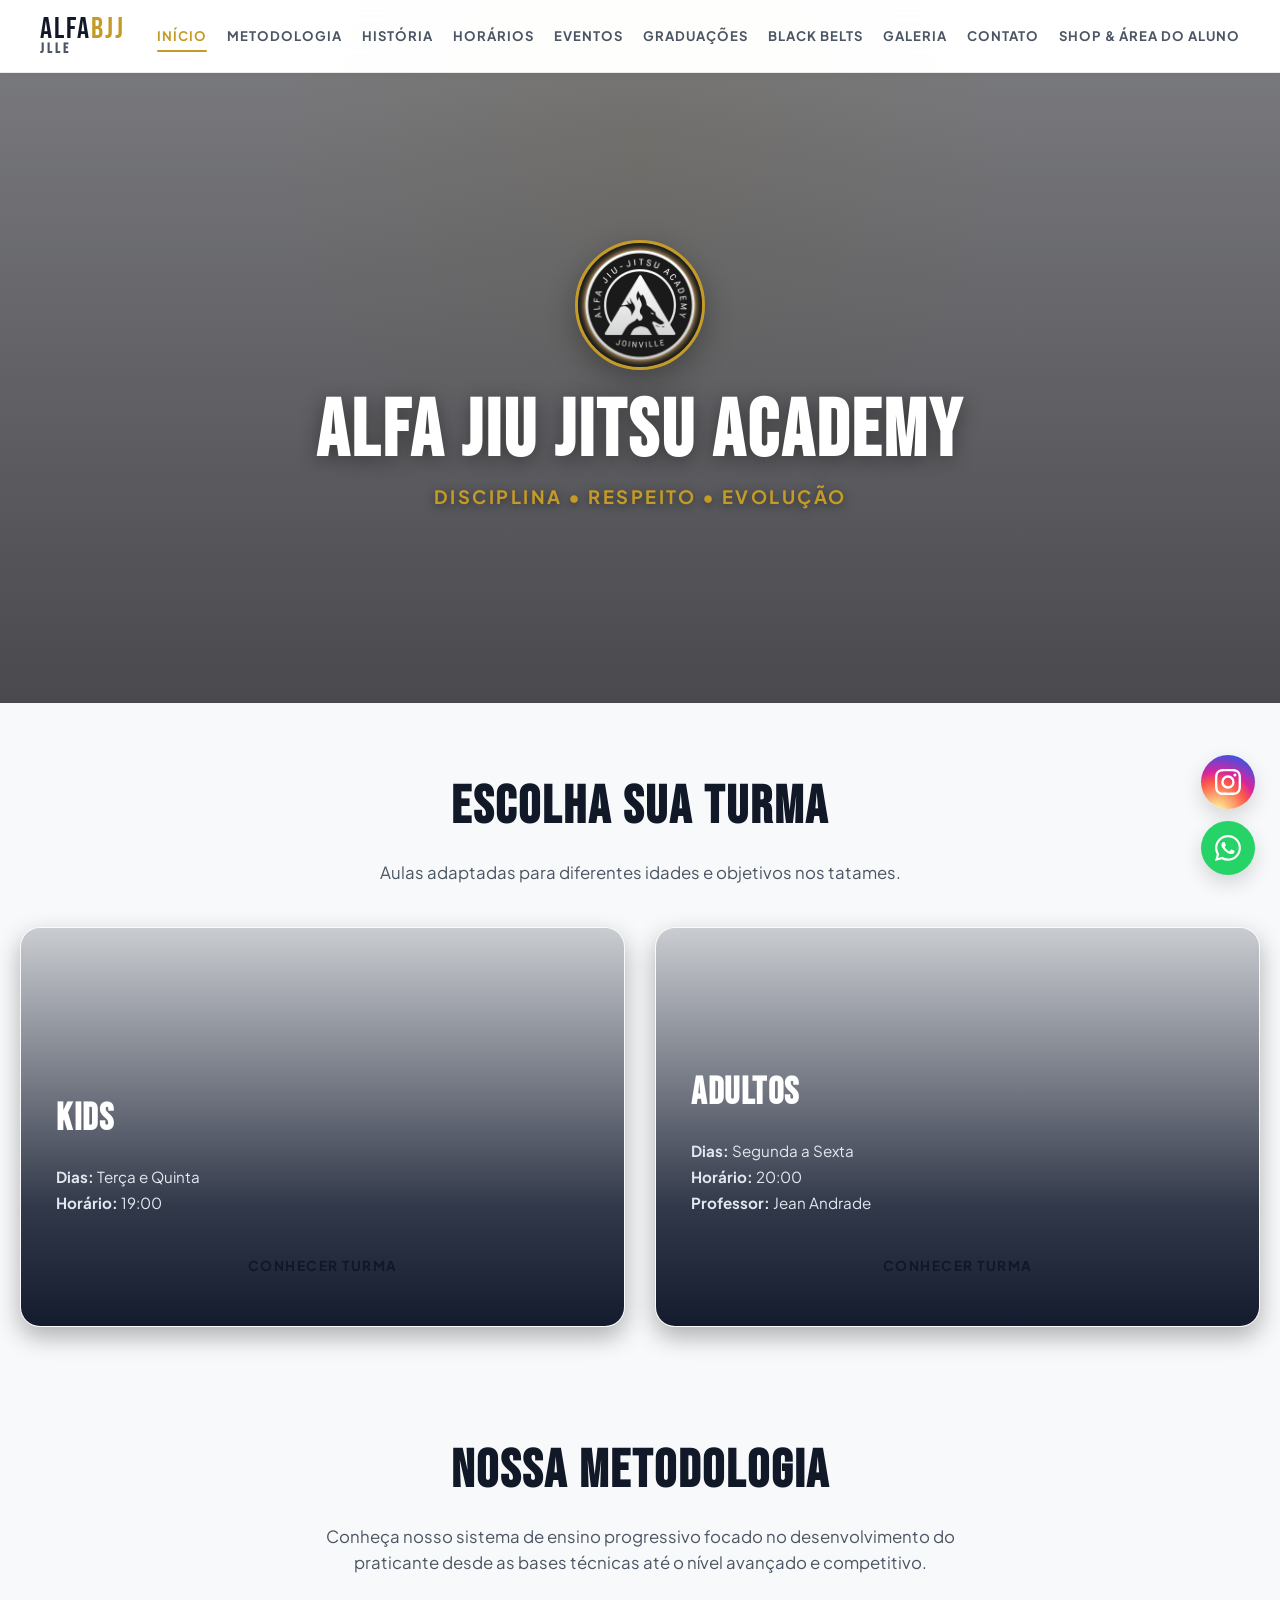
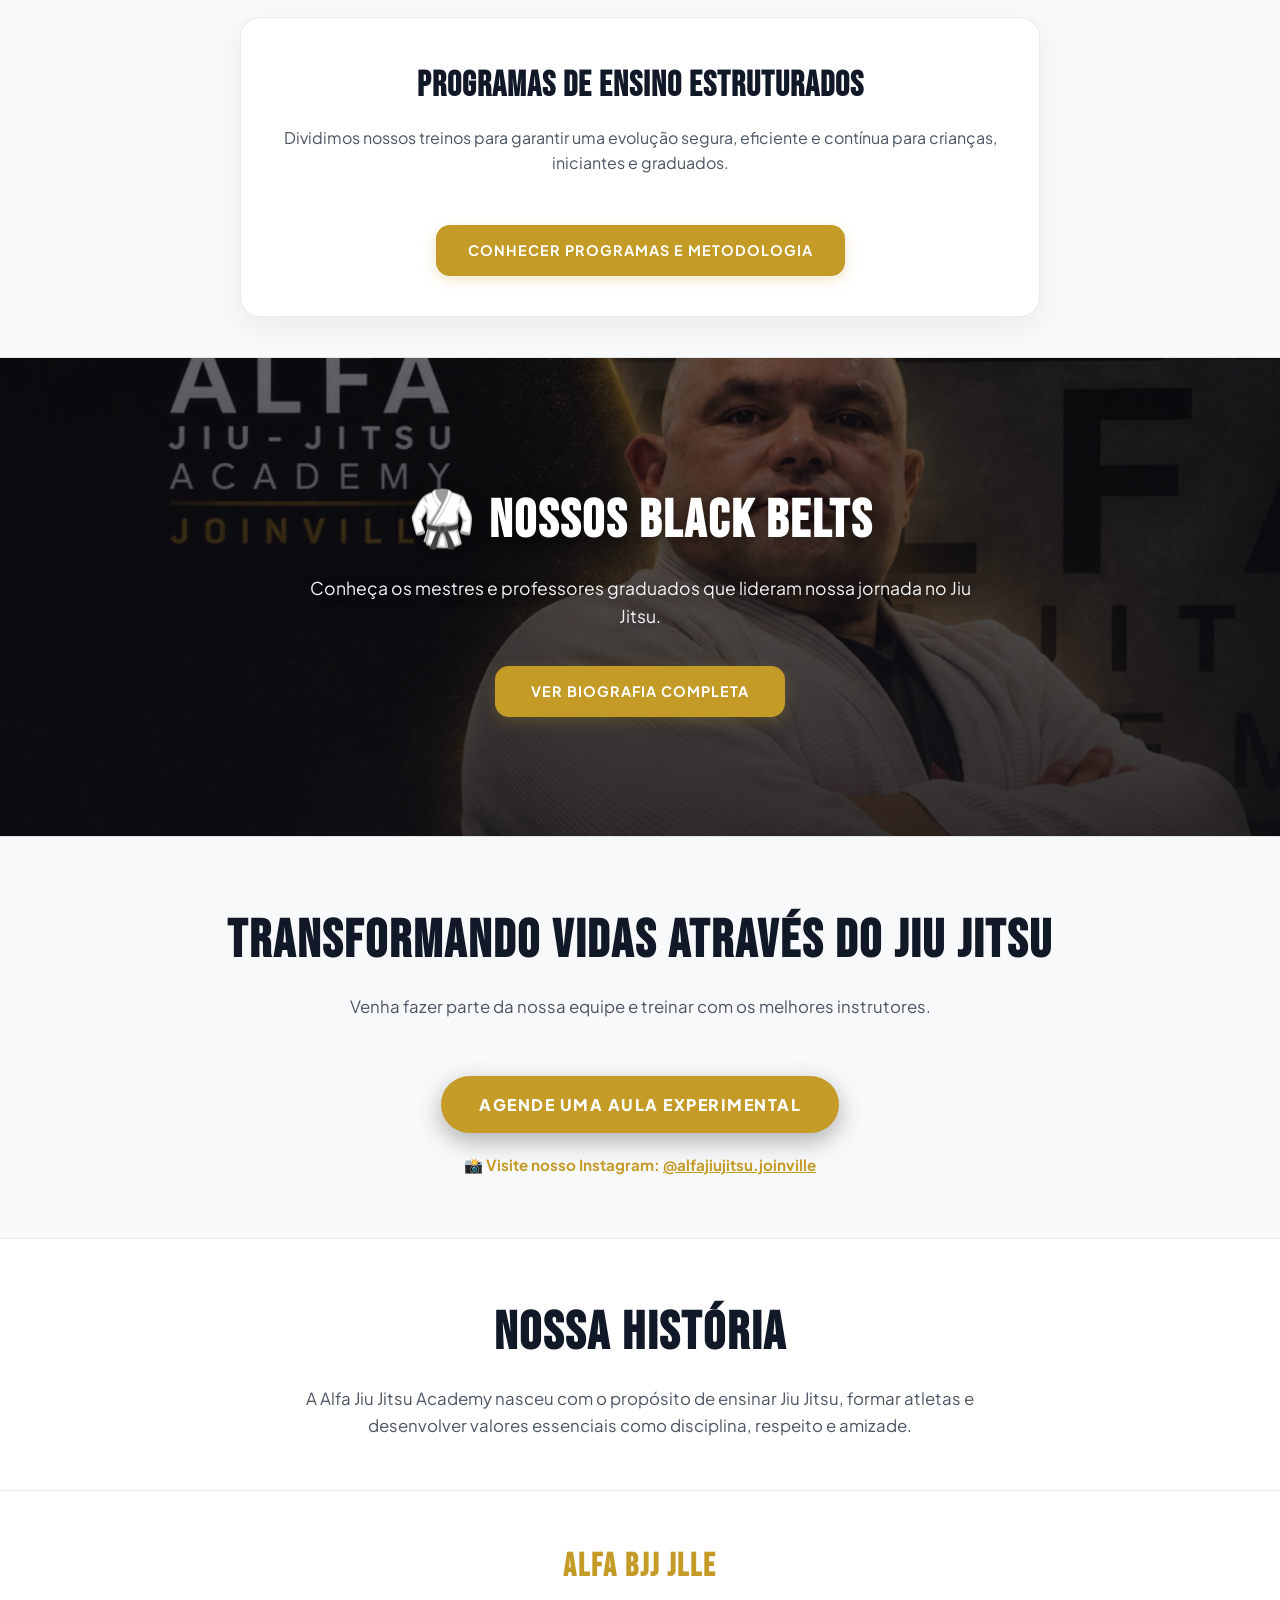
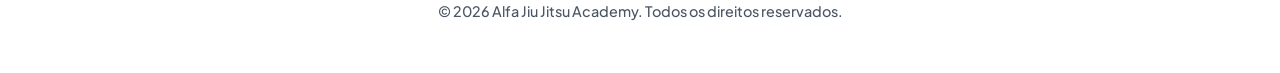
==== index.html @ 6c8109f2 "Update index.html" ====
<!DOCTYPE html>
<html lang="pt-BR">

<head>
    <meta charset="UTF-8">
    <meta name="viewport" content="width=device-width, initial-scale=1.0">
    <title>Alfa Jiu Jitsu Academy | Início</title>
    
    <meta name="description" content="Alfa Jiu Jitsu Academy em Joinville/SC. Disciplina, Respeito e Evolução. Agende sua aula experimental!">
    <meta property="og:title" content="Alfa Jiu Jitsu Academy">
    <meta property="og:description" content="Aulas de Jiu Jitsu para todas as idades em Joinville - SC. Agende uma aula experimental!">
    <meta property="og:image" content="imagens/logo.jpeg">
    <meta property="og:type" content="website">

    <link rel="stylesheet" href="css/style.css">
    <link rel="stylesheet" href="css/animacoes.css">
    <link rel="stylesheet" href="css/responsivo.css">

    <link rel="preconnect" href="https://fonts.googleapis.com">
    <link rel="preconnect" href="https://fonts.gstatic.com" crossorigin>
    <link href="https://fonts.googleapis.com/css2?family=Bebas+Neue&family=Plus+Jakarta+Sans:wght@300;400;500;600;700&display=swap" rel="stylesheet">

    <!-- ESTILOS DA NOVA SEÇÃO DE TURMAS -->
    <style>
        .grid-turmas {
            display: grid;
            grid-template-columns: repeat(auto-fit, minmax(320px, 1fr));
            gap: 30px;
            margin-top: 30px;
        }

        .card-turma-bg {
            position: relative;
            border-radius: 20px;
            overflow: hidden;
            min-height: 400px;
            display: flex;
            flex-direction: column;
            justify-content: flex-end;
            padding: 35px;
            text-decoration: none;
            color: #ffffff;
            box-shadow: 0 10px 25px rgba(0, 0, 0, 0.3);
            border: 1px solid rgba(255, 255, 255, 0.1);
            transition: transform 0.4s ease, border-color 0.4s ease;
        }

        /* Imagem de Fundo e Zoom Suave */
        .card-turma-img {
            position: absolute;
            top: 0;
            left: 0;
            width: 100%;
            height: 100%;
            background-size: cover;
            background-position: center;
            transition: transform 0.6s cubic-bezier(0.25, 1, 0.5, 1);
            z-index: 1;
        }

        /* Overlay Escuro para Legibilidade */
        .card-turma-overlay {
            position: absolute;
            top: 0;
            left: 0;
            width: 100%;
            height: 100%;
            background: linear-gradient(180deg, rgba(15, 23, 42, 0.2) 0%, rgba(15, 23, 42, 0.85) 70%, rgba(15, 23, 42, 0.98) 100%);
            z-index: 2;
        }

        /* Conteúdo Interno */
        .card-turma-conteudo {
            position: relative;
            z-index: 3;
            width: 100%;
        }

        .card-turma-conteudo h3 {
            font-family: var(--font-head);
            font-size: 2.4rem;
            letter-spacing: 1.5px;
            color: #ffffff;
            margin-bottom: 15px;
            text-transform: uppercase;
        }

        .card-turma-info {
            font-size: 0.95rem;
            line-height: 1.7;
            color: #e2e8f0;
            margin-bottom: 25px;
        }

        .card-turma-info strong {
            color: var(--accent-gold);
        }

        /* Animações e Hover */
        .card-turma-bg:hover {
            transform: translateY(-6px);
            border-color: var(--accent-gold);
        }

        .card-turma-bg:hover .card-turma-img {
            transform: scale(1.08);
        }

        .btn-turma {
            display: inline-flex;
            align-items: center;
            justify-content: center;
            width: 100%;
            padding: 14px;
            background: var(--accent-gold);
            color: #0f172a;
            font-weight: 700;
            font-size: 0.85rem;
            letter-spacing: 1.5px;
            text-transform: uppercase;
            border-radius: 12px;
            transition: background 0.3s ease, color 0.3s ease;
        }

        .card-turma-bg:hover .btn-turma {
            background: #ffffff;
            color: #0f172a;
        }
    </style>
</head>

<body>

    <div class="glow-bg"></div>

    <header>
        <div class="nav-container">
            <a href="index.html" class="logo">ALFA<span>BJJ</span><small>JLLE</small></a>
            <nav>
                <a href="index.html" class="active">Início</a>
                <a href="metodologia.html">Metodologia</a>
                <a href="historia.html">História</a>
                <a href="horarios.html">Horários</a>
                <a href="eventos.html">Eventos</a>
                <a href="graduacoes.html">Graduações</a>
                <a href="blackbelts.html">Black Belts</a>
                <a href="galeria.html">Galeria</a>
                <a href="contato.html">Contato</a>
                <a href="reservas.html">Shop & Área do Aluno</a>
            </nav>
        </div>
    </header>

    <section class="hero">
        <video class="hero-video" autoplay loop muted playsinline preload="metadata">
            <source src="hero-bg.mp4" type="video/mp4">
            Seu navegador não suporta vídeos HTML5.
        </video>
        <div class="hero-overlay"></div>
        
        <div class="hero-content">
            <img src="imagens/logo.jpeg" alt="Logo Alfa Jiu Jitsu Academy Joinville" class="logo-img">
            <h1>ALFA JIU JITSU ACADEMY</h1>
            <p class="slogan">Disciplina • Respeito • Evolução</p>
        </div>
    </section>

    <main>
        <!-- SEÇÃO DE TURMAS (REFORMULADA COM IMAGENS E EFEITO ZOOM) -->
        <section class="container" style="padding: 60px 20px;">
            <div style="text-align: center; max-width: 600px; margin: 0 auto 30px auto;">
                <h2 class="section-title">Escolha sua Turma</h2>
                <p class="section-subtitle">Aulas adaptadas para diferentes idades e objetivos nos tatames.</p>
            </div>

            <div class="grid-turmas">
                
                <!-- CARD KIDS -->
                <a href="galeria.html?categoria=kids" class="card-turma-bg">
                    <div class="card-turma-img" style="background-image: url('imagens/kids.jpg');"></div>
                    <div class="card-turma-overlay"></div>
                    
                    <div class="card-turma-conteudo">
                        <h3>Kids</h3>
                        <div class="card-turma-info">
                            <p><strong>Dias:</strong> Terça e Quinta</p>
                            <p><strong>Horário:</strong> 19:00</p>
                        </div>
                        <div class="btn-turma">Conhecer Turma</div>
                    </div>
                </a>

                <!-- CARD ADULTOS -->
                <a href="galeria.html?categoria=adultos" class="card-turma-bg">
                    <div class="card-turma-img" style="background-image: url('imagens/adultos.jpg');"></div>
                    <div class="card-turma-overlay"></div>
                    
                    <div class="card-turma-conteudo">
                        <h3>Adultos</h3>
                        <div class="card-turma-info">
                            <p><strong>Dias:</strong> Segunda a Sexta</p>
                            <p><strong>Horário:</strong> 20:00</p>
                            <p><strong>Professor:</strong> Jean Andrade</p>
                        </div>
                        <div class="btn-turma">Conhecer Turma</div>
                    </div>
                </a>

            </div>
        </section>

        <!-- SEÇÃO METODOLOGIA E PROGRAMAS -->
        <section id="metodologia" style="max-width: 1100px; margin: 0 auto; text-align: center; padding: 40px 20px;">
            <h2 class="section-title">Nossa Metodologia</h2>
            <p class="section-subtitle">
                Conheça nosso sistema de ensino progressivo focado no desenvolvimento do praticante desde as bases técnicas até o nível avançado e competitivo.
            </p>

            <div style="background: var(--bg-card); border: 1px solid var(--bg-card-border); border-radius: var(--radius-lg); padding: 40px 30px; max-width: 800px; margin: 0 auto; box-shadow: var(--shadow-md);">
                <h3 style="font-family: var(--font-head); font-size: 2.2rem; color: var(--text-main); margin-bottom: 10px; letter-spacing: 1px;">Programas de Ensino Estruturados</h3>
                <p style="color: var(--text-muted); font-size: 1rem; margin-bottom: 25px;">
                    Dividimos nossos treinos para garantir uma evolução segura, eficiente e contínua para crianças, iniciantes e graduados.
                </p>
                <a href="metodologia.html" class="botao" style="display: inline-block; padding: 14px 32px;">CONHECER PROGRAMAS E METODOLOGIA</a>
            </div>
        </section>

        <!-- SEÇÃO NOSSOS BLACK BELTS -->
        <section class="blackbelt-hero-section">
            <div class="blackbelt-hero-bg">
                <img src="imagens/vilson.jpeg" alt="Professor Vilson Fajardo - Alfa Jiu Jitsu Academy">
            </div>
            <div class="blackbelt-hero-overlay"></div>
            
            <div class="blackbelt-hero-content">
                <h2 class="section-title">🥋 Nossos Black Belts</h2>
                <p class="section-subtitle">
                    Conheça os mestres e professores graduados que lideram nossa jornada no Jiu Jitsu.
                </p>
                <a href="blackbelts.html" class="botao" style="display: inline-block; padding: 14px 36px; margin-top: 15px;">
                    VER BIOGRAFIA COMPLETA
                </a>
            </div>
        </section>

        <!-- CHAMADA EXPERIMENTAL -->
        <section style="text-align: center; padding: 60px 20px;">
            <h2 class="section-title">Transformando vidas através do Jiu Jitsu</h2>
            <p class="section-subtitle">Venha fazer parte da nossa equipe e treinar com os melhores instrutores.</p>

            <a href="https://wa.me/5547933827050?text=Ol%C3%A1!%20Gostaria%20de%20agendar%20uma%20aula%20experimental." 
               target="_blank" 
               rel="noopener noreferrer"
               class="btn-whatsapp-hero">
                AGENDE UMA AULA EXPERIMENTAL
            </a>

            <br>

            <a href="https://www.instagram.com/alfajiujitsu.joinville/" 
               target="_blank" 
               rel="noopener noreferrer"
               class="instagram-chamada">
                📸 Visite nosso Instagram: <u>@alfajiujitsu.joinville</u>
            </a>
        </section>

        <!-- HISTÓRIA -->
        <section style="background-color: var(--bg-surface); border-top: 1px solid var(--bg-card-border); text-align: center; padding: 50px 20px;">
            <h2 class="section-title">Nossa História</h2>
            <p class="section-subtitle" style="margin-bottom: 0;">
                A Alfa Jiu Jitsu Academy nasceu com o propósito de ensinar Jiu Jitsu,
                formar atletas e desenvolver valores essenciais como disciplina, respeito e amizade.
            </p>
        </section>
    </main>

    <!-- BOTOES FLUTUANTES -->
    <div class="flutuantes-container">
        <a href="https://www.instagram.com/alfajiujitsu.joinville/" 
           class="flutuante-btn instagram" 
           target="_blank" 
           rel="noopener noreferrer"
           aria-label="Siga-nos no Instagram">
            <svg xmlns="http://www.w3.org/2000/svg" viewBox="0 0 16 16" aria-hidden="true">
                <path d="M8 0C5.829 0 5.556.01 4.703.048 3.85.088 3.269.222 2.76.42a3.917 3.917 0 0 0-1.417.923A3.927 3.927 0 0 0 .42 2.76C.222 3.268.087 3.85.048 4.7.01 5.555 0 5.827 0 8.001c0 2.172.01 2.444.048 3.297.04.852.174 1.433.372 1.942.205.526.47.92 1.01 1.417.548.497 1.02.771 1.546.976.509.198 1.09.333 1.942.372C5.555 15.99 5.827 16 8 16s2.444-.01 3.298-.048c.851-.04 1.434-.174 1.943-.372a3.916 3.916 0 0 0 1.416-.923c.445-.445.718-.891.923-1.417.197-.509.332-1.09.372-1.942C15.99 10.445 16 10.173 16 8s-.01-2.445-.048-3.299c-.04-.851-.175-1.433-.372-1.941a3.926 3.926 0 0 0-.923-1.417A3.911 3.911 0 0 0 13.24.42c-.51-.198-1.092-.333-1.943-.372C10.443.01 10.172 0 7.998 0h.003zm-.717 1.442h.718c2.136 0 2.389.007 3.232.046.78.035 1.204.166 1.486.275.373.145.64.319.92.599.28.28.453.546.598.92.11.281.24.705.275 1.485.039.843.047 1.096.047 3.231s-.008 2.389-.047 3.232c-.035.78-.166 1.203-.275 1.485a2.47 2.47 0 0 1-.599.919c-.28.28-.546.453-.92.598-.28.11-.704.24-1.485.276-.843.038-1.096.047-3.232.047s-2.39-.009-3.233-.047c-.78-.036-1.203-.166-1.485-.276a2.478 2.478 0 0 1-.92-.598 2.48 2.48 0 0 1-.6-.92c-.109-.281-.24-.705-.275-1.485-.038-.843-.046-1.096-.046-3.233 0-2.136.008-2.388.046-3.231.036-.78.166-1.204.276-1.486.145-.373.319-.64.599-.92.28-.28.546-.453.92-.598.282-.11.705-.24 1.485-.276.738-.034 1.024-.044 2.515-.045v.002zm4.988 1.328a.96.96 0 1 0 0 1.92.96.96 0 0 0 0-1.92zm-4.27 1.122a4.109 4.109 0 1 0 0 8.217 4.109 4.109 0 0 0 0-8.217zm0 1.441a2.667 2.667 0 1 1 0 5.334 2.667 2.667 0 0 1 0-5.334z"/>
            </svg>
        </a>

        <a href="https://wa.me/5547933827050?text=Ol%C3%A1!%20Gostaria%20de%20agendar%20uma%20aula%20experimental." 
           class="flutuante-btn whatsapp" 
           target="_blank" 
           rel="noopener noreferrer"
           aria-label="Fale conosco no WhatsApp">
            <svg xmlns="http://www.w3.org/2000/svg" viewBox="0 0 16 16" aria-hidden="true">
                <path d="M13.601 2.326A7.854 7.854 0 0 0 7.994 0C3.627 0 .068 3.558.064 7.926c0 1.399.366 2.76 1.057 3.965L0 16l4.204-1.102a7.933 7.933 0 0 0 3.79.965h.004c4.368 0 7.926-3.558 7.93-7.93A7.898 7.898 0 0 0 13.6 2.326zM7.994 14.521a6.573 6.573 0 0 1-3.356-.92l-.24-.144-2.494.654.666-2.433-.156-.251a6.56 6.56 0 0 1-1.007-3.505c0-3.626 2.957-6.584 6.591-6.584a6.56 6.56 0 0 1 4.66 1.931 6.557 6.557 0 0 1 1.928 4.66c-.004 3.639-2.961 6.592-6.592 6.592zm3.615-4.934c-.197-.099-1.17-.578-1.353-.646-.182-.065-.315-.099-.445.099-.133.197-.513.646-.627.775-.114.133-.232.148-.43.05-.197-.1-.836-.308-1.592-.985-.59-.525-.985-1.175-1.103-1.372-.114-.198-.011-.304.088-.403.087-.088.197-.232.296-.346.1-.114.133-.198.198-.33.065-.134.034-.248-.015-.347-.05-.099-.445-1.076-.612-1.47-.16-.389-.323-.335-.445-.34-.114-.007-.247-.007-.38-.007s-.346.05-.527.247c-.182.198-.691.677-.691 1.654 0 .977.71 1.916.81 2.049.098.133 1.394 2.132 3.383 2.992.47.205.84.326 1.129.418.475.152.904.129 1.246.08.38-.058 1.17-.477 1.338-.94.165-.463.165-.858.115-.94-.051-.083-.183-.133-.38-.232z"/>
            </svg>
        </a>
    </div>

    <footer>
        <h3>ALFA BJJ JLLE</h3>
        <p>&copy; 2026 Alfa Jiu Jitsu Academy. Todos os direitos reservados.</p>
    </footer>

</body>
</html>
---- css/style.css ----
/* ==========================================================================
   ALFA JIU JITSU ACADEMY - LIGHT & GOLD PREMIUM THEME
   ========================================================================== */

@import url('https://fonts.googleapis.com/css2?family=Bebas+Neue&family=Plus+Jakarta+Sans:wght@300;400;500;600;700;800&display=swap');

:root {
    /* Cores de Fundo (Clean Light Theme) */
    --bg-body: #F8F9FA;
    --bg-surface: #FFFFFF;
    --bg-card: #FFFFFF;
    --bg-card-border: rgba(0, 0, 0, 0.08); 
    --bg-card-hover: rgba(255, 255, 255, 0.95);
    
    /* Dourado Nobre & Acentos */
    --gold-primary: #C59B27;
    --gold-hover: #B38918;
    --gold-glow: rgba(197, 155, 39, 0.12);
    --gold-soft-bg: rgba(197, 155, 39, 0.08);
    
    /* Textos Clean */
    --text-main: #111827;
    --text-muted: #4B5563;
    --text-light: #FFFFFF;
    --text-dark: #000000;
    
    --green-accent: #25D366;
    
    --font-head: 'Bebas Neue', cursive, sans-serif;
    --font-body: 'Plus Jakarta Sans', sans-serif;
    
    --radius-sm: 8px;
    --radius-md: 14px;
    --radius-lg: 20px;
    
    --shadow-sm: 0 2px 8px rgba(0, 0, 0, 0.04);
    --shadow-md: 0 10px 30px rgba(0, 0, 0, 0.06);
    --shadow-lg: 0 20px 40px rgba(0, 0, 0, 0.10);
    
    --transition-normal: 0.3s cubic-bezier(0.16, 1, 0.3, 1);
}

/* Reset Global */
*, *::before, *::after {
    box-sizing: border-box;
    margin: 0;
    padding: 0;
}

html {
    scroll-behavior: smooth;
}

body {
    background-color: var(--bg-body);
    color: var(--text-main);
    font-family: var(--font-body);
    line-height: 1.6;
    overflow-x: hidden;
    -webkit-font-smoothing: antialiased;
}

/* Background Glow Sofisticado */
.glow-bg {
    position: absolute;
    top: -100px;
    left: 50%;
    transform: translateX(-50%);
    width: 900px;
    height: 500px;
    background: radial-gradient(circle, var(--gold-glow) 0%, rgba(248, 249, 250, 0) 70%);
    z-index: 0;
    pointer-events: none;
}

/* --- HEADER & NAVIGATION --- */
header {
    position: sticky;
    top: 0;
    z-index: 1000;
    background: rgba(255, 255, 255, 0.88);
    backdrop-filter: blur(16px);
    -webkit-backdrop-filter: blur(16px);
    border-bottom: 1px solid var(--bg-card-border);
    padding: 16px 40px;
    box-shadow: var(--shadow-sm);
}

.nav-container {
    max-width: 1250px;
    margin: 0 auto;
    display: flex;
    justify-content: space-between;
    align-items: center;
}

.logo {
    font-family: var(--font-head);
    font-size: 1.9rem;
    line-height: 0.9;
    letter-spacing: 2px;
    color: var(--text-main);
    text-decoration: none;
    display: inline-block;
}

.logo span {
    color: var(--gold-primary);
}

.logo small {
    font-size: 0.85rem;
    color: var(--text-muted);
    letter-spacing: 3px;
    display: block;
    font-weight: 600;
}

nav {
    display: flex;
    align-items: center;
    gap: 20px;
    flex-wrap: wrap;
}

nav a {
    color: var(--text-muted);
    font-size: 0.82rem;
    font-weight: 700;
    text-transform: uppercase;
    letter-spacing: 1px;
    text-decoration: none;
    transition: var(--transition-normal);
    padding: 4px 0;
    position: relative;
}

nav a:hover, nav a.active {
    color: var(--gold-primary);
}

nav a.active::after {
    content: '';
    position: absolute;
    bottom: -2px;
    left: 0;
    width: 100%;
    height: 2px;
    background-color: var(--gold-primary);
    border-radius: 2px;
}

/* --- HERO SECTION --- */
.hero {
    position: relative;
    min-height: 70vh;
    display: flex;
    justify-content: center;
    align-items: center;
    text-align: center;
    padding: 90px 20px;
    overflow: hidden;
    z-index: 1;
}

.hero-video {
    position: absolute;
    top: 50%;
    left: 50%;
    min-width: 100%;
    min-height: 100%;
    width: auto;
    height: auto;
    z-index: -2;
    transform: translate(-50%, -50%);
    object-fit: cover;
}

.hero-overlay {
    position: absolute;
    top: 0;
    left: 0;
    width: 100%;
    height: 100%;
    background: linear-gradient(180deg, rgba(15, 15, 20, 0.55) 0%, rgba(15, 15, 20, 0.75) 100%);
    z-index: -1;
}

.hero-content {
    position: relative;
    z-index: 2;
    display: flex;
    flex-direction: column;
    align-items: center;
}

.logo-img {
    width: 130px;
    height: 130px;
    border-radius: 50%;
    border: 3px solid var(--gold-primary);
    object-fit: cover;
    box-shadow: 0 10px 30px rgba(0, 0, 0, 0.3);
    margin-bottom: 24px;
}

.hero h1 {
    font-family: var(--font-head);
    font-size: clamp(3rem, 6.5vw, 5rem);
    line-height: 0.95;
    letter-spacing: 3px;
    text-transform: uppercase;
    margin-bottom: 12px;
    color: var(--text-light);
    text-shadow: 0 4px 20px rgba(0,0,0,0.4);
}

.hero p.slogan {
    color: var(--gold-primary);
    font-size: 1.15rem;
    font-weight: 700;
    letter-spacing: 2.5px;
    text-transform: uppercase;
    margin-bottom: 24px;
    text-shadow: 0 2px 10px rgba(0,0,0,0.5);
}

/* --- SEÇÕES GERAIS --- */
section {
    padding: 70px 20px;
    position: relative;
    z-index: 1;
}

.section-title {
    font-family: var(--font-head);
    font-size: clamp(2.2rem, 4.5vw, 3.4rem);
    letter-spacing: 2px;
    text-transform: uppercase;
    color: var(--text-main);
    text-align: center;
    margin-bottom: 10px;
}

.section-subtitle {
    color: var(--text-muted);
    max-width: 700px;
    margin: 0 auto 40px auto;
    text-align: center;
    font-size: 1.05rem;
    font-weight: 400;
}

/* --- CARDS & TURMAS --- */
.turmas-bg {
    background: #FFFFFF;
    border-top: 1px solid var(--bg-card-border);
    border-bottom: 1px solid var(--bg-card-border);
    box-shadow: var(--shadow-sm);
}

.cards-turmas {
    display: flex;
    justify-content: center;
    gap: 30px;
    flex-wrap: wrap;
    max-width: 1150px;
    margin: 0 auto;
}

.turma-card {
    background: var(--bg-card);
    border: 1px solid var(--bg-card-border);
    border-radius: var(--radius-lg);
    padding: 35px 30px;
    width: 330px;
    text-align: left;
    transition: var(--transition-normal);
    display: flex;
    flex-direction: column;
    justify-content: space-between;
    box-shadow: var(--shadow-md);
}

.turma-card:hover {
    transform: translateY(-8px);
    border-color: rgba(197, 155, 39, 0.5);
    box-shadow: var(--shadow-lg);
}

.turma-card h3 {
    font-family: var(--font-head);
    font-size: 2rem;
    color: var(--text-main);
    margin-bottom: 15px;
    border-bottom: 2px solid var(--gold-soft-bg);
    padding-bottom: 10px;
}

.turma-card p {
    color: var(--text-muted);
    font-size: 0.98rem;
    margin-bottom: 10px;
}

.turma-card p strong {
    color: var(--text-main);
}

/* Card Específico Turma Kids */
.turma-card.turma-kids {
    background-image: linear-gradient(180deg, rgba(255, 255, 255, 0.82) 0%, rgba(255, 255, 255, 0.96) 100%), url('../imagens/kidsinicio.jpeg');
    background-size: cover;
    background-position: center;
    border-color: rgba(197, 155, 39, 0.4);
}

.turma-card.turma-kids h3 {
    color: var(--gold-primary);
}

/* --- BOTÕES --- */
.botao {
    display: block;
    text-align: center;
    margin-top: 24px;
    padding: 14px 24px;
    background: var(--gold-primary);
    color: #FFFFFF;
    text-decoration: none;
    border-radius: var(--radius-md);
    font-weight: 700;
    font-size: 0.9rem;
    text-transform: uppercase;
    letter-spacing: 1px;
    transition: var(--transition-normal);
    border: none;
    cursor: pointer;
    box-shadow: 0 4px 14px rgba(197, 155, 39, 0.25);
}

.botao:hover {
    background: var(--gold-hover);
    transform: translateY(-2px);
    box-shadow: 0 6px 20px rgba(197, 155, 39, 0.35);
}

.btn-whatsapp-hero {
    display: inline-block;
    margin-top: 15px;
    padding: 16px 38px;
    background: var(--gold-primary);
    color: #FFFFFF;
    text-decoration: none;
    font-weight: 800;
    font-size: 1rem;
    letter-spacing: 1.5px;
    border-radius: 50px;
    transition: var(--transition-normal);
    box-shadow: 0 8px 25px rgba(0, 0, 0, 0.3);
    text-transform: uppercase;
}

.btn-whatsapp-hero:hover {
    background: var(--gold-hover);
    transform: translateY(-3px) scale(1.02);
    box-shadow: 0 12px 30px rgba(0, 0, 0, 0.4);
}

.instagram-chamada {
    display: inline-block;
    margin-top: 20px;
    color: var(--gold-primary);
    text-decoration: none;
    font-size: 0.95rem;
    font-weight: 700;
    transition: opacity 0.3s;
}

.instagram-chamada:hover {
    opacity: 0.85;
}

/* --- BANNER BLACK BELT HERO --- */
.blackbelt-hero-section {
    position: relative;
    min-height: 480px;
    display: flex;
    justify-content: center;
    align-items: center;
    text-align: center;
    padding: 60px 20px;
    overflow: hidden;
    border-top: 1px solid var(--bg-card-border);
    border-bottom: 1px solid var(--bg-card-border);
}

.blackbelt-hero-bg {
    position: absolute;
    top: 0;
    left: 0;
    width: 100%;
    height: 100%;
    z-index: 1;
    overflow: hidden;
}

.blackbelt-hero-bg img {
    width: 100%;
    height: 100%;
    object-fit: cover;
    object-position: center 25%;
    transform: scale(1.08);
}

.blackbelt-hero-overlay {
    position: absolute;
    top: 0;
    left: 0;
    width: 100%;
    height: 100%;
    background: linear-gradient(180deg, rgba(15,15,20,0.65) 0%, rgba(15,15,20,0.85) 100%);
    z-index: 2;
}

.blackbelt-hero-content {
    position: relative;
    z-index: 3;
    max-width: 800px;
}

.blackbelt-hero-content .section-title {
    color: #FFFFFF;
    text-shadow: 0 4px 15px rgba(0,0,0,0.5);
}

.blackbelt-hero-content .section-subtitle {
    color: #F3F4F6;
    text-shadow: 0 2px 10px rgba(0,0,0,0.5);
    font-size: 1.1rem;
    margin-bottom: 20px;
}

/* --- BOTÕES FLUTUANTES --- */
.flutuantes-container {
    position: fixed;
    bottom: 25px;
    right: 25px;
    display: flex;
    flex-direction: column;
    gap: 12px;
    z-index: 999;
}

.flutuante-btn {
    width: 54px;
    height: 54px;
    border-radius: 50%;
    display: flex;
    align-items: center;
    justify-content: center;
    color: #FFF;
    text-decoration: none;
    box-shadow: 0 8px 20px rgba(0, 0, 0, 0.15);
    transition: var(--transition-normal);
}

.flutuante-btn svg {
    width: 26px;
    height: 26px;
    fill: currentColor;
}

.flutuante-btn:hover {
    transform: scale(1.1);
    box-shadow: 0 12px 25px rgba(0, 0, 0, 0.25);
}

.flutuante-btn.instagram {
    background: radial-gradient(circle at 30% 107%, #fdf497 0%, #fdf497 5%, #fd5949 45%, #d6249f 60%, #285AEB 90%);
}

.flutuante-btn.whatsapp {
    background-color: var(--green-accent);
}

/* --- FOOTER --- */
footer {
    border-top: 1px solid var(--bg-card-border);
    padding: 50px 20px;
    text-align: center;
    background: #FFFFFF;
}

footer h2, footer h3 {
    font-family: var(--font-head);
    font-size: 2rem;
    letter-spacing: 2px;
    color: var(--gold-primary);
    margin-bottom: 8px;
}

footer p {
    color: var(--text-muted);
    font-size: 0.9rem;
    font-weight: 500;
}

/* --- PÁGINA DE HORÁRIOS (CRONOGRAMA) --- */
.hero-badge {
    display: inline-block;
    padding: 6px 20px;
    border-radius: 100px;
    background: var(--gold-soft-bg);
    border: 1px solid var(--gold-primary);
    color: var(--gold-primary);
    font-size: 0.85rem;
    font-weight: 700;
    letter-spacing: 2px;
    text-transform: uppercase;
    margin-bottom: 20px;
}

.horarios-container {
    max-width: 1000px;
    margin: 0 auto;
    padding: 20px 20px 100px 20px;
    position: relative;
    z-index: 1;
}

.treinos-grid {
    display: grid;
    grid-template-columns: repeat(auto-fit, minmax(300px, 1fr));
    gap: 30px;
    margin-top: 20px;
}

.card-turma {
    background: var(--bg-card);
    border: 1px solid var(--bg-card-border);
    border-radius: var(--radius-lg);
    padding: 35px 30px;
    position: relative;
    transition: var(--transition-normal);
    display: flex;
    flex-direction: column;
    justify-content: space-between;
    box-shadow: var(--shadow-md);
}

.card-turma:hover {
    transform: translateY(-6px);
    border-color: rgba(197, 155, 39, 0.4);
    box-shadow: var(--shadow-lg);
}

.turma-header {
    display: flex;
    align-items: center;
    gap: 15px;
    margin-bottom: 25px;
    border-bottom: 1px solid var(--bg-card-border);
    padding-bottom: 15px;
}

.turma-icon {
    font-size: 1.8rem;
    background: var(--gold-soft-bg);
    width: 55px;
    height: 55px;
    display: flex;
    align-items: center;
    justify-content: center;
    border-radius: 12px;
    border: 1px solid rgba(197, 155, 39, 0.2);
}

.turma-header h3 {
    font-family: var(--font-head);
    font-size: 2.2rem;
    letter-spacing: 1px;
    color: var(--text-main);
}

.turma-info {
    display: flex;
    flex-direction: column;
    gap: 12px;
}

.info-item {
    display: flex;
    justify-content: space-between;
    align-items: center;
    background: #F8F9FA;
    padding: 14px 18px;
    border-radius: 10px;
    border: 1px solid var(--bg-card-border);
}

.info-label {
    color: var(--text-muted);
    font-size: 0.95rem;
    font-weight: 600;
}

.info-val {
    color: var(--gold-primary);
    font-weight: 800;
    font-size: 1.1rem;
}

/* Responsividade */
@media (max-width: 768px) {
    header { padding: 15px 20px; }
    .nav-container { flex-direction: column; gap: 15px; }
    nav { justify-content: center; gap: 12px; }
    nav a { font-size: 0.75rem; }
    .turma-card { width: 100%; }
}
---- css/animacoes.css ----

---- css/responsivo.css ----

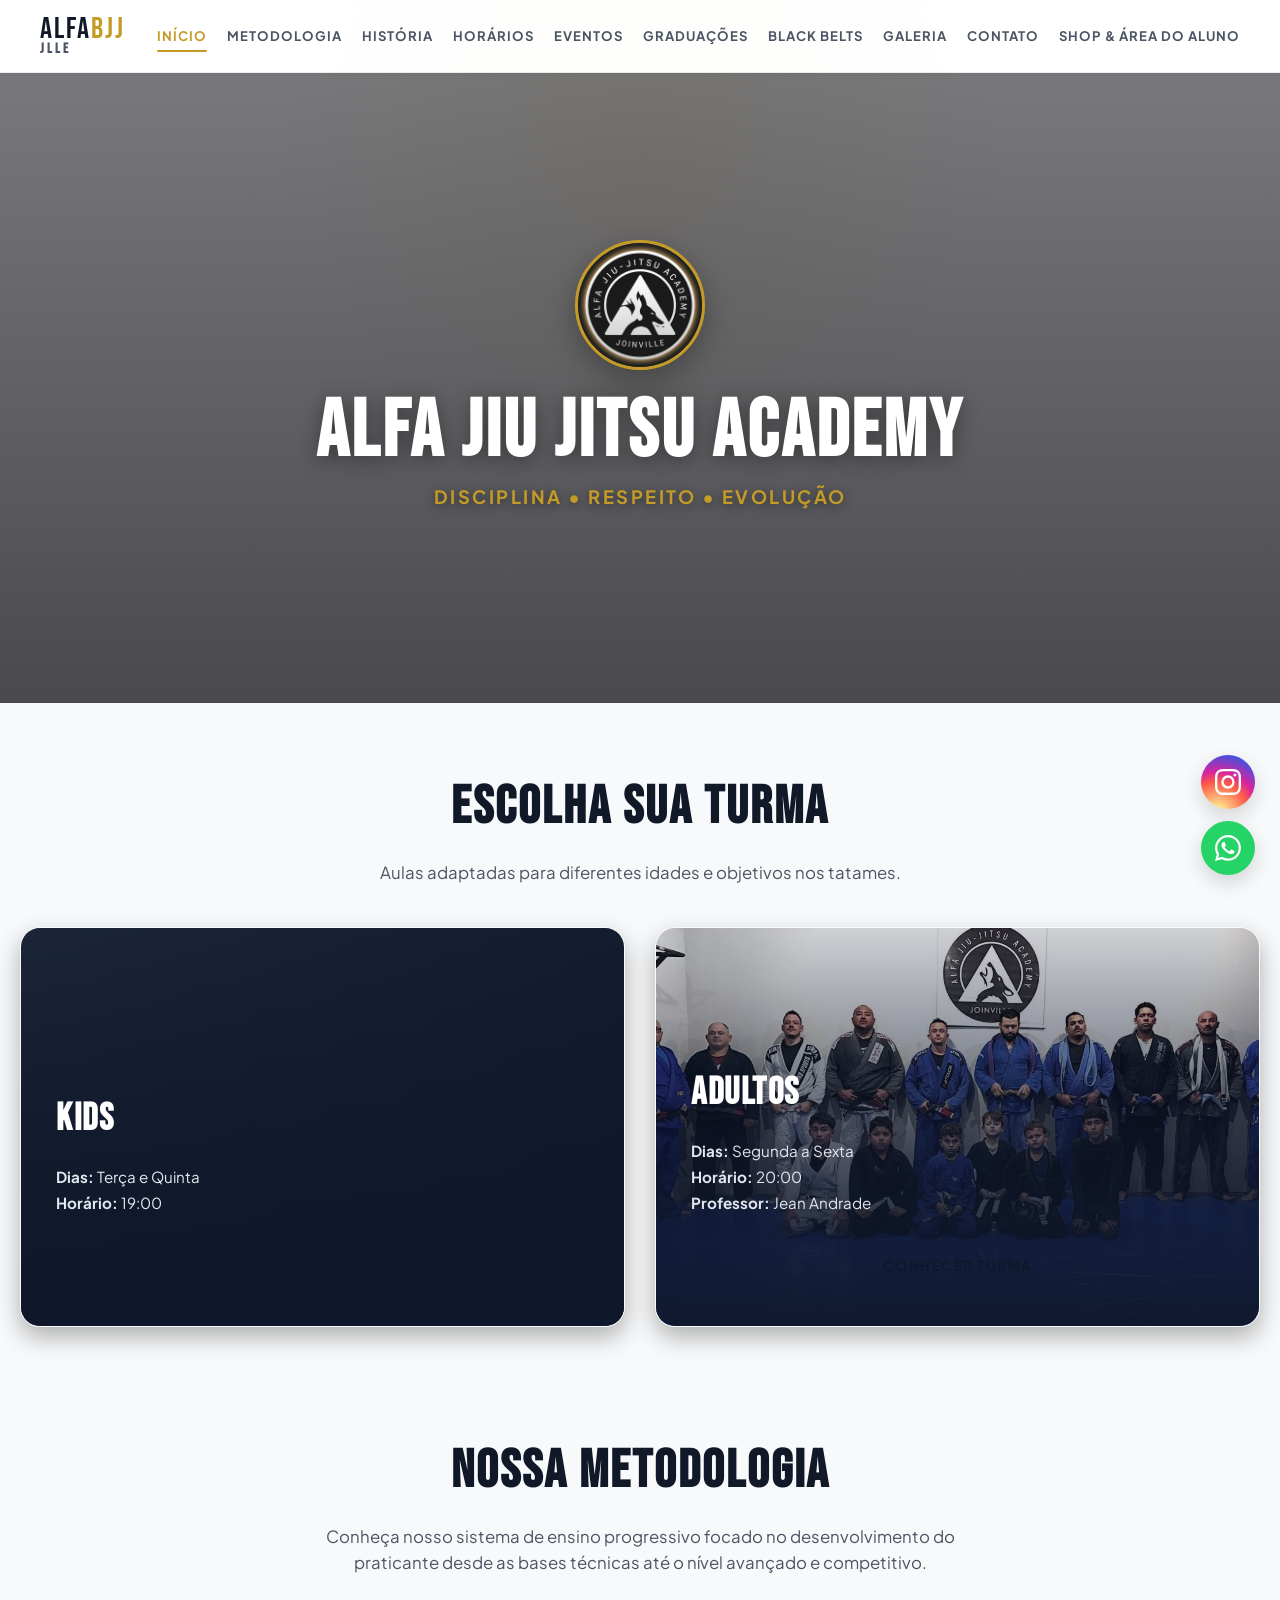
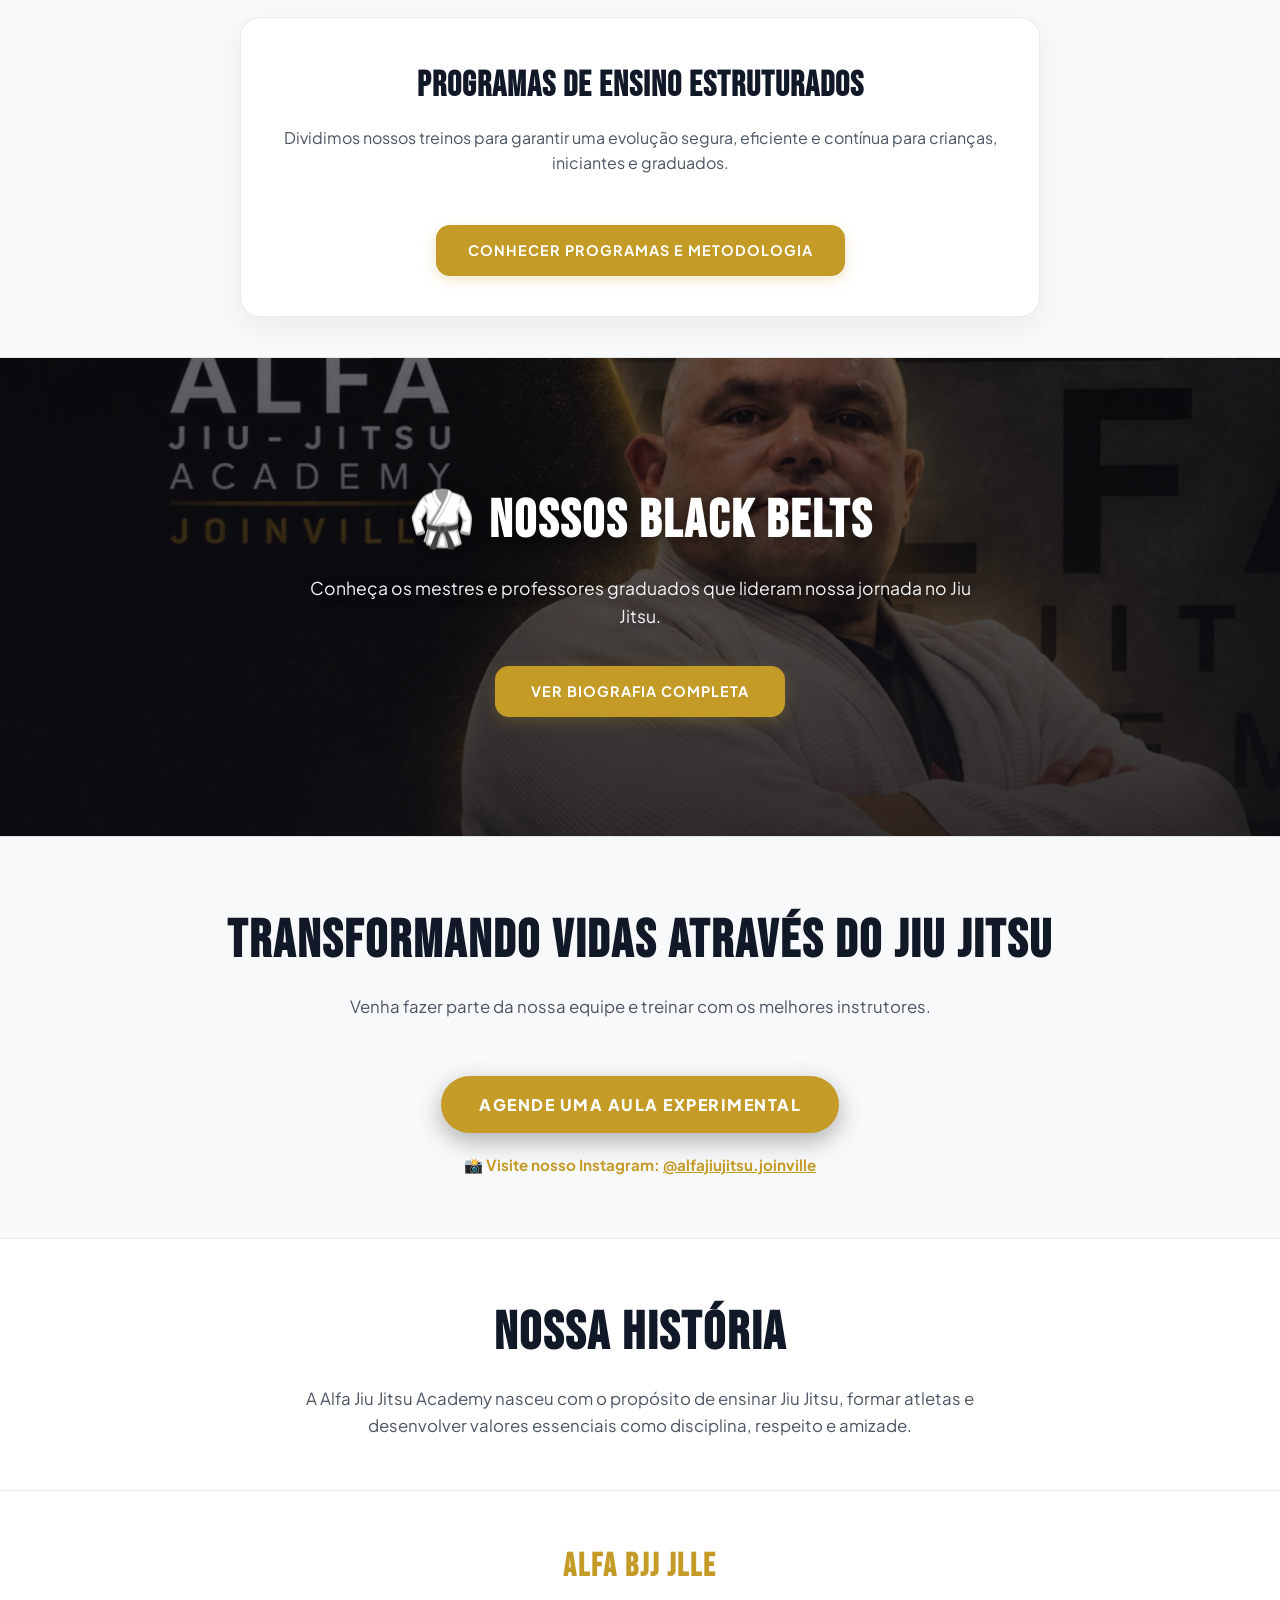
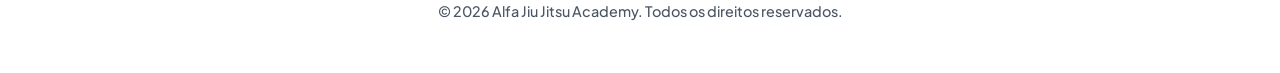
==== commit 670fe577: "Update index.html" ====
--- a/index.html
+++ b/index.html
@@ -166,7 +166,7 @@
     </section>
 
     <main>
-        <!-- SEÇÃO DE TURMAS (REFORMULADA COM IMAGENS E EFEITO ZOOM) -->
+        <!-- SEÇÃO DE TURMAS -->
         <section class="container" style="padding: 60px 20px;">
             <div style="text-align: center; max-width: 600px; margin: 0 auto 30px auto;">
                 <h2 class="section-title">Escolha sua Turma</h2>
@@ -175,9 +175,9 @@
 
             <div class="grid-turmas">
                 
-                <!-- CARD KIDS -->
+                <!-- CARD KIDS (Layout em gradiente pré-definido) -->
                 <a href="galeria.html?categoria=kids" class="card-turma-bg">
-                    <div class="card-turma-img" style="background-image: url('imagens/kids.jpg');"></div>
+                    <div class="card-turma-img" style="background-image: linear-gradient(135deg, #1e293b, #0f172a);"></div>
                     <div class="card-turma-overlay"></div>
                     
                     <div class="card-turma-conteudo">
@@ -190,9 +190,9 @@
                     </div>
                 </a>
 
-                <!-- CARD ADULTOS -->
+                <!-- CARD ADULTOS (Foto: imagens/cardadultos.jpeg) -->
                 <a href="galeria.html?categoria=adultos" class="card-turma-bg">
-                    <div class="card-turma-img" style="background-image: url('imagens/adultos.jpg');"></div>
+                    <div class="card-turma-img" style="background-image: url('imagens/cardadultos.jpeg');"></div>
                     <div class="card-turma-overlay"></div>
                     
                     <div class="card-turma-conteudo">
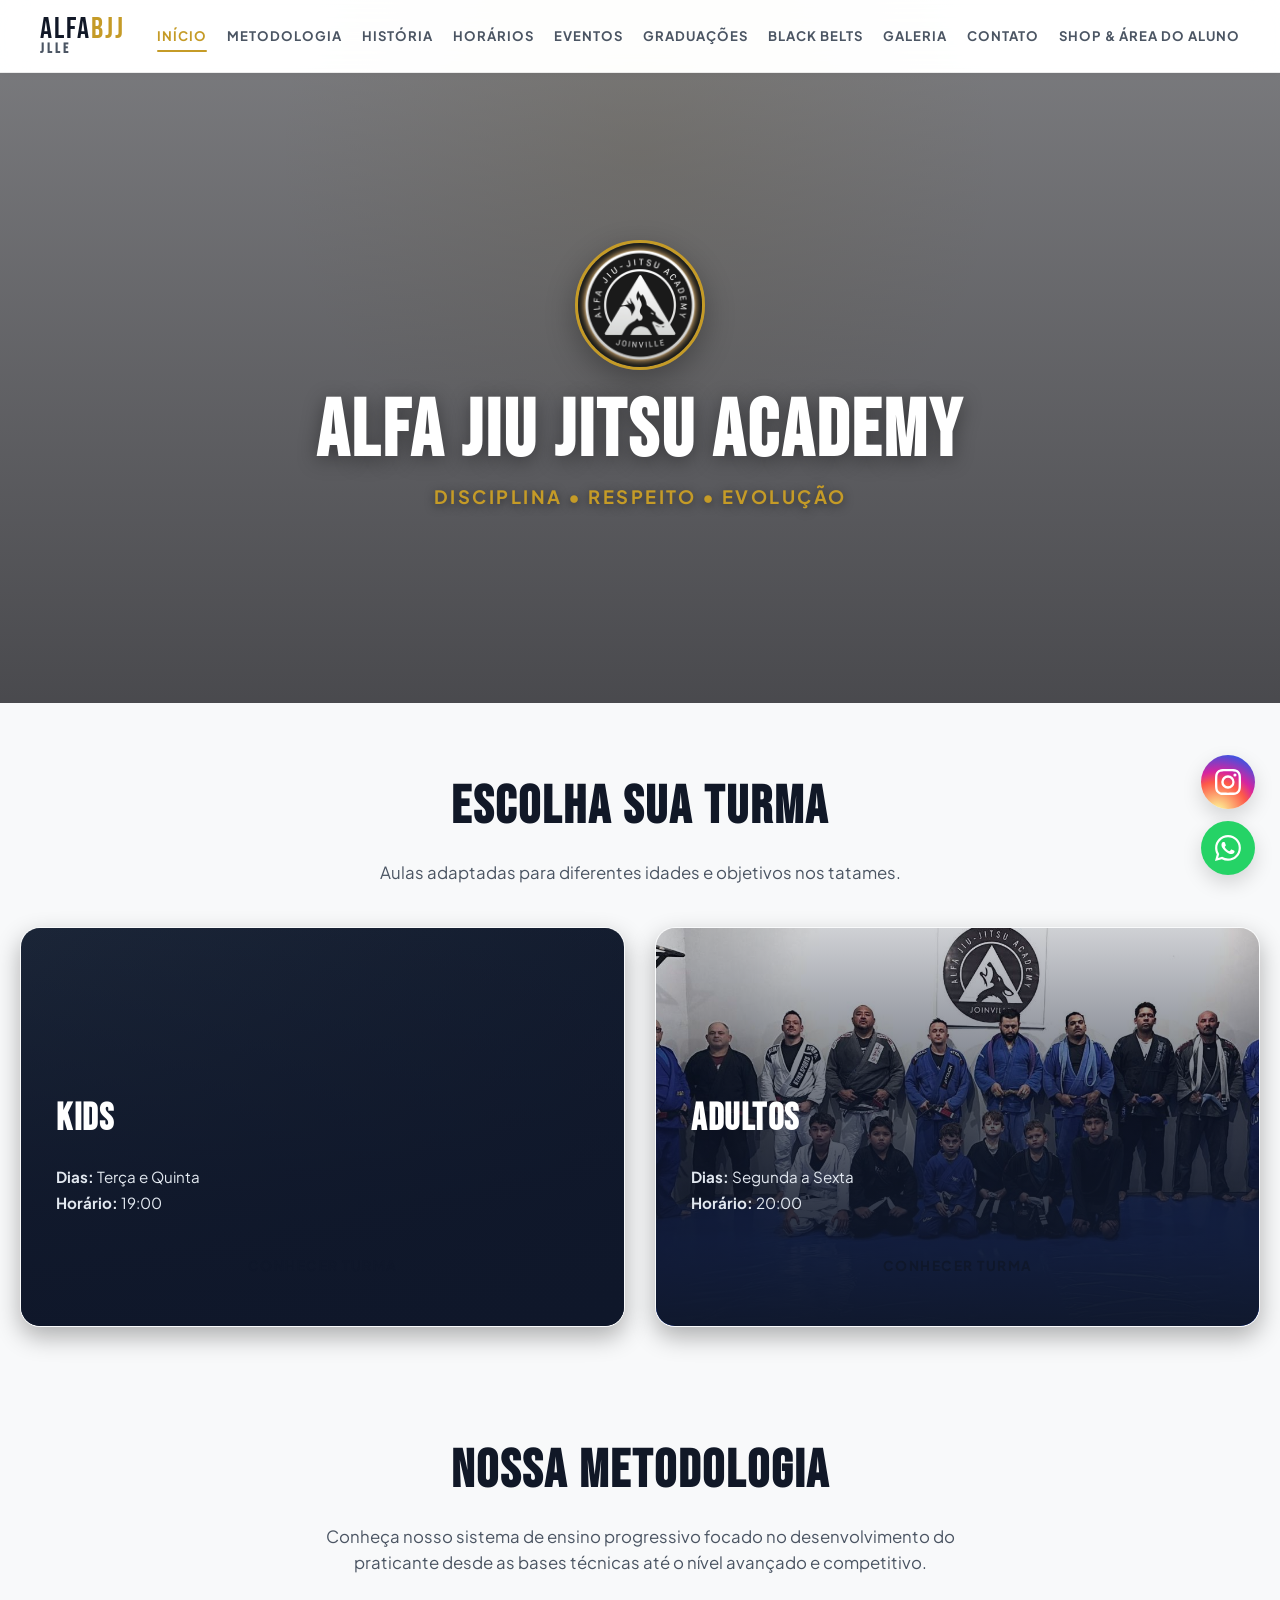
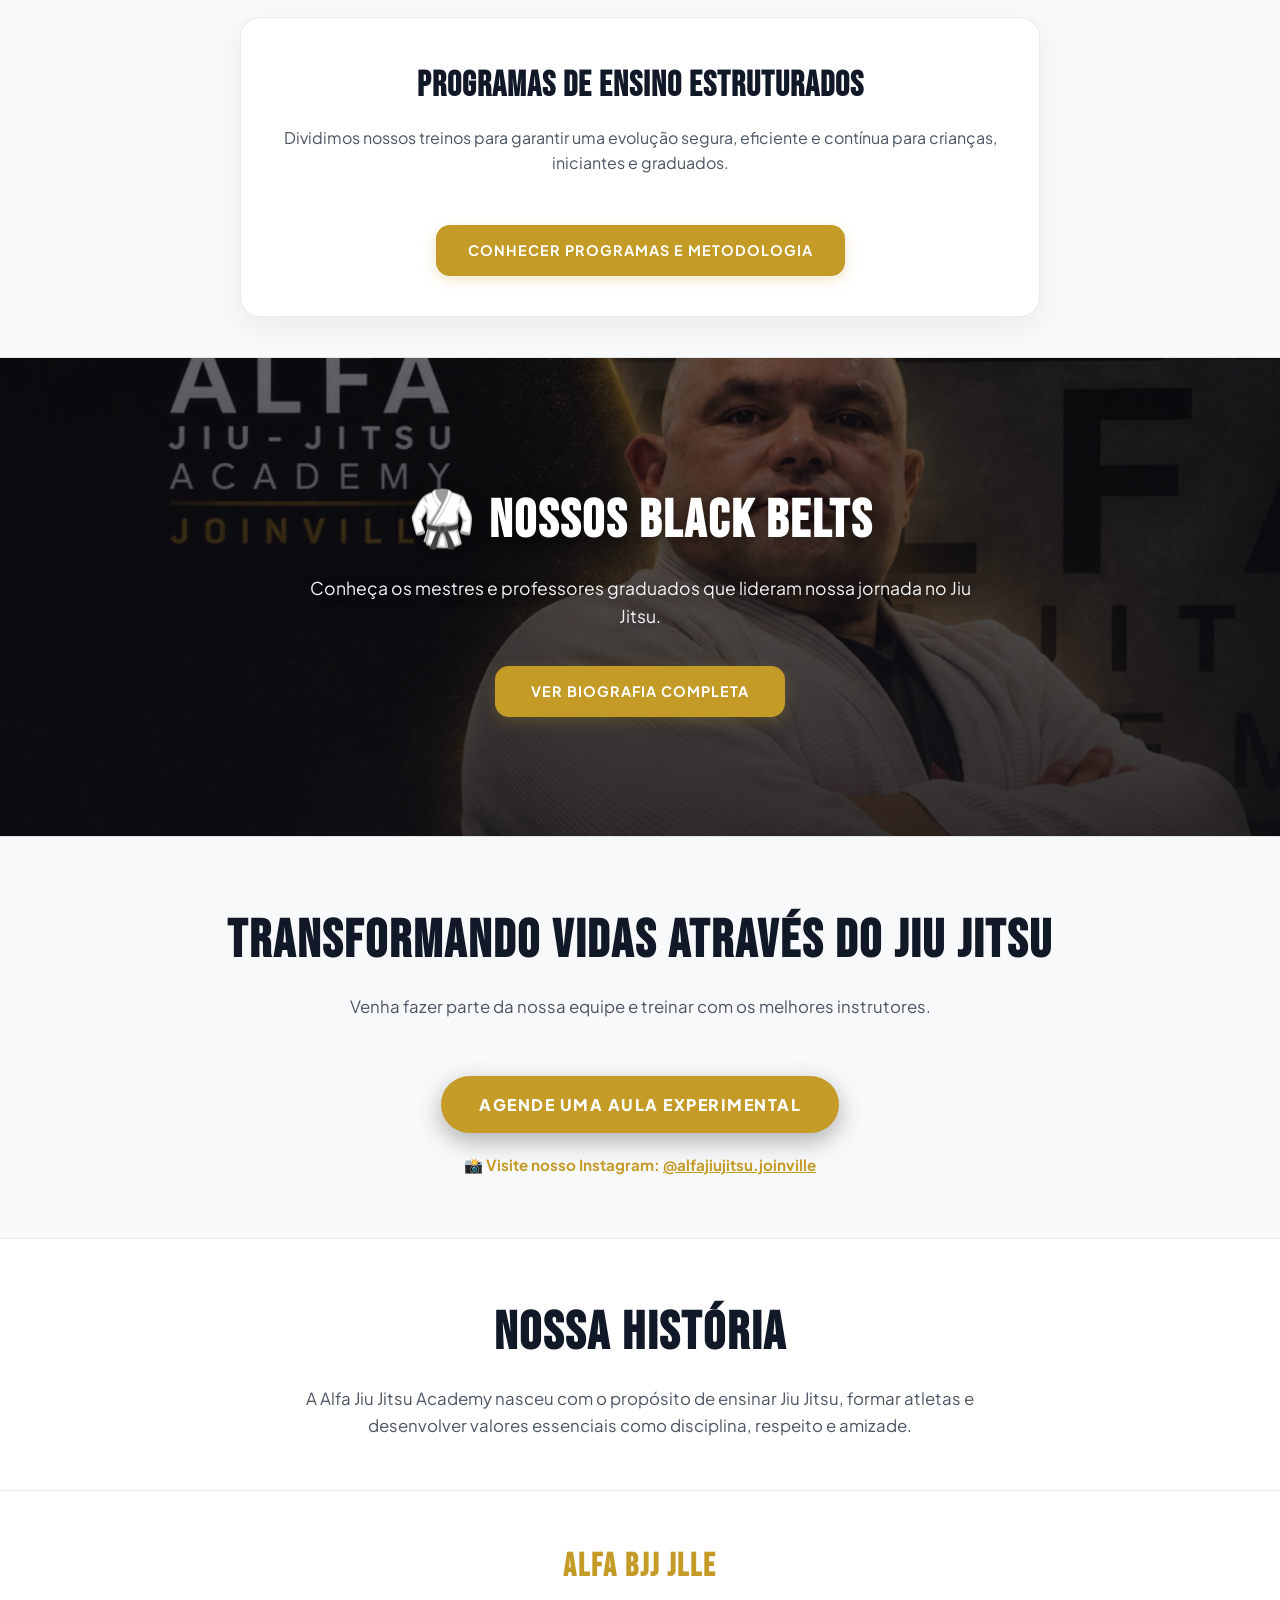
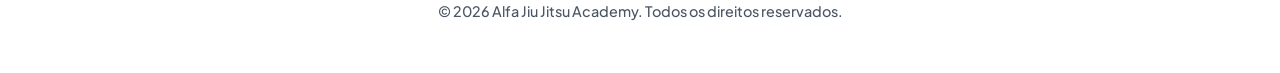
==== commit 327cdab5: "Update index.html" ====
--- a/index.html
+++ b/index.html
@@ -200,8 +200,7 @@
                         <div class="card-turma-info">
                             <p><strong>Dias:</strong> Segunda a Sexta</p>
                             <p><strong>Horário:</strong> 20:00</p>
-                            <p><strong>Professor:</strong> Jean Andrade</p>
-                        </div>
+                           </div>
                         <div class="btn-turma">Conhecer Turma</div>
                     </div>
                 </a>
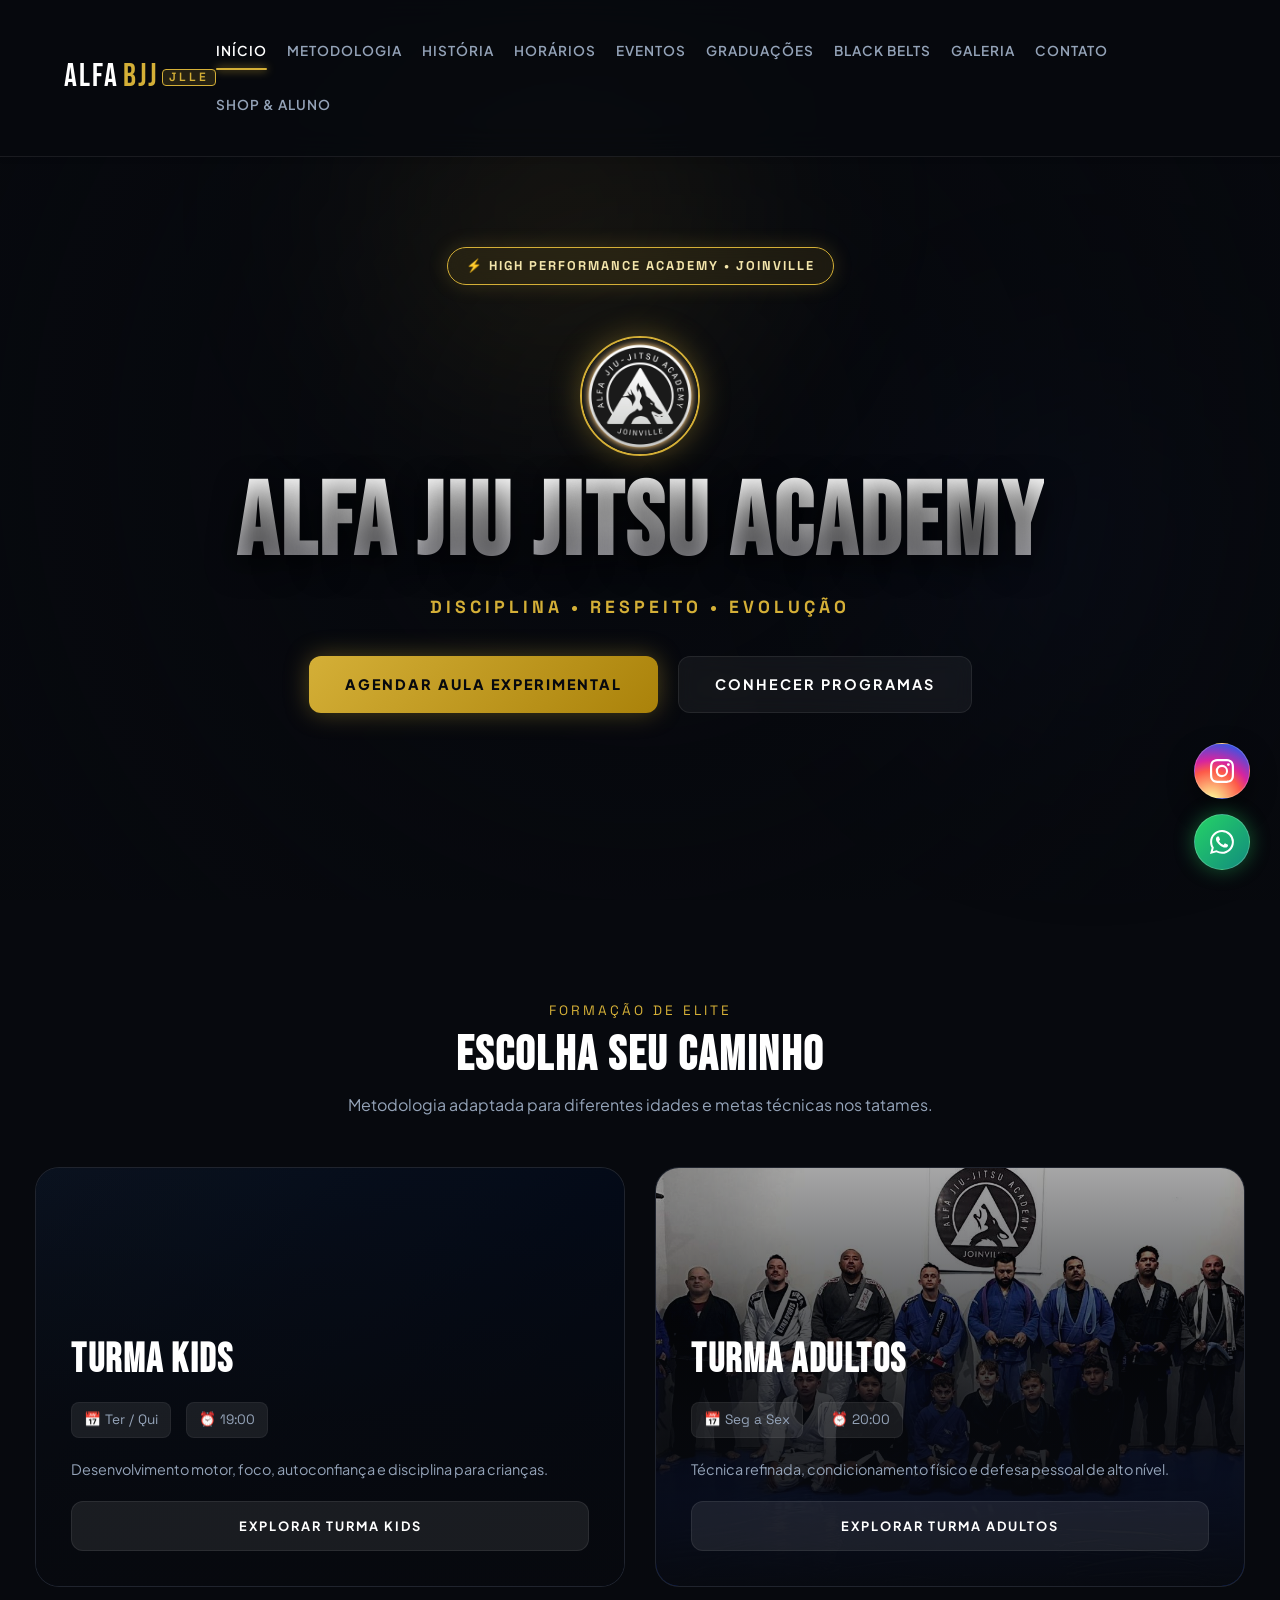
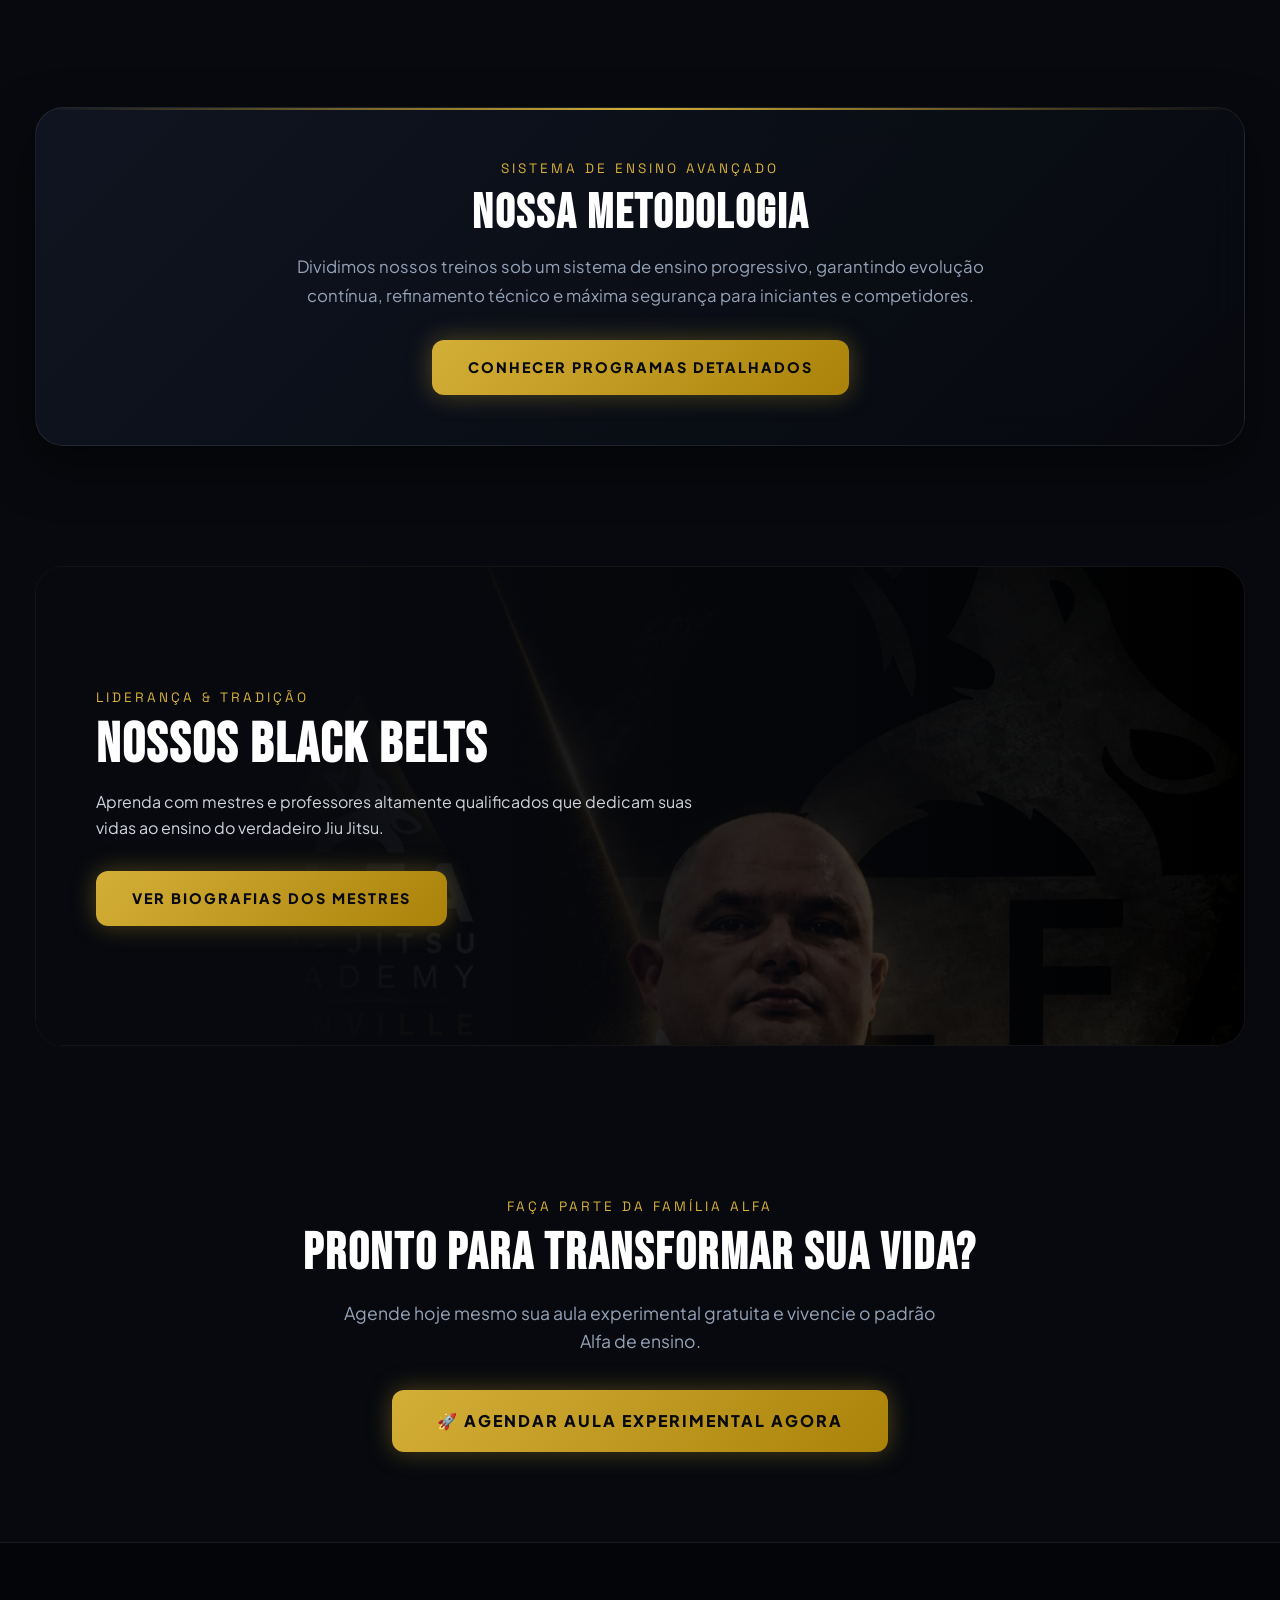
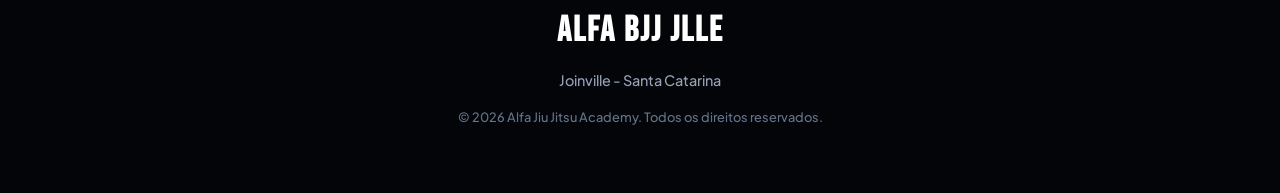
==== commit 40594b9e: "Update index.html" ====
--- a/index.html
+++ b/index.html
@@ -4,135 +4,573 @@
 <head>
     <meta charset="UTF-8">
     <meta name="viewport" content="width=device-width, initial-scale=1.0">
-    <title>Alfa Jiu Jitsu Academy | Início</title>
+    <title>Alfa Jiu Jitsu Academy | High Performance BJJ</title>
     
-    <meta name="description" content="Alfa Jiu Jitsu Academy em Joinville/SC. Disciplina, Respeito e Evolução. Agende sua aula experimental!">
-    <meta property="og:title" content="Alfa Jiu Jitsu Academy">
-    <meta property="og:description" content="Aulas de Jiu Jitsu para todas as idades em Joinville - SC. Agende uma aula experimental!">
+    <meta name="description" content="Alfa Jiu Jitsu Academy em Joinville/SC. Formando campeões nos tatames e na vida. Agende sua aula experimental!">
+    <meta property="og:title" content="Alfa Jiu Jitsu Academy - Joinville">
+    <meta property="og:description" content="Aulas de Jiu Jitsu com padrão internacional em Joinville - SC. Agende sua vivência!">
     <meta property="og:image" content="imagens/logo.jpeg">
     <meta property="og:type" content="website">
 
+    <!-- CSS Base -->
     <link rel="stylesheet" href="css/style.css">
     <link rel="stylesheet" href="css/animacoes.css">
     <link rel="stylesheet" href="css/responsivo.css">
 
+    <!-- Fonts Premium -->
     <link rel="preconnect" href="https://fonts.googleapis.com">
     <link rel="preconnect" href="https://fonts.gstatic.com" crossorigin>
-    <link href="https://fonts.googleapis.com/css2?family=Bebas+Neue&family=Plus+Jakarta+Sans:wght@300;400;500;600;700&display=swap" rel="stylesheet">
-
-    <!-- ESTILOS DA NOVA SEÇÃO DE TURMAS -->
+    <link href="https://fonts.googleapis.com/css2?family=Bebas+Neue&family=Plus+Jakarta+Sans:wght@300;400;500;600;700;800&family=Space+Grotesk:wght@500;700&display=swap" rel="stylesheet">
+
     <style>
-        .grid-turmas {
+        :root {
+            --bg-dark: #07090e;
+            --bg-card-glass: rgba(18, 24, 38, 0.65);
+            --gold-primary: #d4af37;
+            --gold-light: #f3e5ab;
+            --gold-glow: rgba(212, 175, 55, 0.35);
+            --border-glass: rgba(255, 255, 255, 0.08);
+            --text-main: #f8fafc;
+            --text-muted: #94a3b8;
+            --font-heading: 'Bebas Neue', sans-serif;
+            --font-body: 'Plus Jakarta Sans', sans-serif;
+            --font-tech: 'Space Grotesk', sans-serif;
+        }
+
+        body {
+            background-color: var(--bg-dark);
+            color: var(--text-main);
+            font-family: var(--font-body);
+            overflow-x: hidden;
+            margin: 0;
+            padding: 0;
+        }
+
+        /* Ambient Glow Effect */
+        .ambient-glow-1 {
+            position: fixed;
+            top: -10%;
+            left: 20%;
+            width: 600px;
+            height: 600px;
+            background: radial-gradient(circle, var(--gold-glow) 0%, rgba(0,0,0,0) 70%);
+            z-index: -1;
+            pointer-events: none;
+            filter: blur(80px);
+            opacity: 0.6;
+        }
+
+        .ambient-glow-2 {
+            position: fixed;
+            bottom: 10%;
+            right: -5%;
+            width: 500px;
+            height: 500px;
+            background: radial-gradient(circle, rgba(30, 58, 138, 0.25) 0%, rgba(0,0,0,0) 70%);
+            z-index: -1;
+            pointer-events: none;
+            filter: blur(90px);
+        }
+
+        /* HEADER & NAVIGATION */
+        header {
+            position: fixed;
+            top: 0;
+            left: 0;
+            width: 100%;
+            z-index: 1000;
+            background: rgba(7, 9, 14, 0.8);
+            backdrop-filter: blur(16px);
+            -webkit-backdrop-filter: blur(16px);
+            border-bottom: 1px solid var(--border-glass);
+            transition: all 0.3s ease;
+        }
+
+        .nav-container {
+            max-width: 1300px;
+            margin: 0 auto;
+            display: flex;
+            align-items: center;
+            justify-content: space-between;
+            padding: 18px 24px;
+        }
+
+        .logo {
+            font-family: var(--font-heading);
+            font-size: 2rem;
+            letter-spacing: 2px;
+            color: #fff;
+            text-decoration: none;
+            display: flex;
+            align-items: center;
+            gap: 4px;
+        }
+
+        .logo span { color: var(--gold-primary); }
+        .logo small { font-size: 0.75rem; background: rgba(212, 175, 55, 0.15); color: var(--gold-primary); padding: 2px 6px; border-radius: 4px; border: 1px solid var(--gold-primary); font-family: var(--font-tech); }
+
+        nav {
+            display: flex;
+            gap: 20px;
+            align-items: center;
+        }
+
+        nav a {
+            color: var(--text-muted);
+            text-decoration: none;
+            font-size: 0.85rem;
+            font-weight: 600;
+            text-transform: uppercase;
+            letter-spacing: 1px;
+            transition: all 0.3s ease;
+            position: relative;
+            padding: 6px 0;
+        }
+
+        nav a:hover, nav a.active {
+            color: #ffffff;
+        }
+
+        nav a::after {
+            content: '';
+            position: absolute;
+            bottom: 0;
+            left: 0;
+            width: 0%;
+            height: 2px;
+            background: var(--gold-primary);
+            transition: width 0.3s ease;
+            box-shadow: 0 0 8px var(--gold-primary);
+        }
+
+        nav a:hover::after, nav a.active::after {
+            width: 100%;
+        }
+
+        /* HERO ULTRA ULTRA PREMIUM */
+        .hero {
+            position: relative;
+            min-height: 100vh;
+            display: flex;
+            align-items: center;
+            justify-content: center;
+            overflow: hidden;
+            padding: 120px 20px 60px 20px;
+        }
+
+        .hero-video {
+            position: absolute;
+            top: 50%;
+            left: 50%;
+            min-width: 100%;
+            min-height: 100%;
+            width: auto;
+            height: auto;
+            z-index: 1;
+            transform: translate(-50%, -50%) scale(1.05);
+            object-fit: cover;
+            filter: brightness(0.4) contrast(1.1);
+        }
+
+        .hero-overlay {
+            position: absolute;
+            inset: 0;
+            background: radial-gradient(circle at center, rgba(7, 9, 14, 0.3) 0%, rgba(7, 9, 14, 0.95) 90%);
+            z-index: 2;
+        }
+
+        .hero-content {
+            position: relative;
+            z-index: 3;
+            text-align: center;
+            max-width: 900px;
+        }
+
+        .hero-badge {
+            display: inline-flex;
+            align-items: center;
+            gap: 8px;
+            padding: 8px 18px;
+            background: rgba(212, 175, 55, 0.1);
+            border: 1px solid var(--gold-primary);
+            border-radius: 50px;
+            color: var(--gold-light);
+            font-family: var(--font-tech);
+            font-size: 0.8rem;
+            text-transform: uppercase;
+            letter-spacing: 2px;
+            margin-bottom: 25px;
+            backdrop-filter: blur(10px);
+            box-shadow: 0 0 20px rgba(212, 175, 55, 0.2);
+        }
+
+        .logo-img-hero {
+            width: 120px;
+            height: 120px;
+            border-radius: 50%;
+            border: 2px solid var(--gold-primary);
+            box-shadow: 0 0 30px var(--gold-glow);
+            margin-bottom: 20px;
+            object-fit: cover;
+        }
+
+        .hero h1 {
+            font-family: var(--font-heading);
+            font-size: clamp(3.5rem, 8vw, 6.5rem);
+            line-height: 0.95;
+            letter-spacing: 3px;
+            margin: 0 0 20px 0;
+            background: linear-gradient(180deg, #ffffff 30%, #a1a1aa 100%);
+            -webkit-background-clip: text;
+            -webkit-text-fill-color: transparent;
+            text-shadow: 0 10px 30px rgba(0,0,0,0.8);
+        }
+
+        .slogan-tag {
+            font-family: var(--font-tech);
+            font-size: 1.1rem;
+            letter-spacing: 4px;
+            color: var(--gold-primary);
+            text-transform: uppercase;
+            margin-bottom: 35px;
+            font-weight: 700;
+        }
+
+        .hero-buttons {
+            display: flex;
+            gap: 20px;
+            justify-content: center;
+            flex-wrap: wrap;
+        }
+
+        .btn-gold {
+            background: linear-gradient(135deg, #d4af37 0%, #aa820a 100%);
+            color: #07090e;
+            padding: 16px 36px;
+            border-radius: 12px;
+            font-weight: 800;
+            font-size: 0.9rem;
+            letter-spacing: 2px;
+            text-transform: uppercase;
+            text-decoration: none;
+            transition: all 0.3s ease;
+            box-shadow: 0 0 25px var(--gold-glow);
+            border: none;
+            display: inline-flex;
+            align-items: center;
+            gap: 10px;
+        }
+
+        .btn-gold:hover {
+            transform: translateY(-3px);
+            box-shadow: 0 0 35px rgba(212, 175, 55, 0.6);
+            background: linear-gradient(135deg, #f3e5ab 0%, #d4af37 100%);
+        }
+
+        .btn-outline {
+            background: rgba(255, 255, 255, 0.05);
+            color: #ffffff;
+            padding: 16px 36px;
+            border-radius: 12px;
+            font-weight: 700;
+            font-size: 0.9rem;
+            letter-spacing: 2px;
+            text-transform: uppercase;
+            text-decoration: none;
+            transition: all 0.3s ease;
+            border: 1px solid var(--border-glass);
+            backdrop-filter: blur(10px);
+        }
+
+        .btn-outline:hover {
+            background: rgba(255, 255, 255, 0.15);
+            border-color: #ffffff;
+            transform: translateY(-3px);
+        }
+
+        /* SEÇÃO DE DESTAQUES TITULOS */
+        .section-header {
+            text-align: center;
+            max-width: 700px;
+            margin: 0 auto 50px auto;
+        }
+
+        .section-tag {
+            font-family: var(--font-tech);
+            color: var(--gold-primary);
+            font-size: 0.85rem;
+            letter-spacing: 3px;
+            text-transform: uppercase;
+            margin-bottom: 10px;
+            display: block;
+        }
+
+        .section-title-premium {
+            font-family: var(--font-heading);
+            font-size: 3rem;
+            letter-spacing: 2px;
+            text-transform: uppercase;
+            color: #ffffff;
+            margin: 0;
+            line-height: 1;
+        }
+
+        .section-subtitle-premium {
+            color: var(--text-muted);
+            font-size: 1rem;
+            margin-top: 12px;
+            line-height: 1.6;
+        }
+
+        /* GRID TURMAS PREMIUM */
+        .grid-turmas-premium {
             display: grid;
-            grid-template-columns: repeat(auto-fit, minmax(320px, 1fr));
+            grid-template-columns: repeat(auto-fit, minmax(340px, 1fr));
             gap: 30px;
-            margin-top: 30px;
-        }
-
-        .card-turma-bg {
-            position: relative;
-            border-radius: 20px;
+        }
+
+        .card-turma-glass {
+            position: relative;
+            background: var(--bg-card-glass);
+            border: 1px solid var(--border-glass);
+            border-radius: 24px;
             overflow: hidden;
-            min-height: 400px;
+            min-height: 420px;
             display: flex;
             flex-direction: column;
             justify-content: flex-end;
             padding: 35px;
             text-decoration: none;
+            transition: all 0.4s cubic-bezier(0.165, 0.84, 0.44, 1);
+            backdrop-filter: blur(20px);
+        }
+
+        .card-turma-glass-bg {
+            position: absolute;
+            inset: 0;
+            background-size: cover;
+            background-position: center;
+            transition: transform 0.8s cubic-bezier(0.165, 0.84, 0.44, 1);
+            z-index: 1;
+            filter: brightness(0.7) contrast(1.1);
+        }
+
+        .card-turma-glass-overlay {
+            position: absolute;
+            inset: 0;
+            background: linear-gradient(180deg, rgba(7, 9, 14, 0.1) 0%, rgba(7, 9, 14, 0.8) 60%, rgba(7, 9, 14, 0.98) 100%);
+            z-index: 2;
+        }
+
+        .card-turma-glass-content {
+            position: relative;
+            z-index: 3;
+        }
+
+        .card-turma-glass h3 {
+            font-family: var(--font-heading);
+            font-size: 2.5rem;
+            letter-spacing: 1.5px;
             color: #ffffff;
-            box-shadow: 0 10px 25px rgba(0, 0, 0, 0.3);
-            border: 1px solid rgba(255, 255, 255, 0.1);
-            transition: transform 0.4s ease, border-color 0.4s ease;
-        }
-
-        /* Imagem de Fundo e Zoom Suave */
-        .card-turma-img {
+            margin: 0 0 10px 0;
+            text-transform: uppercase;
+        }
+
+        .card-turma-details {
+            display: flex;
+            gap: 15px;
+            margin-bottom: 20px;
+            font-size: 0.85rem;
+            color: var(--text-muted);
+            font-family: var(--font-tech);
+        }
+
+        .card-turma-details span {
+            background: rgba(255, 255, 255, 0.08);
+            padding: 6px 12px;
+            border-radius: 8px;
+            border: 1px solid rgba(255, 255, 255, 0.05);
+        }
+
+        .card-turma-details strong { color: var(--gold-primary); }
+
+        .btn-card-action {
+            width: 100%;
+            padding: 14px;
+            background: rgba(255, 255, 255, 0.08);
+            border: 1px solid var(--border-glass);
+            border-radius: 12px;
+            color: #ffffff;
+            font-weight: 700;
+            font-size: 0.8rem;
+            letter-spacing: 2px;
+            text-transform: uppercase;
+            text-align: center;
+            transition: all 0.3s ease;
+        }
+
+        .card-turma-glass:hover {
+            transform: translateY(-8px);
+            border-color: var(--gold-primary);
+            box-shadow: 0 20px 40px rgba(0, 0, 0, 0.6), 0 0 30px var(--gold-glow);
+        }
+
+        .card-turma-glass:hover .card-turma-glass-bg {
+            transform: scale(1.08);
+            filter: brightness(0.85) contrast(1.1);
+        }
+
+        .card-turma-glass:hover .btn-card-action {
+            background: var(--gold-primary);
+            color: #07090e;
+            border-color: var(--gold-primary);
+            box-shadow: 0 0 15px var(--gold-glow);
+        }
+
+        /* METODOLOGIA / PROGRAMAS GLASS */
+        .box-feature-premium {
+            background: linear-gradient(135deg, rgba(18, 24, 38, 0.8) 0%, rgba(7, 9, 14, 0.9) 100%);
+            border: 1px solid var(--border-glass);
+            border-radius: 28px;
+            padding: 50px 40px;
+            position: relative;
+            overflow: hidden;
+            backdrop-filter: blur(20px);
+            box-shadow: 0 20px 50px rgba(0, 0, 0, 0.5);
+        }
+
+        .box-feature-premium::before {
+            content: '';
             position: absolute;
             top: 0;
             left: 0;
             width: 100%;
-            height: 100%;
-            background-size: cover;
-            background-position: center;
-            transition: transform 0.6s cubic-bezier(0.25, 1, 0.5, 1);
-            z-index: 1;
-        }
-
-        /* Overlay Escuro para Legibilidade */
-        .card-turma-overlay {
+            height: 2px;
+            background: linear-gradient(90deg, transparent, var(--gold-primary), transparent);
+        }
+
+        /* BLACK BELTS BANNER SUPREMO */
+        .blackbelt-banner-super {
+            position: relative;
+            border-radius: 28px;
+            overflow: hidden;
+            border: 1px solid var(--border-glass);
+            min-height: 480px;
+            display: flex;
+            align-items: center;
+            padding: 60px;
+            background: #000;
+        }
+
+        .blackbelt-banner-img {
             position: absolute;
-            top: 0;
-            left: 0;
+            inset: 0;
             width: 100%;
             height: 100%;
-            background: linear-gradient(180deg, rgba(15, 23, 42, 0.2) 0%, rgba(15, 23, 42, 0.85) 70%, rgba(15, 23, 42, 0.98) 100%);
-            z-index: 2;
-        }
-
-        /* Conteúdo Interno */
-        .card-turma-conteudo {
+            object-fit: cover;
+            object-position: center top;
+            opacity: 0.45;
+            filter: grayscale(30%) contrast(1.2);
+            transition: transform 0.8s ease;
+        }
+
+        .blackbelt-banner-super:hover .blackbelt-banner-img {
+            transform: scale(1.03);
+            opacity: 0.55;
+        }
+
+        .blackbelt-banner-overlay {
+            position: absolute;
+            inset: 0;
+            background: linear-gradient(90deg, #07090e 20%, rgba(7, 9, 14, 0.7) 60%, transparent 100%);
+        }
+
+        .blackbelt-banner-content {
             position: relative;
             z-index: 3;
-            width: 100%;
-        }
-
-        .card-turma-conteudo h3 {
-            font-family: var(--font-head);
-            font-size: 2.4rem;
-            letter-spacing: 1.5px;
-            color: #ffffff;
-            margin-bottom: 15px;
-            text-transform: uppercase;
-        }
-
-        .card-turma-info {
-            font-size: 0.95rem;
-            line-height: 1.7;
-            color: #e2e8f0;
-            margin-bottom: 25px;
-        }
-
-        .card-turma-info strong {
-            color: var(--accent-gold);
-        }
-
-        /* Animações e Hover */
-        .card-turma-bg:hover {
-            transform: translateY(-6px);
-            border-color: var(--accent-gold);
-        }
-
-        .card-turma-bg:hover .card-turma-img {
-            transform: scale(1.08);
-        }
-
-        .btn-turma {
-            display: inline-flex;
+            max-width: 600px;
+        }
+
+        /* FLOATING ACTION BUTTONS ULTRA */
+        .flutuantes-container {
+            position: fixed;
+            bottom: 30px;
+            right: 30px;
+            display: flex;
+            flex-direction: column;
+            gap: 15px;
+            z-index: 9999;
+        }
+
+        .flutuante-btn {
+            width: 56px;
+            height: 56px;
+            border-radius: 50%;
+            display: flex;
             align-items: center;
             justify-content: center;
-            width: 100%;
-            padding: 14px;
-            background: var(--accent-gold);
-            color: #0f172a;
-            font-weight: 700;
-            font-size: 0.85rem;
-            letter-spacing: 1.5px;
-            text-transform: uppercase;
-            border-radius: 12px;
-            transition: background 0.3s ease, color 0.3s ease;
-        }
-
-        .card-turma-bg:hover .btn-turma {
-            background: #ffffff;
-            color: #0f172a;
+            color: #ffffff;
+            box-shadow: 0 10px 25px rgba(0, 0, 0, 0.5);
+            transition: all 0.3s cubic-bezier(0.175, 0.885, 0.32, 1.275);
+            backdrop-filter: blur(10px);
+            border: 1px solid rgba(255, 255, 255, 0.2);
+        }
+
+        .flutuante-btn svg { width: 24px; height: 24px; fill: currentColor; }
+
+        .flutuante-btn.instagram {
+            background: radial-gradient(circle at 30% 107%, #fdf497 0%, #fdf497 5%, #fd5949 45%,#d6249f 60%,#285AEB 90%);
+        }
+
+        .flutuante-btn.whatsapp {
+            background: linear-gradient(135deg, #25d366 0%, #128c7e 100%);
+            box-shadow: 0 0 20px rgba(37, 211, 102, 0.4);
+        }
+
+        .flutuante-btn:hover {
+            transform: scale(1.15) translateY(-5px);
+        }
+
+        /* FOOTER PREMIUM */
+        footer {
+            border-top: 1px solid var(--border-glass);
+            background: rgba(4, 6, 9, 0.95);
+            padding: 60px 20px;
+            text-align: center;
+            position: relative;
+        }
+
+        footer h3 {
+            font-family: var(--font-heading);
+            font-size: 2.2rem;
+            letter-spacing: 2px;
+            color: #ffffff;
+            margin-bottom: 10px;
+        }
+
+        footer p {
+            color: var(--text-muted);
+            font-size: 0.9rem;
+            margin: 5px 0;
+        }
+
+        /* RESPONSIVIDADE AJUSTES */
+        @media (max-width: 768px) {
+            .nav-container nav { display: none; } /* Pode ser adaptado para menu mobile */
+            .blackbelt-banner-super { padding: 30px; }
+            .blackbelt-banner-overlay { background: linear-gradient(180deg, rgba(7, 9, 14, 0.4) 0%, #07090e 90%); }
+            .hero h1 { font-size: 3.5rem; }
         }
     </style>
 </head>
 
 <body>
 
-    <div class="glow-bg"></div>
-
+    <!-- Luzes de Ambiente de Fundo -->
+    <div class="ambient-glow-1"></div>
+    <div class="ambient-glow-2"></div>
+
+    <!-- HEADER NAVIGATION GLASS -->
     <header>
         <div class="nav-container">
             <a href="index.html" class="logo">ALFA<span>BJJ</span><small>JLLE</small></a>
@@ -146,11 +584,12 @@
                 <a href="blackbelts.html">Black Belts</a>
                 <a href="galeria.html">Galeria</a>
                 <a href="contato.html">Contato</a>
-                <a href="reservas.html">Shop & Área do Aluno</a>
+                <a href="reservas.html">Shop & Aluno</a>
             </nav>
         </div>
     </header>
 
+    <!-- HERO SECTION SUPREMA COM VÍDEO -->
     <section class="hero">
         <video class="hero-video" autoplay loop muted playsinline preload="metadata">
             <source src="hero-bg.mp4" type="video/mp4">
@@ -159,147 +598,138 @@
         <div class="hero-overlay"></div>
         
         <div class="hero-content">
-            <img src="imagens/logo.jpeg" alt="Logo Alfa Jiu Jitsu Academy Joinville" class="logo-img">
+            <span class="hero-badge">⚡ High Performance Academy • Joinville</span>
+            <br>
+            <img src="imagens/logo.jpeg" alt="Logo Alfa Jiu Jitsu Academy Joinville" class="logo-img-hero">
             <h1>ALFA JIU JITSU ACADEMY</h1>
-            <p class="slogan">Disciplina • Respeito • Evolução</p>
+            <p class="slogan-tag">Disciplina • Respeito • Evolução</p>
+
+            <div class="hero-buttons">
+                <a href="https://wa.me/5547933827050?text=Ol%C3%A1!%20Gostaria%20de%20agendar%20uma%20aula%20experimental." 
+                   target="_blank" rel="noopener noreferrer" class="btn-gold">
+                    Agendar Aula Experimental
+                </a>
+                <a href="#turmas" class="btn-outline">Conhecer Programas</a>
+            </div>
         </div>
     </section>
 
-    <main>
-        <!-- SEÇÃO DE TURMAS -->
-        <section class="container" style="padding: 60px 20px;">
-            <div style="text-align: center; max-width: 600px; margin: 0 auto 30px auto;">
-                <h2 class="section-title">Escolha sua Turma</h2>
-                <p class="section-subtitle">Aulas adaptadas para diferentes idades e objetivos nos tatames.</p>
+    <main style="max-width: 1250px; margin: 0 auto; padding: 0 20px;">
+
+        <!-- SEÇÃO DE TURMAS / PROGRAMAS -->
+        <section id="turmas" style="padding: 100px 0 60px 0;">
+            <div class="section-header">
+                <span class="section-tag">Formação de Elite</span>
+                <h2 class="section-title-premium">Escolha seu Caminho</h2>
+                <p class="section-subtitle-premium">Metodologia adaptada para diferentes idades e metas técnicas nos tatames.</p>
             </div>
 
-            <div class="grid-turmas">
+            <div class="grid-turmas-premium">
                 
-                <!-- CARD KIDS (Layout em gradiente pré-definido) -->
-                <a href="galeria.html?categoria=kids" class="card-turma-bg">
-                    <div class="card-turma-img" style="background-image: linear-gradient(135deg, #1e293b, #0f172a);"></div>
-                    <div class="card-turma-overlay"></div>
+                <!-- CARD KIDS -->
+                <a href="galeria.html?categoria=kids" class="card-turma-glass">
+                    <div class="card-turma-glass-bg" style="background-image: linear-gradient(135deg, #1e293b, #0f172a);"></div>
+                    <div class="card-turma-glass-overlay"></div>
                     
-                    <div class="card-turma-conteudo">
-                        <h3>Kids</h3>
-                        <div class="card-turma-info">
-                            <p><strong>Dias:</strong> Terça e Quinta</p>
-                            <p><strong>Horário:</strong> 19:00</p>
+                    <div class="card-turma-glass-content">
+                        <h3>Turma Kids</h3>
+                        <div class="card-turma-details">
+                            <span>📅 Ter / Qui</span>
+                            <span>⏰ 19:00</span>
                         </div>
-                        <div class="btn-turma">Conhecer Turma</div>
+                        <p style="color: var(--text-muted); font-size: 0.9rem; margin-bottom: 20px;">Desenvolvimento motor, foco, autoconfiança e disciplina para crianças.</p>
+                        <div class="btn-card-action">Explorar Turma Kids</div>
                     </div>
                 </a>
 
-                <!-- CARD ADULTOS (Foto: imagens/cardadultos.jpeg) -->
-                <a href="galeria.html?categoria=adultos" class="card-turma-bg">
-                    <div class="card-turma-img" style="background-image: url('imagens/cardadultos.jpeg');"></div>
-                    <div class="card-turma-overlay"></div>
+                <!-- CARD ADULTOS -->
+                <a href="galeria.html?categoria=adultos" class="card-turma-glass">
+                    <div class="card-turma-glass-bg" style="background-image: url('imagens/cardadultos.jpeg');"></div>
+                    <div class="card-turma-glass-overlay"></div>
                     
-                    <div class="card-turma-conteudo">
-                        <h3>Adultos</h3>
-                        <div class="card-turma-info">
-                            <p><strong>Dias:</strong> Segunda a Sexta</p>
-                            <p><strong>Horário:</strong> 20:00</p>
-                           </div>
-                        <div class="btn-turma">Conhecer Turma</div>
+                    <div class="card-turma-glass-content">
+                        <h3>Turma Adultos</h3>
+                        <div class="card-turma-details">
+                            <span>📅 Seg a Sex</span>
+                            <span>⏰ 20:00</span>
+                        </div>
+                        <p style="color: var(--text-muted); font-size: 0.9rem; margin-bottom: 20px;">Técnica refinada, condicionamento físico e defesa pessoal de alto nível.</p>
+                        <div class="btn-card-action">Explorar Turma Adultos</div>
                     </div>
                 </a>
 
             </div>
         </section>
 
-        <!-- SEÇÃO METODOLOGIA E PROGRAMAS -->
-        <section id="metodologia" style="max-width: 1100px; margin: 0 auto; text-align: center; padding: 40px 20px;">
-            <h2 class="section-title">Nossa Metodologia</h2>
-            <p class="section-subtitle">
-                Conheça nosso sistema de ensino progressivo focado no desenvolvimento do praticante desde as bases técnicas até o nível avançado e competitivo.
-            </p>
-
-            <div style="background: var(--bg-card); border: 1px solid var(--bg-card-border); border-radius: var(--radius-lg); padding: 40px 30px; max-width: 800px; margin: 0 auto; box-shadow: var(--shadow-md);">
-                <h3 style="font-family: var(--font-head); font-size: 2.2rem; color: var(--text-main); margin-bottom: 10px; letter-spacing: 1px;">Programas de Ensino Estruturados</h3>
-                <p style="color: var(--text-muted); font-size: 1rem; margin-bottom: 25px;">
-                    Dividimos nossos treinos para garantir uma evolução segura, eficiente e contínua para crianças, iniciantes e graduados.
+        <!-- SEÇÃO METODOLOGIA FUTURISTA -->
+        <section style="padding: 60px 0;">
+            <div class="box-feature-premium" style="text-align: center;">
+                <span class="section-tag">Sistema de Ensino Avançado</span>
+                <h2 class="section-title-premium" style="margin-bottom: 15px;">Nossa Metodologia</h2>
+                <p style="color: var(--text-muted); font-size: 1.05rem; max-width: 750px; margin: 0 auto 30px auto; line-height: 1.7;">
+                    Dividimos nossos treinos sob um sistema de ensino progressivo, garantindo evolução contínua, refinamento técnico e máxima segurança para iniciantes e competidores.
                 </p>
-                <a href="metodologia.html" class="botao" style="display: inline-block; padding: 14px 32px;">CONHECER PROGRAMAS E METODOLOGIA</a>
-            </div>
-        </section>
-
-        <!-- SEÇÃO NOSSOS BLACK BELTS -->
-        <section class="blackbelt-hero-section">
-            <div class="blackbelt-hero-bg">
-                <img src="imagens/vilson.jpeg" alt="Professor Vilson Fajardo - Alfa Jiu Jitsu Academy">
-            </div>
-            <div class="blackbelt-hero-overlay"></div>
-            
-            <div class="blackbelt-hero-content">
-                <h2 class="section-title">🥋 Nossos Black Belts</h2>
-                <p class="section-subtitle">
-                    Conheça os mestres e professores graduados que lideram nossa jornada no Jiu Jitsu.
-                </p>
-                <a href="blackbelts.html" class="botao" style="display: inline-block; padding: 14px 36px; margin-top: 15px;">
-                    VER BIOGRAFIA COMPLETA
+                <a href="metodologia.html" class="btn-gold" style="display: inline-flex;">
+                    Conhecer Programas Detalhados
                 </a>
             </div>
         </section>
 
-        <!-- CHAMADA EXPERIMENTAL -->
-        <section style="text-align: center; padding: 60px 20px;">
-            <h2 class="section-title">Transformando vidas através do Jiu Jitsu</h2>
-            <p class="section-subtitle">Venha fazer parte da nossa equipe e treinar com os melhores instrutores.</p>
+        <!-- SEÇÃO NOSSOS BLACK BELTS (BANNER HEROICO) -->
+        <section style="padding: 60px 0;">
+            <div class="blackbelt-banner-super">
+                <img src="imagens/vilson.jpeg" alt="Professor Vilson Fajardo - Alfa Jiu Jitsu" class="blackbelt-banner-img">
+                <div class="blackbelt-banner-overlay"></div>
+                
+                <div class="blackbelt-banner-content">
+                    <span class="section-tag">Liderança & Tradição</span>
+                    <h2 class="section-title-premium" style="font-size: 3.5rem; margin-bottom: 15px;">Nossos Black Belts</h2>
+                    <p style="color: #d1d5db; font-size: 1rem; line-height: 1.6; margin-bottom: 30px;">
+                        Aprenda com mestres e professores altamente qualificados que dedicam suas vidas ao ensino do verdadeiro Jiu Jitsu.
+                    </p>
+                    <a href="blackbelts.html" class="btn-gold">
+                        Ver Biografias dos Mestres
+                    </a>
+                </div>
+            </div>
+        </section>
+
+        <!-- CHAMADA FINAL PARA AULA EXPERIMENTAL -->
+        <section style="text-align: center; padding: 90px 20px;">
+            <span class="section-tag">Faça Parte da Família Alfa</span>
+            <h2 class="section-title-premium" style="font-size: 3.2rem; margin-bottom: 20px;">Pronto para transformar sua vida?</h2>
+            <p style="color: var(--text-muted); font-size: 1.1rem; max-width: 600px; margin: 0 auto 35px auto;">
+                Agende hoje mesmo sua aula experimental gratuita e vivencie o padrão Alfa de ensino.
+            </p>
 
             <a href="https://wa.me/5547933827050?text=Ol%C3%A1!%20Gostaria%20de%20agendar%20uma%20aula%20experimental." 
-               target="_blank" 
-               rel="noopener noreferrer"
-               class="btn-whatsapp-hero">
-                AGENDE UMA AULA EXPERIMENTAL
-            </a>
-
-            <br>
-
-            <a href="https://www.instagram.com/alfajiujitsu.joinville/" 
-               target="_blank" 
-               rel="noopener noreferrer"
-               class="instagram-chamada">
-                📸 Visite nosso Instagram: <u>@alfajiujitsu.joinville</u>
+               target="_blank" rel="noopener noreferrer" class="btn-gold" style="font-size: 1rem; padding: 18px 45px;">
+                🚀 Agendar Aula Experimental Agora
             </a>
         </section>
 
-        <!-- HISTÓRIA -->
-        <section style="background-color: var(--bg-surface); border-top: 1px solid var(--bg-card-border); text-align: center; padding: 50px 20px;">
-            <h2 class="section-title">Nossa História</h2>
-            <p class="section-subtitle" style="margin-bottom: 0;">
-                A Alfa Jiu Jitsu Academy nasceu com o propósito de ensinar Jiu Jitsu,
-                formar atletas e desenvolver valores essenciais como disciplina, respeito e amizade.
-            </p>
-        </section>
     </main>
 
-    <!-- BOTOES FLUTUANTES -->
+    <!-- BOTÕES FLUTUANTES REDES SOCIAIS -->
     <div class="flutuantes-container">
         <a href="https://www.instagram.com/alfajiujitsu.joinville/" 
            class="flutuante-btn instagram" 
-           target="_blank" 
-           rel="noopener noreferrer"
-           aria-label="Siga-nos no Instagram">
-            <svg xmlns="http://www.w3.org/2000/svg" viewBox="0 0 16 16" aria-hidden="true">
-                <path d="M8 0C5.829 0 5.556.01 4.703.048 3.85.088 3.269.222 2.76.42a3.917 3.917 0 0 0-1.417.923A3.927 3.927 0 0 0 .42 2.76C.222 3.268.087 3.85.048 4.7.01 5.555 0 5.827 0 8.001c0 2.172.01 2.444.048 3.297.04.852.174 1.433.372 1.942.205.526.47.92 1.01 1.417.548.497 1.02.771 1.546.976.509.198 1.09.333 1.942.372C5.555 15.99 5.827 16 8 16s2.444-.01 3.298-.048c.851-.04 1.434-.174 1.943-.372a3.916 3.916 0 0 0 1.416-.923c.445-.445.718-.891.923-1.417.197-.509.332-1.09.372-1.942C15.99 10.445 16 10.173 16 8s-.01-2.445-.048-3.299c-.04-.851-.175-1.433-.372-1.941a3.926 3.926 0 0 0-.923-1.417A3.911 3.911 0 0 0 13.24.42c-.51-.198-1.092-.333-1.943-.372C10.443.01 10.172 0 7.998 0h.003zm-.717 1.442h.718c2.136 0 2.389.007 3.232.046.78.035 1.204.166 1.486.275.373.145.64.319.92.599.28.28.453.546.598.92.11.281.24.705.275 1.485.039.843.047 1.096.047 3.231s-.008 2.389-.047 3.232c-.035.78-.166 1.203-.275 1.485a2.47 2.47 0 0 1-.599.919c-.28.28-.546.453-.92.598-.28.11-.704.24-1.485.276-.843.038-1.096.047-3.232.047s-2.39-.009-3.233-.047c-.78-.036-1.203-.166-1.485-.276a2.478 2.478 0 0 1-.92-.598 2.48 2.48 0 0 1-.6-.92c-.109-.281-.24-.705-.275-1.485-.038-.843-.046-1.096-.046-3.233 0-2.136.008-2.388.046-3.231.036-.78.166-1.204.276-1.486.145-.373.319-.64.599-.92.28-.28.546-.453.92-.598.282-.11.705-.24 1.485-.276.738-.034 1.024-.044 2.515-.045v.002zm4.988 1.328a.96.96 0 1 0 0 1.92.96.96 0 0 0 0-1.92zm-4.27 1.122a4.109 4.109 0 1 0 0 8.217 4.109 4.109 0 0 0 0-8.217zm0 1.441a2.667 2.667 0 1 1 0 5.334 2.667 2.667 0 0 1 0-5.334z"/>
-            </svg>
+           target="_blank" rel="noopener noreferrer" aria-label="Siga-nos no Instagram">
+            <svg xmlns="http://www.w3.org/2000/svg" viewBox="0 0 16 16"><path d="M8 0C5.829 0 5.556.01 4.703.048 3.85.088 3.269.222 2.76.42a3.917 3.917 0 0 0-1.417.923A3.927 3.927 0 0 0 .42 2.76C.222 3.268.087 3.85.048 4.7.01 5.555 0 5.827 0 8.001c0 2.172.01 2.444.048 3.297.04.852.174 1.433.372 1.942.205.526.47.92 1.01 1.417.548.497 1.02.771 1.546.976.509.198 1.09.333 1.942.372C5.555 15.99 5.827 16 8 16s2.444-.01 3.298-.048c.851-.04 1.434-.174 1.943-.372a3.916 3.916 0 0 0 1.416-.923c.445-.445.718-.891.923-1.417.197-.509.332-1.09.372-1.942C15.99 10.445 16 10.173 16 8s-.01-2.445-.048-3.299c-.04-.851-.175-1.433-.372-1.941a3.926 3.926 0 0 0-.923-1.417A3.911 3.911 0 0 0 13.24.42c-.51-.198-1.092-.333-1.943-.372C10.443.01 10.172 0 7.998 0h.003zm-.717 1.442h.718c2.136 0 2.389.007 3.232.046.78.035 1.204.166 1.486.275.373.145.64.319.92.599.28.28.453.546.598.92.11.281.24.705.275 1.485.039.843.047 1.096.047 3.231s-.008 2.389-.047 3.232c-.035.78-.166 1.203-.275 1.485a2.47 2.47 0 0 1-.599.919c-.28.28-.546.453-.92.598-.28.11-.704.24-1.485.276-.843.038-1.096.047-3.232.047s-2.39-.009-3.233-.047c-.78-.036-1.203-.166-1.485-.276a2.478 2.478 0 0 1-.92-.598 2.48 2.48 0 0 1-.6-.92c-.109-.281-.24-.705-.275-1.485-.038-.843-.046-1.096-.046-3.233 0-2.136.008-2.388.046-3.231.036-.78.166-1.204.276-1.486.145-.373.319-.64.599-.92.28-.28.546-.453.92-.598.282-.11.705-.24 1.485-.276.738-.034 1.024-.044 2.515-.045v.002zm4.988 1.328a.96.96 0 1 0 0 1.92.96.96 0 0 0 0-1.92zm-4.27 1.122a4.109 4.109 0 1 0 0 8.217 4.109 4.109 0 0 0 0-8.217zm0 1.441a2.667 2.667 0 1 1 0 5.334 2.667 2.667 0 0 1 0-5.334z"/></svg>
         </a>
 
         <a href="https://wa.me/5547933827050?text=Ol%C3%A1!%20Gostaria%20de%20agendar%20uma%20aula%20experimental." 
            class="flutuante-btn whatsapp" 
-           target="_blank" 
-           rel="noopener noreferrer"
-           aria-label="Fale conosco no WhatsApp">
-            <svg xmlns="http://www.w3.org/2000/svg" viewBox="0 0 16 16" aria-hidden="true">
-                <path d="M13.601 2.326A7.854 7.854 0 0 0 7.994 0C3.627 0 .068 3.558.064 7.926c0 1.399.366 2.76 1.057 3.965L0 16l4.204-1.102a7.933 7.933 0 0 0 3.79.965h.004c4.368 0 7.926-3.558 7.93-7.93A7.898 7.898 0 0 0 13.6 2.326zM7.994 14.521a6.573 6.573 0 0 1-3.356-.92l-.24-.144-2.494.654.666-2.433-.156-.251a6.56 6.56 0 0 1-1.007-3.505c0-3.626 2.957-6.584 6.591-6.584a6.56 6.56 0 0 1 4.66 1.931 6.557 6.557 0 0 1 1.928 4.66c-.004 3.639-2.961 6.592-6.592 6.592zm3.615-4.934c-.197-.099-1.17-.578-1.353-.646-.182-.065-.315-.099-.445.099-.133.197-.513.646-.627.775-.114.133-.232.148-.43.05-.197-.1-.836-.308-1.592-.985-.59-.525-.985-1.175-1.103-1.372-.114-.198-.011-.304.088-.403.087-.088.197-.232.296-.346.1-.114.133-.198.198-.33.065-.134.034-.248-.015-.347-.05-.099-.445-1.076-.612-1.47-.16-.389-.323-.335-.445-.34-.114-.007-.247-.007-.38-.007s-.346.05-.527.247c-.182.198-.691.677-.691 1.654 0 .977.71 1.916.81 2.049.098.133 1.394 2.132 3.383 2.992.47.205.84.326 1.129.418.475.152.904.129 1.246.08.38-.058 1.17-.477 1.338-.94.165-.463.165-.858.115-.94-.051-.083-.183-.133-.38-.232z"/>
-            </svg>
+           target="_blank" rel="noopener noreferrer" aria-label="Fale conosco no WhatsApp">
+            <svg xmlns="http://www.w3.org/2000/svg" viewBox="0 0 16 16"><path d="M13.601 2.326A7.854 7.854 0 0 0 7.994 0C3.627 0 .068 3.558.064 7.926c0 1.399.366 2.76 1.057 3.965L0 16l4.204-1.102a7.933 7.933 0 0 0 3.79.965h.004c4.368 0 7.926-3.558 7.93-7.93A7.898 7.898 0 0 0 13.6 2.326zM7.994 14.521a6.573 6.573 0 0 1-3.356-.92l-.24-.144-2.494.654.666-2.433-.156-.251a6.56 6.56 0 0 1-1.007-3.505c0-3.626 2.957-6.584 6.591-6.584a6.56 6.56 0 0 1 4.66 1.931 6.557 6.557 0 0 1 1.928 4.66c-.004 3.639-2.961 6.592-6.592 6.592zm3.615-4.934c-.197-.099-1.17-.578-1.353-.646-.182-.065-.315-.099-.445.099-.133.197-.513.646-.627.775-.114.133-.232.148-.43.05-.197-.1-.836-.308-1.592-.985-.59-.525-.985-1.175-1.103-1.372-.114-.198-.011-.304.088-.403.087-.088.197-.232.296-.346.1-.114.133-.198.198-.33.065-.134.034-.248-.015-.347-.05-.099-.445-1.076-.612-1.47-.16-.389-.323-.335-.445-.34-.114-.007-.247-.007-.38-.007s-.346.05-.527.247c-.182.198-.691.677-.691 1.654 0 .977.71 1.916.81 2.049.098.133 1.394 2.132 3.383 2.992.47.205.84.326 1.129.418.475.152.904.129 1.246.08.38-.058 1.17-.477 1.338-.94.165-.463.165-.858.115-.94-.051-.083-.183-.133-.38-.232z"/></svg>
         </a>
     </div>
 
+    <!-- FOOTER -->
     <footer>
         <h3>ALFA BJJ JLLE</h3>
-        <p>&copy; 2026 Alfa Jiu Jitsu Academy. Todos os direitos reservados.</p>
+        <p>Joinville - Santa Catarina</p>
+        <p style="margin-top: 15px; font-size: 0.8rem; color: #64748b;">&copy; 2026 Alfa Jiu Jitsu Academy. Todos os direitos reservados.</p>
     </footer>
 
 </body>
--- a/css/style.css
+++ b/css/style.css
@@ -611,7 +611,7 @@
     font-size: 1.1rem;
 }
 
-/* Responsividade */
+/* Responsividade Geral */
 @media (max-width: 768px) {
     header { padding: 15px 20px; }
     .nav-container { flex-direction: column; gap: 15px; }
@@ -619,3 +619,106 @@
     nav a { font-size: 0.75rem; }
     .turma-card { width: 100%; }
 }
+
+/* Container dos Filtros */
+.filtros-container {
+    background: #ffffff;
+    border: 1px solid var(--border-color, #e2e8f0);
+    padding: 16px 24px;
+    border-radius: 16px;
+    box-shadow: var(--shadow-sm);
+    margin-bottom: 40px;
+    display: flex;
+    flex-wrap: wrap;
+    justify-content: space-between;
+    align-items: center;
+    gap: 20px;
+}
+
+/* Estilo dos Botões de Categoria */
+.filtros {
+    display: flex;
+    flex-wrap: wrap;
+    gap: 10px;
+}
+
+.filtros button {
+    background: #f8fafc;
+    border: 1px solid var(--border-color, #e2e8f0);
+    color: var(--text-main);
+    padding: 10px 20px;
+    border-radius: 100px;
+    font-family: var(--font-body);
+    font-size: 0.85rem;
+    font-weight: 600;
+    cursor: pointer;
+    transition: all 0.3s ease;
+    outline: none;
+}
+
+.filtros button:hover {
+    border-color: var(--gold-primary);
+    color: var(--gold-primary);
+    transform: translateY(-2px);
+}
+
+.filtros button.ativo {
+    background: var(--text-main);
+    color: #ffffff;
+    border-color: var(--text-main);
+    box-shadow: var(--shadow-sm);
+}
+
+/* Hover e Efeitos nos Cards da Galeria */
+.galeria .foto {
+    position: relative;
+    border-radius: 16px;
+    overflow: hidden;
+    background: #0f172a;
+    border: 1px solid var(--border-color, #e2e8f0);
+    aspect-ratio: 4 / 3;
+    cursor: pointer;
+    transition: transform 0.3s ease, box-shadow 0.3s ease;
+}
+
+.galeria .foto:hover {
+    transform: translateY(-5px);
+    box-shadow: var(--shadow-md);
+}
+
+.galeria .foto img {
+    width: 100%;
+    height: 100%;
+    object-fit: cover;
+    display: block;
+    transition: transform 0.4s ease;
+}
+
+.galeria .foto:hover img {
+    transform: scale(1.05);
+}
+
+/* ==========================================================================
+   DIÁRIO DA HQ - ESTILOS DE VÍDEO & MÍDIAS
+   ========================================================================== */
+.diario-etapa video {
+    width: 100% !important;
+    height: 100% !important;
+    max-height: 340px;
+    object-fit: contain;
+    display: block;
+    border-radius: 8px;
+    outline: none;
+    background: transparent;
+}
+
+/* Garante a estabilidade do container escuro em vídeos e fotos */
+.diario-etapa div[style*="background: #0f172a"] {
+    position: relative;
+    overflow: hidden;
+    display: flex;
+    align-items: center;
+    justify-content: center;
+    width: 100%;
+    min-height: 250px;
+}
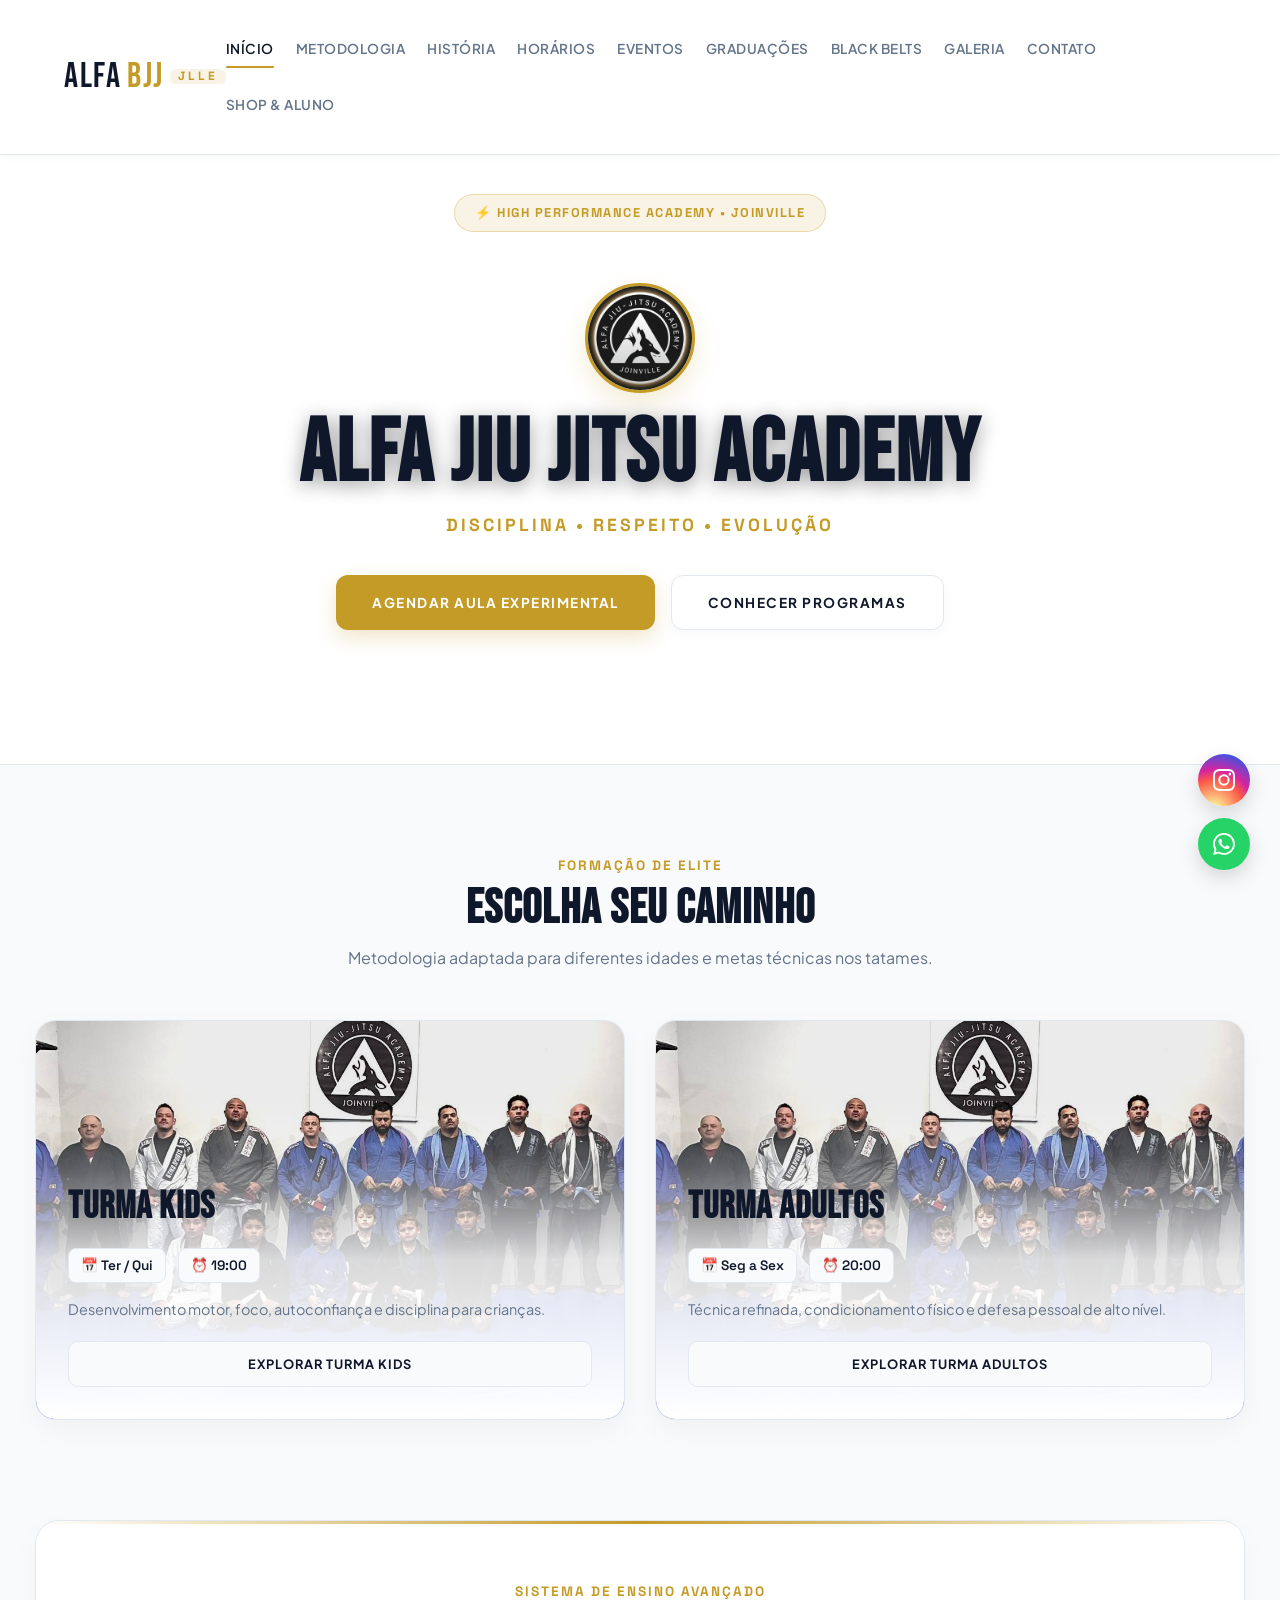
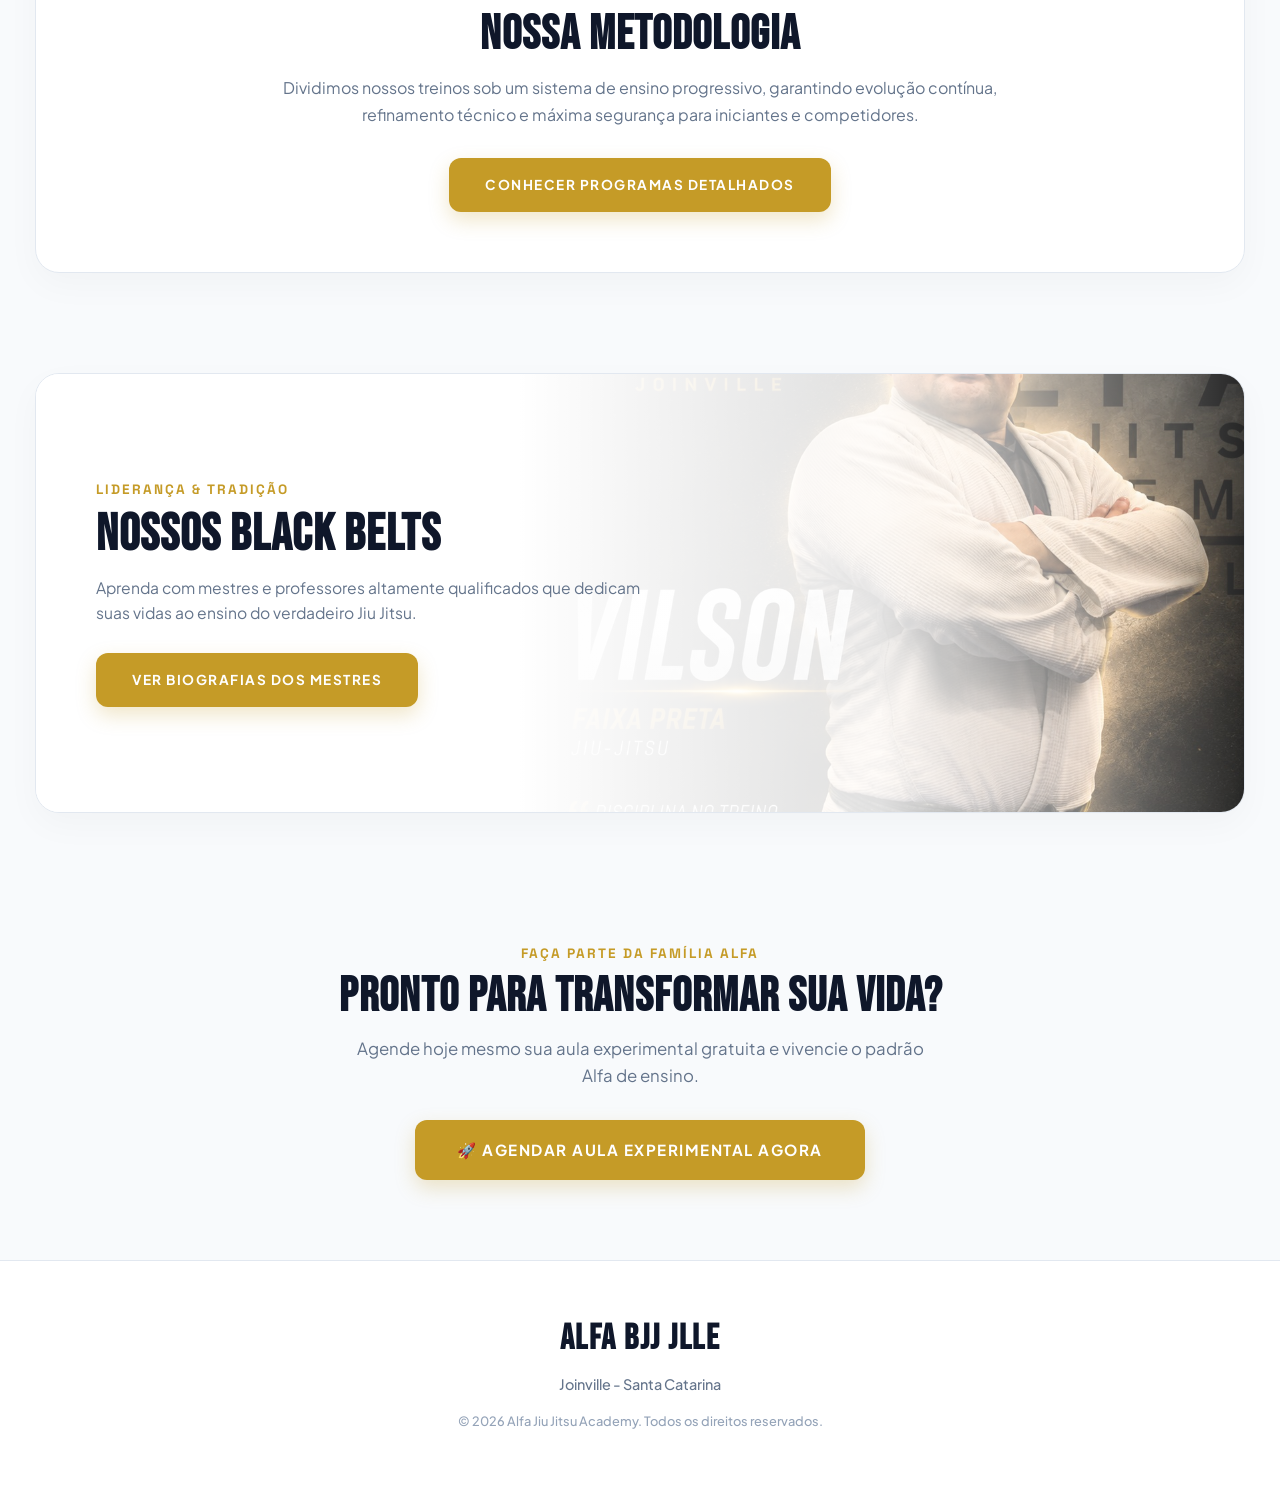
==== commit 8d1f2b8c: "Update index.html" ====
--- a/index.html
+++ b/index.html
@@ -24,65 +24,53 @@
 
     <style>
         :root {
-            --bg-dark: #07090e;
-            --bg-card-glass: rgba(18, 24, 38, 0.65);
-            --gold-primary: #d4af37;
-            --gold-light: #f3e5ab;
-            --gold-glow: rgba(212, 175, 55, 0.35);
-            --border-glass: rgba(255, 255, 255, 0.08);
-            --text-main: #f8fafc;
-            --text-muted: #94a3b8;
+            --bg-light: #f8fafc;
+            --bg-card: #ffffff;
+            --gold-primary: #c59b27;
+            --gold-hover: #b0881e;
+            --gold-soft: rgba(197, 155, 39, 0.12);
+            --border-subtle: #e2e8f0;
+            --text-dark: #0f172a;
+            --text-muted: #64748b;
             --font-heading: 'Bebas Neue', sans-serif;
             --font-body: 'Plus Jakarta Sans', sans-serif;
             --font-tech: 'Space Grotesk', sans-serif;
         }
 
         body {
-            background-color: var(--bg-dark);
-            color: var(--text-main);
+            background-color: var(--bg-light);
+            color: var(--text-dark);
             font-family: var(--font-body);
             overflow-x: hidden;
             margin: 0;
             padding: 0;
-        }
-
-        /* Ambient Glow Effect */
+            -webkit-font-smoothing: antialiased;
+        }
+
+        /* LIGHT AMBIENT GLOW */
         .ambient-glow-1 {
             position: fixed;
             top: -10%;
-            left: 20%;
+            left: 30%;
             width: 600px;
             height: 600px;
-            background: radial-gradient(circle, var(--gold-glow) 0%, rgba(0,0,0,0) 70%);
+            background: radial-gradient(circle, rgba(197, 155, 39, 0.08) 0%, rgba(255,255,255,0) 70%);
             z-index: -1;
             pointer-events: none;
             filter: blur(80px);
-            opacity: 0.6;
-        }
-
-        .ambient-glow-2 {
-            position: fixed;
-            bottom: 10%;
-            right: -5%;
-            width: 500px;
-            height: 500px;
-            background: radial-gradient(circle, rgba(30, 58, 138, 0.25) 0%, rgba(0,0,0,0) 70%);
-            z-index: -1;
-            pointer-events: none;
-            filter: blur(90px);
-        }
-
-        /* HEADER & NAVIGATION */
+        }
+
+        /* HEADER & NAVIGATION CLEAN */
         header {
             position: fixed;
             top: 0;
             left: 0;
             width: 100%;
             z-index: 1000;
-            background: rgba(7, 9, 14, 0.8);
+            background: rgba(255, 255, 255, 0.88);
             backdrop-filter: blur(16px);
             -webkit-backdrop-filter: blur(16px);
-            border-bottom: 1px solid var(--border-glass);
+            border-bottom: 1px solid var(--border-subtle);
             transition: all 0.3s ease;
         }
 
@@ -92,26 +80,34 @@
             display: flex;
             align-items: center;
             justify-content: space-between;
-            padding: 18px 24px;
+            padding: 16px 24px;
         }
 
         .logo {
             font-family: var(--font-heading);
-            font-size: 2rem;
-            letter-spacing: 2px;
-            color: #fff;
+            font-size: 2.2rem;
+            letter-spacing: 1.5px;
+            color: var(--text-dark);
             text-decoration: none;
             display: flex;
             align-items: center;
-            gap: 4px;
+            gap: 6px;
         }
 
         .logo span { color: var(--gold-primary); }
-        .logo small { font-size: 0.75rem; background: rgba(212, 175, 55, 0.15); color: var(--gold-primary); padding: 2px 6px; border-radius: 4px; border: 1px solid var(--gold-primary); font-family: var(--font-tech); }
+        .logo small { 
+            font-size: 0.75rem; 
+            background: var(--gold-soft); 
+            color: var(--gold-primary); 
+            padding: 2px 8px; 
+            border-radius: 6px; 
+            font-family: var(--font-tech);
+            font-weight: 700;
+        }
 
         nav {
             display: flex;
-            gap: 20px;
+            gap: 22px;
             align-items: center;
         }
 
@@ -121,14 +117,14 @@
             font-size: 0.85rem;
             font-weight: 600;
             text-transform: uppercase;
-            letter-spacing: 1px;
-            transition: all 0.3s ease;
+            letter-spacing: 0.5px;
+            transition: all 0.25s ease;
             position: relative;
             padding: 6px 0;
         }
 
         nav a:hover, nav a.active {
-            color: #ffffff;
+            color: var(--text-dark);
         }
 
         nav a::after {
@@ -140,22 +136,23 @@
             height: 2px;
             background: var(--gold-primary);
             transition: width 0.3s ease;
-            box-shadow: 0 0 8px var(--gold-primary);
         }
 
         nav a:hover::after, nav a.active::after {
             width: 100%;
         }
 
-        /* HERO ULTRA ULTRA PREMIUM */
+        /* HERO CLEAN & LUMINOSO */
         .hero {
             position: relative;
-            min-height: 100vh;
+            min-height: 85vh;
             display: flex;
             align-items: center;
             justify-content: center;
             overflow: hidden;
-            padding: 120px 20px 60px 20px;
+            padding: 140px 20px 80px 20px;
+            background: #ffffff;
+            border-bottom: 1px solid var(--border-subtle);
         }
 
         .hero-video {
@@ -167,15 +164,16 @@
             width: auto;
             height: auto;
             z-index: 1;
-            transform: translate(-50%, -50%) scale(1.05);
+            transform: translate(-50%, -50%);
             object-fit: cover;
-            filter: brightness(0.4) contrast(1.1);
+            filter: brightness(0.95) contrast(1.05);
+            opacity: 0.15;
         }
 
         .hero-overlay {
             position: absolute;
             inset: 0;
-            background: radial-gradient(circle at center, rgba(7, 9, 14, 0.3) 0%, rgba(7, 9, 14, 0.95) 90%);
+            background: radial-gradient(circle at center, rgba(255, 255, 255, 0.4) 0%, #ffffff 90%);
             z-index: 2;
         }
 
@@ -183,53 +181,49 @@
             position: relative;
             z-index: 3;
             text-align: center;
-            max-width: 900px;
+            max-width: 850px;
         }
 
         .hero-badge {
             display: inline-flex;
             align-items: center;
             gap: 8px;
-            padding: 8px 18px;
-            background: rgba(212, 175, 55, 0.1);
-            border: 1px solid var(--gold-primary);
+            padding: 8px 20px;
+            background: var(--gold-soft);
+            border: 1px solid rgba(197, 155, 39, 0.3);
             border-radius: 50px;
-            color: var(--gold-light);
+            color: var(--gold-primary);
             font-family: var(--font-tech);
             font-size: 0.8rem;
-            text-transform: uppercase;
-            letter-spacing: 2px;
+            font-weight: 700;
+            text-transform: uppercase;
+            letter-spacing: 1.5px;
             margin-bottom: 25px;
-            backdrop-filter: blur(10px);
-            box-shadow: 0 0 20px rgba(212, 175, 55, 0.2);
         }
 
         .logo-img-hero {
-            width: 120px;
-            height: 120px;
+            width: 110px;
+            height: 110px;
             border-radius: 50%;
-            border: 2px solid var(--gold-primary);
-            box-shadow: 0 0 30px var(--gold-glow);
+            border: 3px solid var(--gold-primary);
+            box-shadow: 0 10px 25px rgba(197, 155, 39, 0.2);
             margin-bottom: 20px;
             object-fit: cover;
         }
 
         .hero h1 {
             font-family: var(--font-heading);
-            font-size: clamp(3.5rem, 8vw, 6.5rem);
+            font-size: clamp(3.2rem, 7vw, 5.5rem);
             line-height: 0.95;
-            letter-spacing: 3px;
-            margin: 0 0 20px 0;
-            background: linear-gradient(180deg, #ffffff 30%, #a1a1aa 100%);
-            -webkit-background-clip: text;
-            -webkit-text-fill-color: transparent;
-            text-shadow: 0 10px 30px rgba(0,0,0,0.8);
+            letter-spacing: 2px;
+            margin: 0 0 15px 0;
+            color: var(--text-dark);
         }
 
         .slogan-tag {
             font-family: var(--font-tech);
             font-size: 1.1rem;
-            letter-spacing: 4px;
+            letter-spacing: 3px;
             color: var(--gold-primary);
             text-transform: uppercase;
             margin-bottom: 35px;
@@ -238,23 +232,23 @@
 
         .hero-buttons {
             display: flex;
-            gap: 20px;
+            gap: 16px;
             justify-content: center;
             flex-wrap: wrap;
         }
 
         .btn-gold {
-            background: linear-gradient(135deg, #d4af37 0%, #aa820a 100%);
-            color: #07090e;
+            background: var(--gold-primary);
+            color: #ffffff;
             padding: 16px 36px;
             border-radius: 12px;
-            font-weight: 800;
-            font-size: 0.9rem;
-            letter-spacing: 2px;
+            font-weight: 700;
+            font-size: 0.85rem;
+            letter-spacing: 1.5px;
             text-transform: uppercase;
             text-decoration: none;
             transition: all 0.3s ease;
-            box-shadow: 0 0 25px var(--gold-glow);
+            box-shadow: 0 8px 20px rgba(197, 155, 39, 0.25);
             border: none;
             display: inline-flex;
             align-items: center;
@@ -262,33 +256,33 @@
         }
 
         .btn-gold:hover {
-            transform: translateY(-3px);
-            box-shadow: 0 0 35px rgba(212, 175, 55, 0.6);
-            background: linear-gradient(135deg, #f3e5ab 0%, #d4af37 100%);
+            transform: translateY(-2px);
+            background: var(--gold-hover);
+            box-shadow: 0 12px 25px rgba(197, 155, 39, 0.35);
         }
 
         .btn-outline {
-            background: rgba(255, 255, 255, 0.05);
-            color: #ffffff;
+            background: #ffffff;
+            color: var(--text-dark);
             padding: 16px 36px;
             border-radius: 12px;
             font-weight: 700;
-            font-size: 0.9rem;
-            letter-spacing: 2px;
+            font-size: 0.85rem;
+            letter-spacing: 1.5px;
             text-transform: uppercase;
             text-decoration: none;
             transition: all 0.3s ease;
-            border: 1px solid var(--border-glass);
-            backdrop-filter: blur(10px);
+            border: 1px solid var(--border-subtle);
+            box-shadow: 0 4px 12px rgba(0, 0, 0, 0.03);
         }
 
         .btn-outline:hover {
-            background: rgba(255, 255, 255, 0.15);
-            border-color: #ffffff;
-            transform: translateY(-3px);
-        }
-
-        /* SEÇÃO DE DESTAQUES TITULOS */
+            background: var(--bg-light);
+            border-color: var(--text-dark);
+            transform: translateY(-2px);
+        }
+
+        /* SEÇÃO DE TITULOS CLEAN */
         .section-header {
             text-align: center;
             max-width: 700px;
@@ -299,18 +293,19 @@
             font-family: var(--font-tech);
             color: var(--gold-primary);
             font-size: 0.85rem;
-            letter-spacing: 3px;
-            text-transform: uppercase;
-            margin-bottom: 10px;
+            font-weight: 700;
+            letter-spacing: 2px;
+            text-transform: uppercase;
+            margin-bottom: 8px;
             display: block;
         }
 
         .section-title-premium {
             font-family: var(--font-heading);
             font-size: 3rem;
-            letter-spacing: 2px;
-            text-transform: uppercase;
-            color: #ffffff;
+            letter-spacing: 1px;
+            text-transform: uppercase;
+            color: var(--text-dark);
             margin: 0;
             line-height: 1;
         }
@@ -322,7 +317,7 @@
             line-height: 1.6;
         }
 
-        /* GRID TURMAS PREMIUM */
+        /* GRID TURMAS CLEAN */
         .grid-turmas-premium {
             display: grid;
             grid-template-columns: repeat(auto-fit, minmax(340px, 1fr));
@@ -331,18 +326,18 @@
 
         .card-turma-glass {
             position: relative;
-            background: var(--bg-card-glass);
-            border: 1px solid var(--border-glass);
-            border-radius: 24px;
+            background: var(--bg-card);
+            border: 1px solid var(--border-subtle);
+            border-radius: 20px;
             overflow: hidden;
-            min-height: 420px;
+            min-height: 400px;
             display: flex;
             flex-direction: column;
             justify-content: flex-end;
-            padding: 35px;
+            padding: 32px;
             text-decoration: none;
-            transition: all 0.4s cubic-bezier(0.165, 0.84, 0.44, 1);
-            backdrop-filter: blur(20px);
+            transition: all 0.3s ease;
+            box-shadow: 0 10px 30px rgba(0, 0, 0, 0.04);
         }
 
         .card-turma-glass-bg {
@@ -350,15 +345,15 @@
             inset: 0;
             background-size: cover;
             background-position: center;
-            transition: transform 0.8s cubic-bezier(0.165, 0.84, 0.44, 1);
+            transition: transform 0.6s ease;
             z-index: 1;
-            filter: brightness(0.7) contrast(1.1);
+            filter: brightness(0.9) contrast(1.05);
         }
 
         .card-turma-glass-overlay {
             position: absolute;
             inset: 0;
-            background: linear-gradient(180deg, rgba(7, 9, 14, 0.1) 0%, rgba(7, 9, 14, 0.8) 60%, rgba(7, 9, 14, 0.98) 100%);
+            background: linear-gradient(180deg, rgba(255, 255, 255, 0) 20%, rgba(255, 255, 255, 0.85) 60%, #ffffff 100%);
             z-index: 2;
         }
 
@@ -369,74 +364,72 @@
 
         .card-turma-glass h3 {
             font-family: var(--font-heading);
-            font-size: 2.5rem;
-            letter-spacing: 1.5px;
-            color: #ffffff;
+            font-size: 2.4rem;
+            letter-spacing: 1px;
+            color: var(--text-dark);
             margin: 0 0 10px 0;
             text-transform: uppercase;
         }
 
         .card-turma-details {
             display: flex;
-            gap: 15px;
-            margin-bottom: 20px;
+            gap: 12px;
+            margin-bottom: 16px;
             font-size: 0.85rem;
-            color: var(--text-muted);
+            color: var(--text-dark);
             font-family: var(--font-tech);
+            font-weight: 600;
         }
 
         .card-turma-details span {
-            background: rgba(255, 255, 255, 0.08);
+            background: var(--bg-light);
             padding: 6px 12px;
             border-radius: 8px;
-            border: 1px solid rgba(255, 255, 255, 0.05);
-        }
-
-        .card-turma-details strong { color: var(--gold-primary); }
+            border: 1px solid var(--border-subtle);
+        }
 
         .btn-card-action {
             width: 100%;
-            padding: 14px;
-            background: rgba(255, 255, 255, 0.08);
-            border: 1px solid var(--border-glass);
-            border-radius: 12px;
-            color: #ffffff;
+            padding: 12px;
+            background: var(--bg-light);
+            border: 1px solid var(--border-subtle);
+            border-radius: 10px;
+            color: var(--text-dark);
             font-weight: 700;
             font-size: 0.8rem;
-            letter-spacing: 2px;
+            letter-spacing: 1px;
             text-transform: uppercase;
             text-align: center;
             transition: all 0.3s ease;
+            box-sizing: border-box;
         }
 
         .card-turma-glass:hover {
-            transform: translateY(-8px);
+            transform: translateY(-5px);
             border-color: var(--gold-primary);
-            box-shadow: 0 20px 40px rgba(0, 0, 0, 0.6), 0 0 30px var(--gold-glow);
+            box-shadow: 0 18px 40px rgba(0, 0, 0, 0.08);
         }
 
         .card-turma-glass:hover .card-turma-glass-bg {
-            transform: scale(1.08);
-            filter: brightness(0.85) contrast(1.1);
+            transform: scale(1.05);
         }
 
         .card-turma-glass:hover .btn-card-action {
             background: var(--gold-primary);
-            color: #07090e;
+            color: #ffffff;
             border-color: var(--gold-primary);
-            box-shadow: 0 0 15px var(--gold-glow);
-        }
-
-        /* METODOLOGIA / PROGRAMAS GLASS */
+        }
+
+        /* METODOLOGIA CARD LIGHT */
         .box-feature-premium {
-            background: linear-gradient(135deg, rgba(18, 24, 38, 0.8) 0%, rgba(7, 9, 14, 0.9) 100%);
-            border: 1px solid var(--border-glass);
-            border-radius: 28px;
-            padding: 50px 40px;
+            background: var(--bg-card);
+            border: 1px solid var(--border-subtle);
+            border-radius: 24px;
+            padding: 60px 40px;
             position: relative;
             overflow: hidden;
-            backdrop-filter: blur(20px);
-            box-shadow: 0 20px 50px rgba(0, 0, 0, 0.5);
+            box-shadow: 0 12px 35px rgba(0, 0, 0, 0.03);
+            text-align: center;
         }
 
         .box-feature-premium::before {
@@ -445,132 +438,128 @@
             top: 0;
             left: 0;
             width: 100%;
-            height: 2px;
+            height: 3px;
             background: linear-gradient(90deg, transparent, var(--gold-primary), transparent);
         }
 
-        /* BLACK BELTS BANNER SUPREMO */
+        /* BLACK BELTS BANNER CLEAN */
         .blackbelt-banner-super {
             position: relative;
-            border-radius: 28px;
+            border-radius: 24px;
             overflow: hidden;
-            border: 1px solid var(--border-glass);
-            min-height: 480px;
+            border: 1px solid var(--border-subtle);
+            min-height: 440px;
             display: flex;
             align-items: center;
             padding: 60px;
-            background: #000;
+            background: #ffffff;
+            box-shadow: 0 12px 35px rgba(0, 0, 0, 0.03);
         }
 
         .blackbelt-banner-img {
             position: absolute;
-            inset: 0;
-            width: 100%;
+            right: 0;
+            top: 0;
+            width: 60%;
             height: 100%;
             object-fit: cover;
-            object-position: center top;
-            opacity: 0.45;
-            filter: grayscale(30%) contrast(1.2);
-            transition: transform 0.8s ease;
+            object-position: center;
+            opacity: 0.85;
+            transition: transform 0.6s ease;
         }
 
         .blackbelt-banner-super:hover .blackbelt-banner-img {
             transform: scale(1.03);
-            opacity: 0.55;
         }
 
         .blackbelt-banner-overlay {
             position: absolute;
             inset: 0;
-            background: linear-gradient(90deg, #07090e 20%, rgba(7, 9, 14, 0.7) 60%, transparent 100%);
+            background: linear-gradient(90deg, #ffffff 40%, rgba(255, 255, 255, 0.85) 70%, transparent 100%);
         }
 
         .blackbelt-banner-content {
             position: relative;
             z-index: 3;
-            max-width: 600px;
-        }
-
-        /* FLOATING ACTION BUTTONS ULTRA */
+            max-width: 550px;
+        }
+
+        /* FLOATING BUTTONS */
         .flutuantes-container {
             position: fixed;
             bottom: 30px;
             right: 30px;
             display: flex;
             flex-direction: column;
-            gap: 15px;
+            gap: 12px;
             z-index: 9999;
         }
 
         .flutuante-btn {
-            width: 56px;
-            height: 56px;
+            width: 52px;
+            height: 52px;
             border-radius: 50%;
             display: flex;
             align-items: center;
             justify-content: center;
             color: #ffffff;
-            box-shadow: 0 10px 25px rgba(0, 0, 0, 0.5);
-            transition: all 0.3s cubic-bezier(0.175, 0.885, 0.32, 1.275);
-            backdrop-filter: blur(10px);
-            border: 1px solid rgba(255, 255, 255, 0.2);
-        }
-
-        .flutuante-btn svg { width: 24px; height: 24px; fill: currentColor; }
+            box-shadow: 0 8px 20px rgba(0, 0, 0, 0.15);
+            transition: all 0.3s ease;
+        }
+
+        .flutuante-btn svg { width: 22px; height: 22px; fill: currentColor; }
 
         .flutuante-btn.instagram {
             background: radial-gradient(circle at 30% 107%, #fdf497 0%, #fdf497 5%, #fd5949 45%,#d6249f 60%,#285AEB 90%);
         }
 
         .flutuante-btn.whatsapp {
-            background: linear-gradient(135deg, #25d366 0%, #128c7e 100%);
-            box-shadow: 0 0 20px rgba(37, 211, 102, 0.4);
+            background: #25d366;
         }
 
         .flutuante-btn:hover {
-            transform: scale(1.15) translateY(-5px);
-        }
-
-        /* FOOTER PREMIUM */
+            transform: scale(1.1) translateY(-3px);
+        }
+
+        /* FOOTER CLEAN */
         footer {
-            border-top: 1px solid var(--border-glass);
-            background: rgba(4, 6, 9, 0.95);
-            padding: 60px 20px;
+            border-top: 1px solid var(--border-subtle);
+            background: #ffffff;
+            padding: 50px 20px;
             text-align: center;
-            position: relative;
         }
 
         footer h3 {
             font-family: var(--font-heading);
             font-size: 2.2rem;
-            letter-spacing: 2px;
-            color: #ffffff;
-            margin-bottom: 10px;
+            letter-spacing: 1.5px;
+            color: var(--text-dark);
+            margin-bottom: 6px;
         }
 
         footer p {
             color: var(--text-muted);
             font-size: 0.9rem;
-            margin: 5px 0;
-        }
-
-        /* RESPONSIVIDADE AJUSTES */
+            margin: 4px 0;
+        }
+
+        /* RESPONSIVO */
         @media (max-width: 768px) {
-            .nav-container nav { display: none; } /* Pode ser adaptado para menu mobile */
-            .blackbelt-banner-super { padding: 30px; }
-            .blackbelt-banner-overlay { background: linear-gradient(180deg, rgba(7, 9, 14, 0.4) 0%, #07090e 90%); }
-            .hero h1 { font-size: 3.5rem; }
+            .nav-container nav { display: none; }
+            .blackbelt-banner-super { padding: 35px 25px; }
+            .blackbelt-banner-img { width: 100%; opacity: 0.25; }
+            .blackbelt-banner-overlay { background: rgba(255, 255, 255, 0.9); }
+            .hero h1 { font-size: 3.2rem; }
         }
     </style>
 </head>
 
 <body>
 
-    <!-- Luzes de Ambiente de Fundo -->
+    <!-- Glow Suave de Fundo -->
     <div class="ambient-glow-1"></div>
-    <div class="ambient-glow-2"></div>
-
-    <!-- HEADER NAVIGATION GLASS -->
+
+    <!-- HEADER NAVIGATION GLASS CLEAN -->
     <header>
         <div class="nav-container">
             <a href="index.html" class="logo">ALFA<span>BJJ</span><small>JLLE</small></a>
@@ -589,7 +578,7 @@
         </div>
     </header>
 
-    <!-- HERO SECTION SUPREMA COM VÍDEO -->
+    <!-- HERO SECTION CLEAN COM MÍDIA DE FUNDO LUMINOSA -->
     <section class="hero">
         <video class="hero-video" autoplay loop muted playsinline preload="metadata">
             <source src="hero-bg.mp4" type="video/mp4">
@@ -617,7 +606,7 @@
     <main style="max-width: 1250px; margin: 0 auto; padding: 0 20px;">
 
         <!-- SEÇÃO DE TURMAS / PROGRAMAS -->
-        <section id="turmas" style="padding: 100px 0 60px 0;">
+        <section id="turmas" style="padding: 90px 0 50px 0;">
             <div class="section-header">
                 <span class="section-tag">Formação de Elite</span>
                 <h2 class="section-title-premium">Escolha seu Caminho</h2>
@@ -628,7 +617,7 @@
                 
                 <!-- CARD KIDS -->
                 <a href="galeria.html?categoria=kids" class="card-turma-glass">
-                    <div class="card-turma-glass-bg" style="background-image: linear-gradient(135deg, #1e293b, #0f172a);"></div>
+                    <div class="card-turma-glass-bg" style="background-image: url('imagens/cardadultos.jpeg');"></div>
                     <div class="card-turma-glass-overlay"></div>
                     
                     <div class="card-turma-glass-content">
@@ -637,7 +626,7 @@
                             <span>📅 Ter / Qui</span>
                             <span>⏰ 19:00</span>
                         </div>
-                        <p style="color: var(--text-muted); font-size: 0.9rem; margin-bottom: 20px;">Desenvolvimento motor, foco, autoconfiança e disciplina para crianças.</p>
+                        <p style="color: var(--text-muted); font-size: 0.9rem; margin-bottom: 20px; line-height: 1.5;">Desenvolvimento motor, foco, autoconfiança e disciplina para crianças.</p>
                         <div class="btn-card-action">Explorar Turma Kids</div>
                     </div>
                 </a>
@@ -653,7 +642,7 @@
                             <span>📅 Seg a Sex</span>
                             <span>⏰ 20:00</span>
                         </div>
-                        <p style="color: var(--text-muted); font-size: 0.9rem; margin-bottom: 20px;">Técnica refinada, condicionamento físico e defesa pessoal de alto nível.</p>
+                        <p style="color: var(--text-muted); font-size: 0.9rem; margin-bottom: 20px; line-height: 1.5;">Técnica refinada, condicionamento físico e defesa pessoal de alto nível.</p>
                         <div class="btn-card-action">Explorar Turma Adultos</div>
                     </div>
                 </a>
@@ -661,12 +650,12 @@
             </div>
         </section>
 
-        <!-- SEÇÃO METODOLOGIA FUTURISTA -->
-        <section style="padding: 60px 0;">
-            <div class="box-feature-premium" style="text-align: center;">
+        <!-- SEÇÃO METODOLOGIA -->
+        <section style="padding: 50px 0;">
+            <div class="box-feature-premium">
                 <span class="section-tag">Sistema de Ensino Avançado</span>
                 <h2 class="section-title-premium" style="margin-bottom: 15px;">Nossa Metodologia</h2>
-                <p style="color: var(--text-muted); font-size: 1.05rem; max-width: 750px; margin: 0 auto 30px auto; line-height: 1.7;">
+                <p style="color: var(--text-muted); font-size: 1rem; max-width: 750px; margin: 0 auto 30px auto; line-height: 1.7;">
                     Dividimos nossos treinos sob um sistema de ensino progressivo, garantindo evolução contínua, refinamento técnico e máxima segurança para iniciantes e competidores.
                 </p>
                 <a href="metodologia.html" class="btn-gold" style="display: inline-flex;">
@@ -675,16 +664,16 @@
             </div>
         </section>
 
-        <!-- SEÇÃO NOSSOS BLACK BELTS (BANNER HEROICO) -->
-        <section style="padding: 60px 0;">
+        <!-- SEÇÃO NOSSOS BLACK BELTS -->
+        <section style="padding: 50px 0;">
             <div class="blackbelt-banner-super">
                 <img src="imagens/vilson.jpeg" alt="Professor Vilson Fajardo - Alfa Jiu Jitsu" class="blackbelt-banner-img">
                 <div class="blackbelt-banner-overlay"></div>
                 
                 <div class="blackbelt-banner-content">
                     <span class="section-tag">Liderança & Tradição</span>
-                    <h2 class="section-title-premium" style="font-size: 3.5rem; margin-bottom: 15px;">Nossos Black Belts</h2>
-                    <p style="color: #d1d5db; font-size: 1rem; line-height: 1.6; margin-bottom: 30px;">
+                    <h2 class="section-title-premium" style="font-size: 3.2rem; margin-bottom: 15px;">Nossos Black Belts</h2>
+                    <p style="color: var(--text-muted); font-size: 0.98rem; line-height: 1.6; margin-bottom: 28px;">
                         Aprenda com mestres e professores altamente qualificados que dedicam suas vidas ao ensino do verdadeiro Jiu Jitsu.
                     </p>
                     <a href="blackbelts.html" class="btn-gold">
@@ -695,15 +684,15 @@
         </section>
 
         <!-- CHAMADA FINAL PARA AULA EXPERIMENTAL -->
-        <section style="text-align: center; padding: 90px 20px;">
+        <section style="text-align: center; padding: 80px 20px;">
             <span class="section-tag">Faça Parte da Família Alfa</span>
-            <h2 class="section-title-premium" style="font-size: 3.2rem; margin-bottom: 20px;">Pronto para transformar sua vida?</h2>
-            <p style="color: var(--text-muted); font-size: 1.1rem; max-width: 600px; margin: 0 auto 35px auto;">
+            <h2 class="section-title-premium" style="font-size: 3rem; margin-bottom: 15px;">Pronto para transformar sua vida?</h2>
+            <p style="color: var(--text-muted); font-size: 1.05rem; max-width: 600px; margin: 0 auto 30px auto;">
                 Agende hoje mesmo sua aula experimental gratuita e vivencie o padrão Alfa de ensino.
             </p>
 
             <a href="https://wa.me/5547933827050?text=Ol%C3%A1!%20Gostaria%20de%20agendar%20uma%20aula%20experimental." 
-               target="_blank" rel="noopener noreferrer" class="btn-gold" style="font-size: 1rem; padding: 18px 45px;">
+               target="_blank" rel="noopener noreferrer" class="btn-gold" style="font-size: 0.95rem; padding: 18px 42px;">
                 🚀 Agendar Aula Experimental Agora
             </a>
         </section>
@@ -725,11 +714,11 @@
         </a>
     </div>
 
-    <!-- FOOTER -->
+    <!-- FOOTER CLEAN -->
     <footer>
         <h3>ALFA BJJ JLLE</h3>
         <p>Joinville - Santa Catarina</p>
-        <p style="margin-top: 15px; font-size: 0.8rem; color: #64748b;">&copy; 2026 Alfa Jiu Jitsu Academy. Todos os direitos reservados.</p>
+        <p style="margin-top: 15px; font-size: 0.8rem; color: #94a3b8;">&copy; 2026 Alfa Jiu Jitsu Academy. Todos os direitos reservados.</p>
     </footer>
 
 </body>
--- a/css/style.css
+++ b/css/style.css
@@ -40,7 +40,7 @@
     --transition-normal: 0.3s cubic-bezier(0.16, 1, 0.3, 1);
 }
 
-/* Reset Global */
+/* --- RESET GLOBAL --- */
 *, *::before, *::after {
     box-sizing: border-box;
     margin: 0;
@@ -611,19 +611,10 @@
     font-size: 1.1rem;
 }
 
-/* Responsividade Geral */
-@media (max-width: 768px) {
-    header { padding: 15px 20px; }
-    .nav-container { flex-direction: column; gap: 15px; }
-    nav { justify-content: center; gap: 12px; }
-    nav a { font-size: 0.75rem; }
-    .turma-card { width: 100%; }
-}
-
-/* Container dos Filtros */
+/* --- FILTROS DE CATEGORIA --- */
 .filtros-container {
     background: #ffffff;
-    border: 1px solid var(--border-color, #e2e8f0);
+    border: 1px solid var(--bg-card-border);
     padding: 16px 24px;
     border-radius: 16px;
     box-shadow: var(--shadow-sm);
@@ -635,7 +626,6 @@
     gap: 20px;
 }
 
-/* Estilo dos Botões de Categoria */
 .filtros {
     display: flex;
     flex-wrap: wrap;
@@ -644,7 +634,7 @@
 
 .filtros button {
     background: #f8fafc;
-    border: 1px solid var(--border-color, #e2e8f0);
+    border: 1px solid var(--bg-card-border);
     color: var(--text-main);
     padding: 10px 20px;
     border-radius: 100px;
@@ -652,7 +642,7 @@
     font-size: 0.85rem;
     font-weight: 600;
     cursor: pointer;
-    transition: all 0.3s ease;
+    transition: var(--transition-normal);
     outline: none;
 }
 
@@ -669,13 +659,13 @@
     box-shadow: var(--shadow-sm);
 }
 
-/* Hover e Efeitos nos Cards da Galeria */
+/* --- GALERIA DE FOTOS --- */
 .galeria .foto {
     position: relative;
     border-radius: 16px;
     overflow: hidden;
     background: #0f172a;
-    border: 1px solid var(--border-color, #e2e8f0);
+    border: 1px solid var(--bg-card-border);
     aspect-ratio: 4 / 3;
     cursor: pointer;
     transition: transform 0.3s ease, box-shadow 0.3s ease;
@@ -698,9 +688,7 @@
     transform: scale(1.05);
 }
 
-/* ==========================================================================
-   DIÁRIO DA HQ - ESTILOS DE VÍDEO & MÍDIAS
-   ========================================================================== */
+/* --- DIÁRIO DA HQ (VÍDEOS & MÍDIAS) --- */
 .diario-etapa video {
     width: 100% !important;
     height: 100% !important;
@@ -712,7 +700,6 @@
     background: transparent;
 }
 
-/* Garante a estabilidade do container escuro em vídeos e fotos */
 .diario-etapa div[style*="background: #0f172a"] {
     position: relative;
     overflow: hidden;
@@ -722,3 +709,12 @@
     width: 100%;
     min-height: 250px;
 }
+
+/* --- RESPONSIVIDADE GENERALIZADA --- */
+@media (max-width: 768px) {
+    header { padding: 15px 20px; }
+    .nav-container { flex-direction: column; gap: 15px; }
+    nav { justify-content: center; gap: 12px; }
+    nav a { font-size: 0.75rem; }
+    .turma-card { width: 100%; }
+}
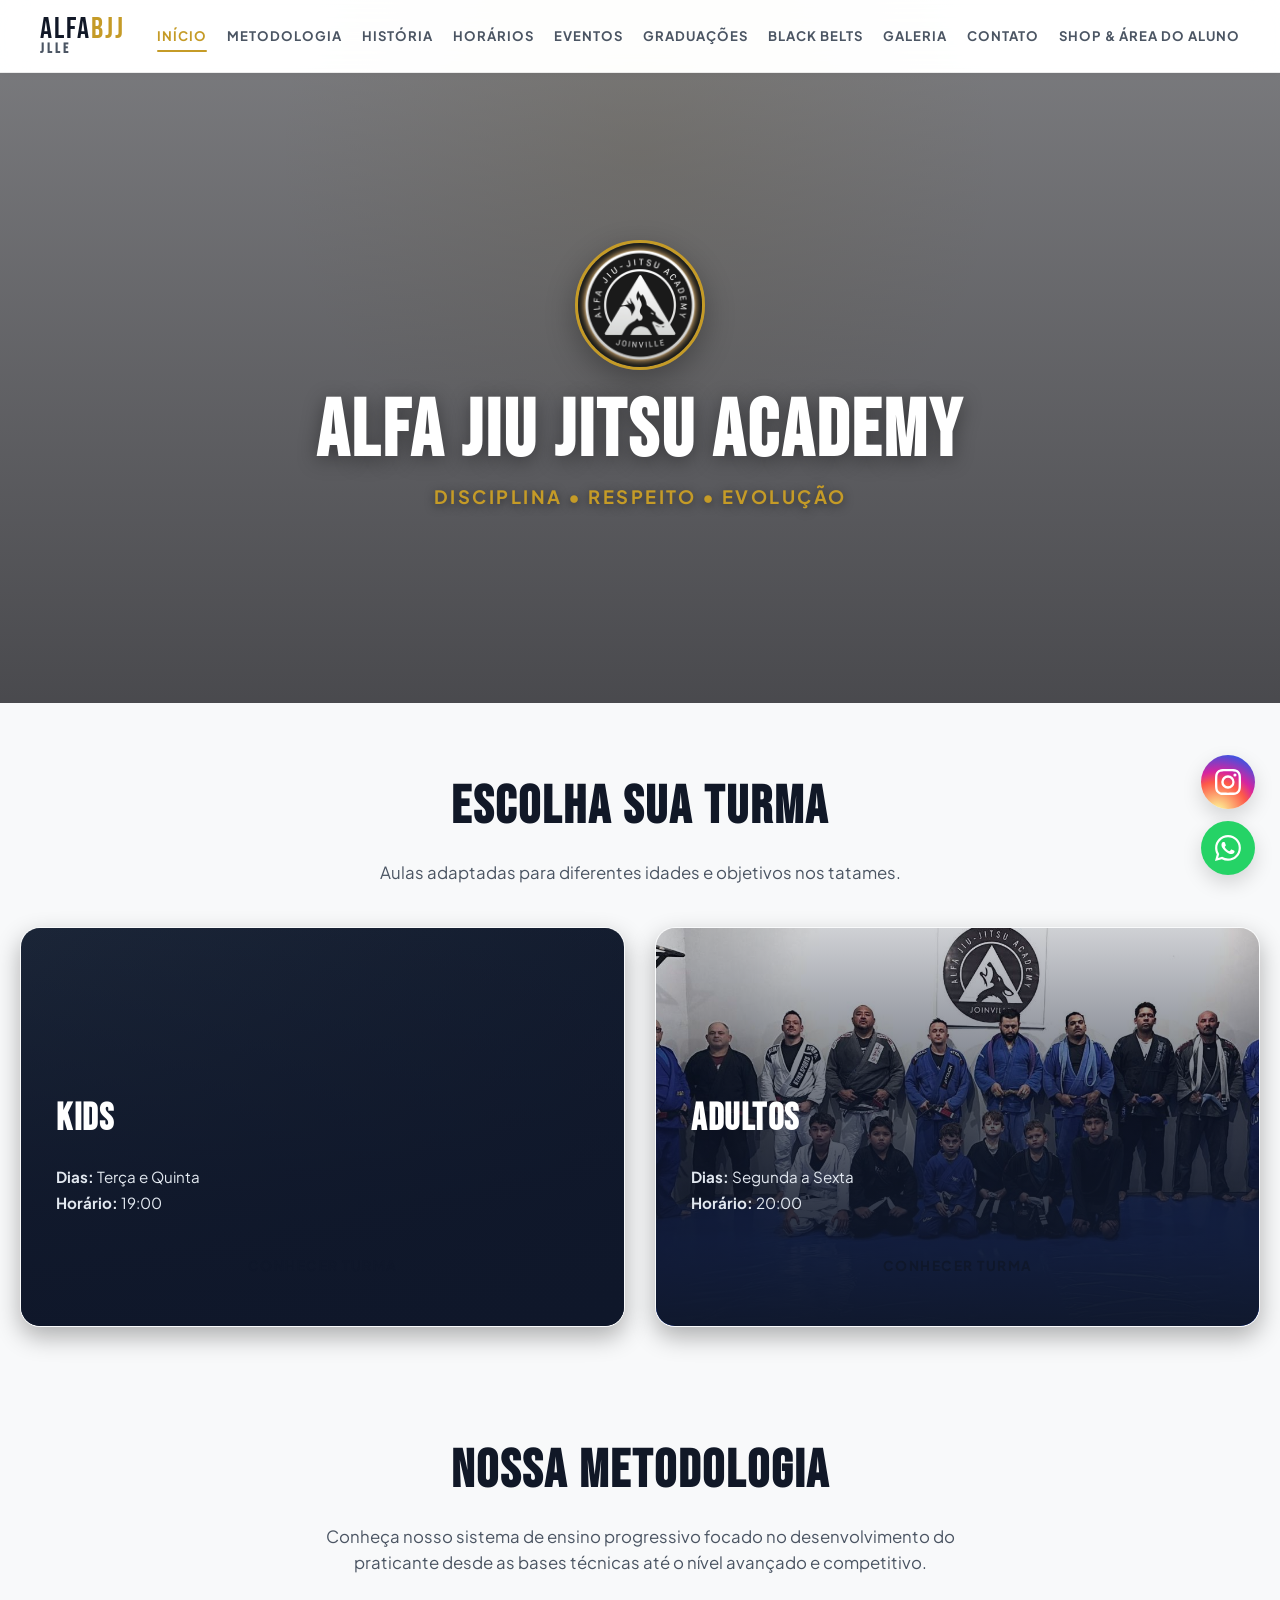
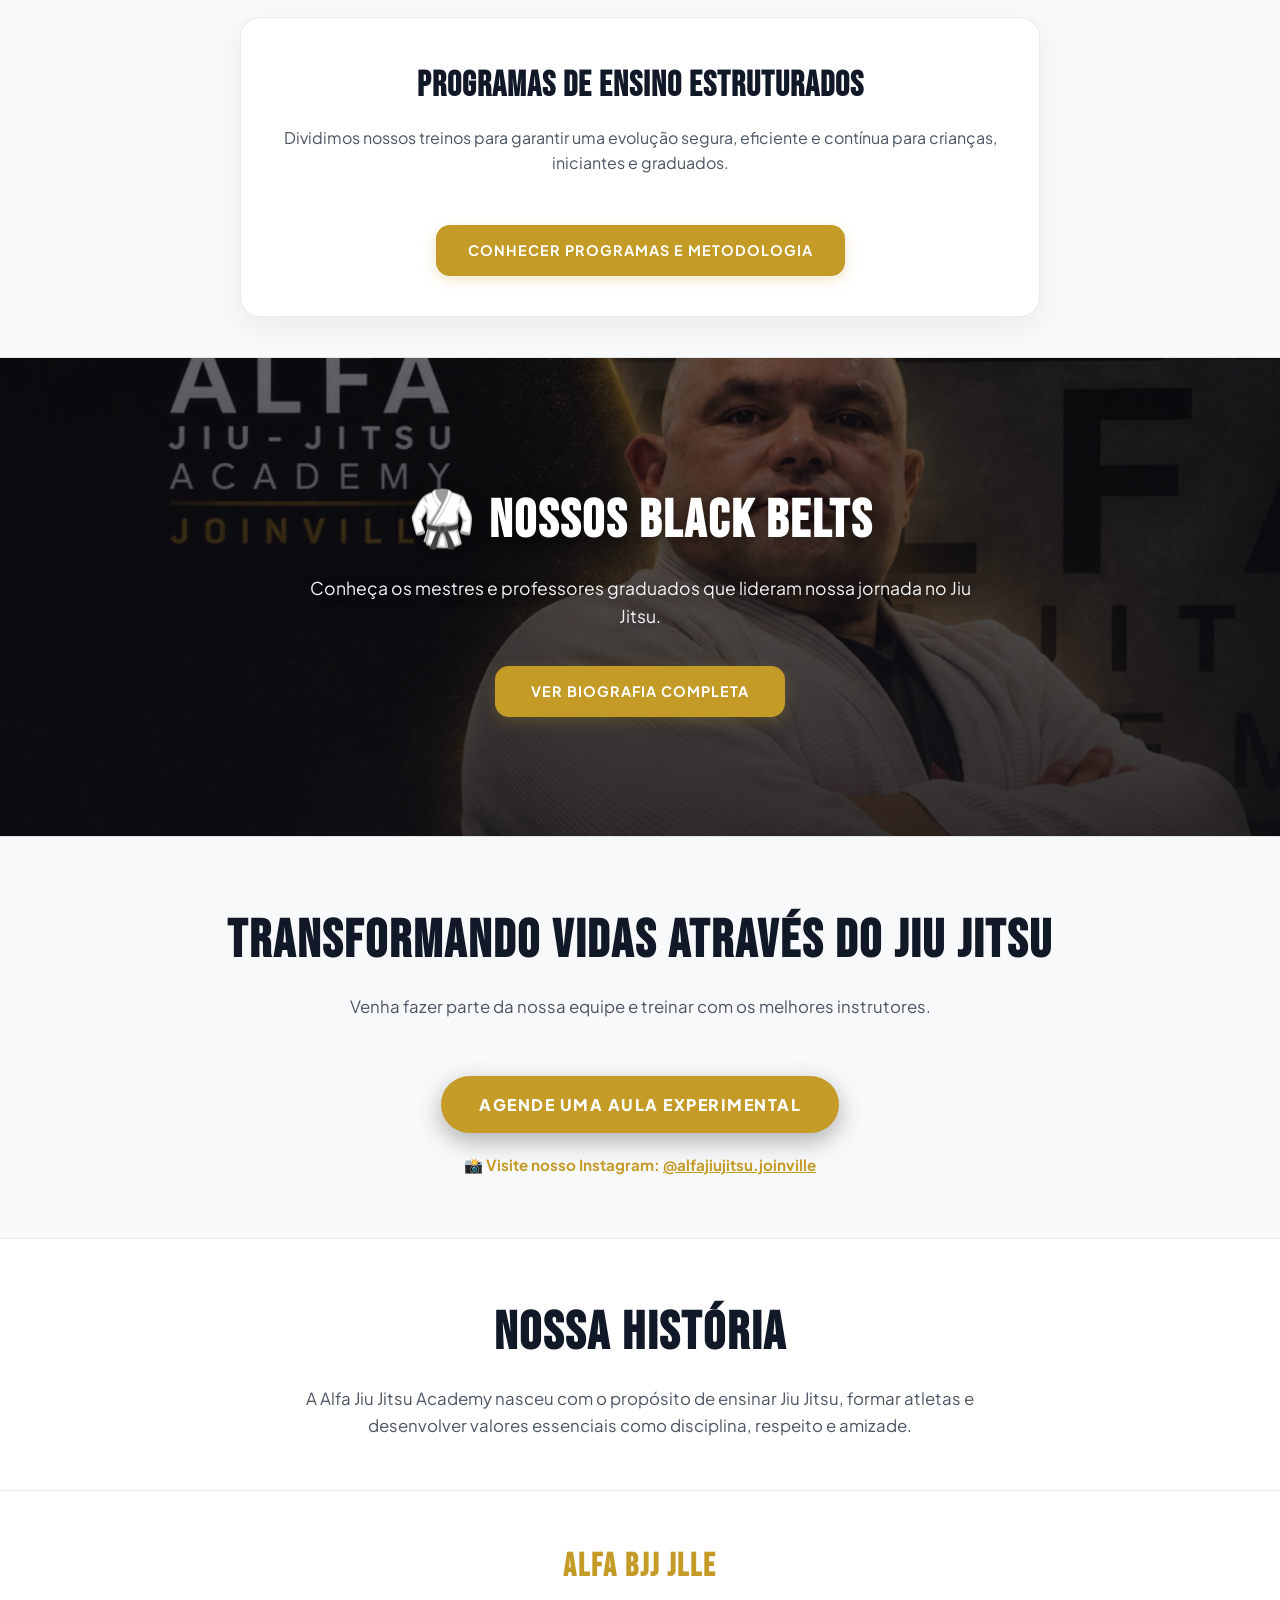
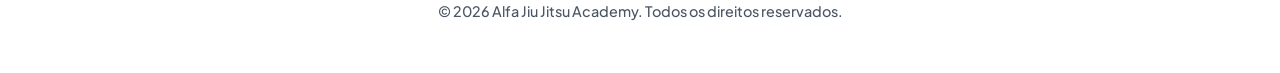
==== commit 22efee45: "Update index.html" ====
--- a/index.html
+++ b/index.html
@@ -4,562 +4,135 @@
 <head>
     <meta charset="UTF-8">
     <meta name="viewport" content="width=device-width, initial-scale=1.0">
-    <title>Alfa Jiu Jitsu Academy | High Performance BJJ</title>
+    <title>Alfa Jiu Jitsu Academy | Início</title>
     
-    <meta name="description" content="Alfa Jiu Jitsu Academy em Joinville/SC. Formando campeões nos tatames e na vida. Agende sua aula experimental!">
-    <meta property="og:title" content="Alfa Jiu Jitsu Academy - Joinville">
-    <meta property="og:description" content="Aulas de Jiu Jitsu com padrão internacional em Joinville - SC. Agende sua vivência!">
+    <meta name="description" content="Alfa Jiu Jitsu Academy em Joinville/SC. Disciplina, Respeito e Evolução. Agende sua aula experimental!">
+    <meta property="og:title" content="Alfa Jiu Jitsu Academy">
+    <meta property="og:description" content="Aulas de Jiu Jitsu para todas as idades em Joinville - SC. Agende uma aula experimental!">
     <meta property="og:image" content="imagens/logo.jpeg">
     <meta property="og:type" content="website">
 
-    <!-- CSS Base -->
     <link rel="stylesheet" href="css/style.css">
     <link rel="stylesheet" href="css/animacoes.css">
     <link rel="stylesheet" href="css/responsivo.css">
 
-    <!-- Fonts Premium -->
     <link rel="preconnect" href="https://fonts.googleapis.com">
     <link rel="preconnect" href="https://fonts.gstatic.com" crossorigin>
-    <link href="https://fonts.googleapis.com/css2?family=Bebas+Neue&family=Plus+Jakarta+Sans:wght@300;400;500;600;700;800&family=Space+Grotesk:wght@500;700&display=swap" rel="stylesheet">
-
+    <link href="https://fonts.googleapis.com/css2?family=Bebas+Neue&family=Plus+Jakarta+Sans:wght@300;400;500;600;700&display=swap" rel="stylesheet">
+
+    <!-- ESTILOS DA NOVA SEÇÃO DE TURMAS -->
     <style>
-        :root {
-            --bg-light: #f8fafc;
-            --bg-card: #ffffff;
-            --gold-primary: #c59b27;
-            --gold-hover: #b0881e;
-            --gold-soft: rgba(197, 155, 39, 0.12);
-            --border-subtle: #e2e8f0;
-            --text-dark: #0f172a;
-            --text-muted: #64748b;
-            --font-heading: 'Bebas Neue', sans-serif;
-            --font-body: 'Plus Jakarta Sans', sans-serif;
-            --font-tech: 'Space Grotesk', sans-serif;
-        }
-
-        body {
-            background-color: var(--bg-light);
-            color: var(--text-dark);
-            font-family: var(--font-body);
-            overflow-x: hidden;
-            margin: 0;
-            padding: 0;
-            -webkit-font-smoothing: antialiased;
-        }
-
-        /* LIGHT AMBIENT GLOW */
-        .ambient-glow-1 {
-            position: fixed;
-            top: -10%;
-            left: 30%;
-            width: 600px;
-            height: 600px;
-            background: radial-gradient(circle, rgba(197, 155, 39, 0.08) 0%, rgba(255,255,255,0) 70%);
-            z-index: -1;
-            pointer-events: none;
-            filter: blur(80px);
-        }
-
-        /* HEADER & NAVIGATION CLEAN */
-        header {
-            position: fixed;
-            top: 0;
-            left: 0;
-            width: 100%;
-            z-index: 1000;
-            background: rgba(255, 255, 255, 0.88);
-            backdrop-filter: blur(16px);
-            -webkit-backdrop-filter: blur(16px);
-            border-bottom: 1px solid var(--border-subtle);
-            transition: all 0.3s ease;
-        }
-
-        .nav-container {
-            max-width: 1300px;
-            margin: 0 auto;
-            display: flex;
-            align-items: center;
-            justify-content: space-between;
-            padding: 16px 24px;
-        }
-
-        .logo {
-            font-family: var(--font-heading);
-            font-size: 2.2rem;
-            letter-spacing: 1.5px;
-            color: var(--text-dark);
-            text-decoration: none;
-            display: flex;
-            align-items: center;
-            gap: 6px;
-        }
-
-        .logo span { color: var(--gold-primary); }
-        .logo small { 
-            font-size: 0.75rem; 
-            background: var(--gold-soft); 
-            color: var(--gold-primary); 
-            padding: 2px 8px; 
-            border-radius: 6px; 
-            font-family: var(--font-tech);
-            font-weight: 700;
-        }
-
-        nav {
-            display: flex;
-            gap: 22px;
-            align-items: center;
-        }
-
-        nav a {
-            color: var(--text-muted);
-            text-decoration: none;
-            font-size: 0.85rem;
-            font-weight: 600;
-            text-transform: uppercase;
-            letter-spacing: 0.5px;
-            transition: all 0.25s ease;
+        .grid-turmas {
+            display: grid;
+            grid-template-columns: repeat(auto-fit, minmax(320px, 1fr));
+            gap: 30px;
+            margin-top: 30px;
+        }
+
+        .card-turma-bg {
             position: relative;
-            padding: 6px 0;
-        }
-
-        nav a:hover, nav a.active {
-            color: var(--text-dark);
-        }
-
-        nav a::after {
-            content: '';
-            position: absolute;
-            bottom: 0;
-            left: 0;
-            width: 0%;
-            height: 2px;
-            background: var(--gold-primary);
-            transition: width 0.3s ease;
-        }
-
-        nav a:hover::after, nav a.active::after {
-            width: 100%;
-        }
-
-        /* HERO CLEAN & LUMINOSO */
-        .hero {
-            position: relative;
-            min-height: 85vh;
-            display: flex;
-            align-items: center;
-            justify-content: center;
-            overflow: hidden;
-            padding: 140px 20px 80px 20px;
-            background: #ffffff;
-            border-bottom: 1px solid var(--border-subtle);
-        }
-
-        .hero-video {
-            position: absolute;
-            top: 50%;
-            left: 50%;
-            min-width: 100%;
-            min-height: 100%;
-            width: auto;
-            height: auto;
-            z-index: 1;
-            transform: translate(-50%, -50%);
-            object-fit: cover;
-            filter: brightness(0.95) contrast(1.05);
-            opacity: 0.15;
-        }
-
-        .hero-overlay {
-            position: absolute;
-            inset: 0;
-            background: radial-gradient(circle at center, rgba(255, 255, 255, 0.4) 0%, #ffffff 90%);
-            z-index: 2;
-        }
-
-        .hero-content {
-            position: relative;
-            z-index: 3;
-            text-align: center;
-            max-width: 850px;
-        }
-
-        .hero-badge {
-            display: inline-flex;
-            align-items: center;
-            gap: 8px;
-            padding: 8px 20px;
-            background: var(--gold-soft);
-            border: 1px solid rgba(197, 155, 39, 0.3);
-            border-radius: 50px;
-            color: var(--gold-primary);
-            font-family: var(--font-tech);
-            font-size: 0.8rem;
-            font-weight: 700;
-            text-transform: uppercase;
-            letter-spacing: 1.5px;
-            margin-bottom: 25px;
-        }
-
-        .logo-img-hero {
-            width: 110px;
-            height: 110px;
-            border-radius: 50%;
-            border: 3px solid var(--gold-primary);
-            box-shadow: 0 10px 25px rgba(197, 155, 39, 0.2);
-            margin-bottom: 20px;
-            object-fit: cover;
-        }
-
-        .hero h1 {
-            font-family: var(--font-heading);
-            font-size: clamp(3.2rem, 7vw, 5.5rem);
-            line-height: 0.95;
-            letter-spacing: 2px;
-            margin: 0 0 15px 0;
-            color: var(--text-dark);
-        }
-
-        .slogan-tag {
-            font-family: var(--font-tech);
-            font-size: 1.1rem;
-            letter-spacing: 3px;
-            color: var(--gold-primary);
-            text-transform: uppercase;
-            margin-bottom: 35px;
-            font-weight: 700;
-        }
-
-        .hero-buttons {
-            display: flex;
-            gap: 16px;
-            justify-content: center;
-            flex-wrap: wrap;
-        }
-
-        .btn-gold {
-            background: var(--gold-primary);
-            color: #ffffff;
-            padding: 16px 36px;
-            border-radius: 12px;
-            font-weight: 700;
-            font-size: 0.85rem;
-            letter-spacing: 1.5px;
-            text-transform: uppercase;
-            text-decoration: none;
-            transition: all 0.3s ease;
-            box-shadow: 0 8px 20px rgba(197, 155, 39, 0.25);
-            border: none;
-            display: inline-flex;
-            align-items: center;
-            gap: 10px;
-        }
-
-        .btn-gold:hover {
-            transform: translateY(-2px);
-            background: var(--gold-hover);
-            box-shadow: 0 12px 25px rgba(197, 155, 39, 0.35);
-        }
-
-        .btn-outline {
-            background: #ffffff;
-            color: var(--text-dark);
-            padding: 16px 36px;
-            border-radius: 12px;
-            font-weight: 700;
-            font-size: 0.85rem;
-            letter-spacing: 1.5px;
-            text-transform: uppercase;
-            text-decoration: none;
-            transition: all 0.3s ease;
-            border: 1px solid var(--border-subtle);
-            box-shadow: 0 4px 12px rgba(0, 0, 0, 0.03);
-        }
-
-        .btn-outline:hover {
-            background: var(--bg-light);
-            border-color: var(--text-dark);
-            transform: translateY(-2px);
-        }
-
-        /* SEÇÃO DE TITULOS CLEAN */
-        .section-header {
-            text-align: center;
-            max-width: 700px;
-            margin: 0 auto 50px auto;
-        }
-
-        .section-tag {
-            font-family: var(--font-tech);
-            color: var(--gold-primary);
-            font-size: 0.85rem;
-            font-weight: 700;
-            letter-spacing: 2px;
-            text-transform: uppercase;
-            margin-bottom: 8px;
-            display: block;
-        }
-
-        .section-title-premium {
-            font-family: var(--font-heading);
-            font-size: 3rem;
-            letter-spacing: 1px;
-            text-transform: uppercase;
-            color: var(--text-dark);
-            margin: 0;
-            line-height: 1;
-        }
-
-        .section-subtitle-premium {
-            color: var(--text-muted);
-            font-size: 1rem;
-            margin-top: 12px;
-            line-height: 1.6;
-        }
-
-        /* GRID TURMAS CLEAN */
-        .grid-turmas-premium {
-            display: grid;
-            grid-template-columns: repeat(auto-fit, minmax(340px, 1fr));
-            gap: 30px;
-        }
-
-        .card-turma-glass {
-            position: relative;
-            background: var(--bg-card);
-            border: 1px solid var(--border-subtle);
             border-radius: 20px;
             overflow: hidden;
             min-height: 400px;
             display: flex;
             flex-direction: column;
             justify-content: flex-end;
-            padding: 32px;
+            padding: 35px;
             text-decoration: none;
-            transition: all 0.3s ease;
-            box-shadow: 0 10px 30px rgba(0, 0, 0, 0.04);
-        }
-
-        .card-turma-glass-bg {
-            position: absolute;
-            inset: 0;
-            background-size: cover;
-            background-position: center;
-            transition: transform 0.6s ease;
-            z-index: 1;
-            filter: brightness(0.9) contrast(1.05);
-        }
-
-        .card-turma-glass-overlay {
-            position: absolute;
-            inset: 0;
-            background: linear-gradient(180deg, rgba(255, 255, 255, 0) 20%, rgba(255, 255, 255, 0.85) 60%, #ffffff 100%);
-            z-index: 2;
-        }
-
-        .card-turma-glass-content {
-            position: relative;
-            z-index: 3;
-        }
-
-        .card-turma-glass h3 {
-            font-family: var(--font-heading);
-            font-size: 2.4rem;
-            letter-spacing: 1px;
-            color: var(--text-dark);
-            margin: 0 0 10px 0;
-            text-transform: uppercase;
-        }
-
-        .card-turma-details {
-            display: flex;
-            gap: 12px;
-            margin-bottom: 16px;
-            font-size: 0.85rem;
-            color: var(--text-dark);
-            font-family: var(--font-tech);
-            font-weight: 600;
-        }
-
-        .card-turma-details span {
-            background: var(--bg-light);
-            padding: 6px 12px;
-            border-radius: 8px;
-            border: 1px solid var(--border-subtle);
-        }
-
-        .btn-card-action {
-            width: 100%;
-            padding: 12px;
-            background: var(--bg-light);
-            border: 1px solid var(--border-subtle);
-            border-radius: 10px;
-            color: var(--text-dark);
-            font-weight: 700;
-            font-size: 0.8rem;
-            letter-spacing: 1px;
-            text-transform: uppercase;
-            text-align: center;
-            transition: all 0.3s ease;
-            box-sizing: border-box;
-        }
-
-        .card-turma-glass:hover {
-            transform: translateY(-5px);
-            border-color: var(--gold-primary);
-            box-shadow: 0 18px 40px rgba(0, 0, 0, 0.08);
-        }
-
-        .card-turma-glass:hover .card-turma-glass-bg {
-            transform: scale(1.05);
-        }
-
-        .card-turma-glass:hover .btn-card-action {
-            background: var(--gold-primary);
             color: #ffffff;
-            border-color: var(--gold-primary);
-        }
-
-        /* METODOLOGIA CARD LIGHT */
-        .box-feature-premium {
-            background: var(--bg-card);
-            border: 1px solid var(--border-subtle);
-            border-radius: 24px;
-            padding: 60px 40px;
-            position: relative;
-            overflow: hidden;
-            box-shadow: 0 12px 35px rgba(0, 0, 0, 0.03);
-            text-align: center;
-        }
-
-        .box-feature-premium::before {
-            content: '';
+            box-shadow: 0 10px 25px rgba(0, 0, 0, 0.3);
+            border: 1px solid rgba(255, 255, 255, 0.1);
+            transition: transform 0.4s ease, border-color 0.4s ease;
+        }
+
+        /* Imagem de Fundo e Zoom Suave */
+        .card-turma-img {
             position: absolute;
             top: 0;
             left: 0;
             width: 100%;
-            height: 3px;
-            background: linear-gradient(90deg, transparent, var(--gold-primary), transparent);
-        }
-
-        /* BLACK BELTS BANNER CLEAN */
-        .blackbelt-banner-super {
-            position: relative;
-            border-radius: 24px;
-            overflow: hidden;
-            border: 1px solid var(--border-subtle);
-            min-height: 440px;
-            display: flex;
-            align-items: center;
-            padding: 60px;
-            background: #ffffff;
-            box-shadow: 0 12px 35px rgba(0, 0, 0, 0.03);
-        }
-
-        .blackbelt-banner-img {
+            height: 100%;
+            background-size: cover;
+            background-position: center;
+            transition: transform 0.6s cubic-bezier(0.25, 1, 0.5, 1);
+            z-index: 1;
+        }
+
+        /* Overlay Escuro para Legibilidade */
+        .card-turma-overlay {
             position: absolute;
-            right: 0;
             top: 0;
-            width: 60%;
+            left: 0;
+            width: 100%;
             height: 100%;
-            object-fit: cover;
-            object-position: center;
-            opacity: 0.85;
-            transition: transform 0.6s ease;
-        }
-
-        .blackbelt-banner-super:hover .blackbelt-banner-img {
-            transform: scale(1.03);
-        }
-
-        .blackbelt-banner-overlay {
-            position: absolute;
-            inset: 0;
-            background: linear-gradient(90deg, #ffffff 40%, rgba(255, 255, 255, 0.85) 70%, transparent 100%);
-        }
-
-        .blackbelt-banner-content {
+            background: linear-gradient(180deg, rgba(15, 23, 42, 0.2) 0%, rgba(15, 23, 42, 0.85) 70%, rgba(15, 23, 42, 0.98) 100%);
+            z-index: 2;
+        }
+
+        /* Conteúdo Interno */
+        .card-turma-conteudo {
             position: relative;
             z-index: 3;
-            max-width: 550px;
-        }
-
-        /* FLOATING BUTTONS */
-        .flutuantes-container {
-            position: fixed;
-            bottom: 30px;
-            right: 30px;
-            display: flex;
-            flex-direction: column;
-            gap: 12px;
-            z-index: 9999;
-        }
-
-        .flutuante-btn {
-            width: 52px;
-            height: 52px;
-            border-radius: 50%;
-            display: flex;
+            width: 100%;
+        }
+
+        .card-turma-conteudo h3 {
+            font-family: var(--font-head);
+            font-size: 2.4rem;
+            letter-spacing: 1.5px;
+            color: #ffffff;
+            margin-bottom: 15px;
+            text-transform: uppercase;
+        }
+
+        .card-turma-info {
+            font-size: 0.95rem;
+            line-height: 1.7;
+            color: #e2e8f0;
+            margin-bottom: 25px;
+        }
+
+        .card-turma-info strong {
+            color: var(--accent-gold);
+        }
+
+        /* Animações e Hover */
+        .card-turma-bg:hover {
+            transform: translateY(-6px);
+            border-color: var(--accent-gold);
+        }
+
+        .card-turma-bg:hover .card-turma-img {
+            transform: scale(1.08);
+        }
+
+        .btn-turma {
+            display: inline-flex;
             align-items: center;
             justify-content: center;
-            color: #ffffff;
-            box-shadow: 0 8px 20px rgba(0, 0, 0, 0.15);
-            transition: all 0.3s ease;
-        }
-
-        .flutuante-btn svg { width: 22px; height: 22px; fill: currentColor; }
-
-        .flutuante-btn.instagram {
-            background: radial-gradient(circle at 30% 107%, #fdf497 0%, #fdf497 5%, #fd5949 45%,#d6249f 60%,#285AEB 90%);
-        }
-
-        .flutuante-btn.whatsapp {
-            background: #25d366;
-        }
-
-        .flutuante-btn:hover {
-            transform: scale(1.1) translateY(-3px);
-        }
-
-        /* FOOTER CLEAN */
-        footer {
-            border-top: 1px solid var(--border-subtle);
+            width: 100%;
+            padding: 14px;
+            background: var(--accent-gold);
+            color: #0f172a;
+            font-weight: 700;
+            font-size: 0.85rem;
+            letter-spacing: 1.5px;
+            text-transform: uppercase;
+            border-radius: 12px;
+            transition: background 0.3s ease, color 0.3s ease;
+        }
+
+        .card-turma-bg:hover .btn-turma {
             background: #ffffff;
-            padding: 50px 20px;
-            text-align: center;
-        }
-
-        footer h3 {
-            font-family: var(--font-heading);
-            font-size: 2.2rem;
-            letter-spacing: 1.5px;
-            color: var(--text-dark);
-            margin-bottom: 6px;
-        }
-
-        footer p {
-            color: var(--text-muted);
-            font-size: 0.9rem;
-            margin: 4px 0;
-        }
-
-        /* RESPONSIVO */
-        @media (max-width: 768px) {
-            .nav-container nav { display: none; }
-            .blackbelt-banner-super { padding: 35px 25px; }
-            .blackbelt-banner-img { width: 100%; opacity: 0.25; }
-            .blackbelt-banner-overlay { background: rgba(255, 255, 255, 0.9); }
-            .hero h1 { font-size: 3.2rem; }
+            color: #0f172a;
         }
     </style>
 </head>
 
 <body>
 
-    <!-- Glow Suave de Fundo -->
-    <div class="ambient-glow-1"></div>
-
-    <!-- HEADER NAVIGATION GLASS CLEAN -->
+    <div class="glow-bg"></div>
+
     <header>
         <div class="nav-container">
             <a href="index.html" class="logo">ALFA<span>BJJ</span><small>JLLE</small></a>
@@ -573,12 +146,11 @@
                 <a href="blackbelts.html">Black Belts</a>
                 <a href="galeria.html">Galeria</a>
                 <a href="contato.html">Contato</a>
-                <a href="reservas.html">Shop & Aluno</a>
+                <a href="reservas.html">Shop & Área do Aluno</a>
             </nav>
         </div>
     </header>
 
-    <!-- HERO SECTION CLEAN COM MÍDIA DE FUNDO LUMINOSA -->
     <section class="hero">
         <video class="hero-video" autoplay loop muted playsinline preload="metadata">
             <source src="hero-bg.mp4" type="video/mp4">
@@ -587,138 +159,147 @@
         <div class="hero-overlay"></div>
         
         <div class="hero-content">
-            <span class="hero-badge">⚡ High Performance Academy • Joinville</span>
-            <br>
-            <img src="imagens/logo.jpeg" alt="Logo Alfa Jiu Jitsu Academy Joinville" class="logo-img-hero">
+            <img src="imagens/logo.jpeg" alt="Logo Alfa Jiu Jitsu Academy Joinville" class="logo-img">
             <h1>ALFA JIU JITSU ACADEMY</h1>
-            <p class="slogan-tag">Disciplina • Respeito • Evolução</p>
-
-            <div class="hero-buttons">
-                <a href="https://wa.me/5547933827050?text=Ol%C3%A1!%20Gostaria%20de%20agendar%20uma%20aula%20experimental." 
-                   target="_blank" rel="noopener noreferrer" class="btn-gold">
-                    Agendar Aula Experimental
-                </a>
-                <a href="#turmas" class="btn-outline">Conhecer Programas</a>
-            </div>
+            <p class="slogan">Disciplina • Respeito • Evolução</p>
         </div>
     </section>
 
-    <main style="max-width: 1250px; margin: 0 auto; padding: 0 20px;">
-
-        <!-- SEÇÃO DE TURMAS / PROGRAMAS -->
-        <section id="turmas" style="padding: 90px 0 50px 0;">
-            <div class="section-header">
-                <span class="section-tag">Formação de Elite</span>
-                <h2 class="section-title-premium">Escolha seu Caminho</h2>
-                <p class="section-subtitle-premium">Metodologia adaptada para diferentes idades e metas técnicas nos tatames.</p>
-            </div>
-
-            <div class="grid-turmas-premium">
+    <main>
+        <!-- SEÇÃO DE TURMAS -->
+        <section class="container" style="padding: 60px 20px;">
+            <div style="text-align: center; max-width: 600px; margin: 0 auto 30px auto;">
+                <h2 class="section-title">Escolha sua Turma</h2>
+                <p class="section-subtitle">Aulas adaptadas para diferentes idades e objetivos nos tatames.</p>
+            </div>
+
+            <div class="grid-turmas">
                 
-                <!-- CARD KIDS -->
-                <a href="galeria.html?categoria=kids" class="card-turma-glass">
-                    <div class="card-turma-glass-bg" style="background-image: url('imagens/cardadultos.jpeg');"></div>
-                    <div class="card-turma-glass-overlay"></div>
+                <!-- CARD KIDS (Layout em gradiente pré-definido) -->
+                <a href="galeria.html?categoria=kids" class="card-turma-bg">
+                    <div class="card-turma-img" style="background-image: linear-gradient(135deg, #1e293b, #0f172a);"></div>
+                    <div class="card-turma-overlay"></div>
                     
-                    <div class="card-turma-glass-content">
-                        <h3>Turma Kids</h3>
-                        <div class="card-turma-details">
-                            <span>📅 Ter / Qui</span>
-                            <span>⏰ 19:00</span>
+                    <div class="card-turma-conteudo">
+                        <h3>Kids</h3>
+                        <div class="card-turma-info">
+                            <p><strong>Dias:</strong> Terça e Quinta</p>
+                            <p><strong>Horário:</strong> 19:00</p>
                         </div>
-                        <p style="color: var(--text-muted); font-size: 0.9rem; margin-bottom: 20px; line-height: 1.5;">Desenvolvimento motor, foco, autoconfiança e disciplina para crianças.</p>
-                        <div class="btn-card-action">Explorar Turma Kids</div>
+                        <div class="btn-turma">Conhecer Turma</div>
                     </div>
                 </a>
 
-                <!-- CARD ADULTOS -->
-                <a href="galeria.html?categoria=adultos" class="card-turma-glass">
-                    <div class="card-turma-glass-bg" style="background-image: url('imagens/cardadultos.jpeg');"></div>
-                    <div class="card-turma-glass-overlay"></div>
+                <!-- CARD ADULTOS (Foto: imagens/cardadultos.jpeg) -->
+                <a href="galeria.html?categoria=adultos" class="card-turma-bg">
+                    <div class="card-turma-img" style="background-image: url('imagens/cardadultos.jpeg');"></div>
+                    <div class="card-turma-overlay"></div>
                     
-                    <div class="card-turma-glass-content">
-                        <h3>Turma Adultos</h3>
-                        <div class="card-turma-details">
-                            <span>📅 Seg a Sex</span>
-                            <span>⏰ 20:00</span>
-                        </div>
-                        <p style="color: var(--text-muted); font-size: 0.9rem; margin-bottom: 20px; line-height: 1.5;">Técnica refinada, condicionamento físico e defesa pessoal de alto nível.</p>
-                        <div class="btn-card-action">Explorar Turma Adultos</div>
+                    <div class="card-turma-conteudo">
+                        <h3>Adultos</h3>
+                        <div class="card-turma-info">
+                            <p><strong>Dias:</strong> Segunda a Sexta</p>
+                            <p><strong>Horário:</strong> 20:00</p>
+                           </div>
+                        <div class="btn-turma">Conhecer Turma</div>
                     </div>
                 </a>
 
             </div>
         </section>
 
-        <!-- SEÇÃO METODOLOGIA -->
-        <section style="padding: 50px 0;">
-            <div class="box-feature-premium">
-                <span class="section-tag">Sistema de Ensino Avançado</span>
-                <h2 class="section-title-premium" style="margin-bottom: 15px;">Nossa Metodologia</h2>
-                <p style="color: var(--text-muted); font-size: 1rem; max-width: 750px; margin: 0 auto 30px auto; line-height: 1.7;">
-                    Dividimos nossos treinos sob um sistema de ensino progressivo, garantindo evolução contínua, refinamento técnico e máxima segurança para iniciantes e competidores.
+        <!-- SEÇÃO METODOLOGIA E PROGRAMAS -->
+        <section id="metodologia" style="max-width: 1100px; margin: 0 auto; text-align: center; padding: 40px 20px;">
+            <h2 class="section-title">Nossa Metodologia</h2>
+            <p class="section-subtitle">
+                Conheça nosso sistema de ensino progressivo focado no desenvolvimento do praticante desde as bases técnicas até o nível avançado e competitivo.
+            </p>
+
+            <div style="background: var(--bg-card); border: 1px solid var(--bg-card-border); border-radius: var(--radius-lg); padding: 40px 30px; max-width: 800px; margin: 0 auto; box-shadow: var(--shadow-md);">
+                <h3 style="font-family: var(--font-head); font-size: 2.2rem; color: var(--text-main); margin-bottom: 10px; letter-spacing: 1px;">Programas de Ensino Estruturados</h3>
+                <p style="color: var(--text-muted); font-size: 1rem; margin-bottom: 25px;">
+                    Dividimos nossos treinos para garantir uma evolução segura, eficiente e contínua para crianças, iniciantes e graduados.
                 </p>
-                <a href="metodologia.html" class="btn-gold" style="display: inline-flex;">
-                    Conhecer Programas Detalhados
+                <a href="metodologia.html" class="botao" style="display: inline-block; padding: 14px 32px;">CONHECER PROGRAMAS E METODOLOGIA</a>
+            </div>
+        </section>
+
+        <!-- SEÇÃO NOSSOS BLACK BELTS -->
+        <section class="blackbelt-hero-section">
+            <div class="blackbelt-hero-bg">
+                <img src="imagens/vilson.jpeg" alt="Professor Vilson Fajardo - Alfa Jiu Jitsu Academy">
+            </div>
+            <div class="blackbelt-hero-overlay"></div>
+            
+            <div class="blackbelt-hero-content">
+                <h2 class="section-title">🥋 Nossos Black Belts</h2>
+                <p class="section-subtitle">
+                    Conheça os mestres e professores graduados que lideram nossa jornada no Jiu Jitsu.
+                </p>
+                <a href="blackbelts.html" class="botao" style="display: inline-block; padding: 14px 36px; margin-top: 15px;">
+                    VER BIOGRAFIA COMPLETA
                 </a>
             </div>
         </section>
 
-        <!-- SEÇÃO NOSSOS BLACK BELTS -->
-        <section style="padding: 50px 0;">
-            <div class="blackbelt-banner-super">
-                <img src="imagens/vilson.jpeg" alt="Professor Vilson Fajardo - Alfa Jiu Jitsu" class="blackbelt-banner-img">
-                <div class="blackbelt-banner-overlay"></div>
-                
-                <div class="blackbelt-banner-content">
-                    <span class="section-tag">Liderança & Tradição</span>
-                    <h2 class="section-title-premium" style="font-size: 3.2rem; margin-bottom: 15px;">Nossos Black Belts</h2>
-                    <p style="color: var(--text-muted); font-size: 0.98rem; line-height: 1.6; margin-bottom: 28px;">
-                        Aprenda com mestres e professores altamente qualificados que dedicam suas vidas ao ensino do verdadeiro Jiu Jitsu.
-                    </p>
-                    <a href="blackbelts.html" class="btn-gold">
-                        Ver Biografias dos Mestres
-                    </a>
-                </div>
-            </div>
-        </section>
-
-        <!-- CHAMADA FINAL PARA AULA EXPERIMENTAL -->
-        <section style="text-align: center; padding: 80px 20px;">
-            <span class="section-tag">Faça Parte da Família Alfa</span>
-            <h2 class="section-title-premium" style="font-size: 3rem; margin-bottom: 15px;">Pronto para transformar sua vida?</h2>
-            <p style="color: var(--text-muted); font-size: 1.05rem; max-width: 600px; margin: 0 auto 30px auto;">
-                Agende hoje mesmo sua aula experimental gratuita e vivencie o padrão Alfa de ensino.
+        <!-- CHAMADA EXPERIMENTAL -->
+        <section style="text-align: center; padding: 60px 20px;">
+            <h2 class="section-title">Transformando vidas através do Jiu Jitsu</h2>
+            <p class="section-subtitle">Venha fazer parte da nossa equipe e treinar com os melhores instrutores.</p>
+
+            <a href="https://wa.me/5547933827050?text=Ol%C3%A1!%20Gostaria%20de%20agendar%20uma%20aula%20experimental." 
+               target="_blank" 
+               rel="noopener noreferrer"
+               class="btn-whatsapp-hero">
+                AGENDE UMA AULA EXPERIMENTAL
+            </a>
+
+            <br>
+
+            <a href="https://www.instagram.com/alfajiujitsu.joinville/" 
+               target="_blank" 
+               rel="noopener noreferrer"
+               class="instagram-chamada">
+                📸 Visite nosso Instagram: <u>@alfajiujitsu.joinville</u>
+            </a>
+        </section>
+
+        <!-- HISTÓRIA -->
+        <section style="background-color: var(--bg-surface); border-top: 1px solid var(--bg-card-border); text-align: center; padding: 50px 20px;">
+            <h2 class="section-title">Nossa História</h2>
+            <p class="section-subtitle" style="margin-bottom: 0;">
+                A Alfa Jiu Jitsu Academy nasceu com o propósito de ensinar Jiu Jitsu,
+                formar atletas e desenvolver valores essenciais como disciplina, respeito e amizade.
             </p>
-
-            <a href="https://wa.me/5547933827050?text=Ol%C3%A1!%20Gostaria%20de%20agendar%20uma%20aula%20experimental." 
-               target="_blank" rel="noopener noreferrer" class="btn-gold" style="font-size: 0.95rem; padding: 18px 42px;">
-                🚀 Agendar Aula Experimental Agora
-            </a>
-        </section>
-
+        </section>
     </main>
 
-    <!-- BOTÕES FLUTUANTES REDES SOCIAIS -->
+    <!-- BOTOES FLUTUANTES -->
     <div class="flutuantes-container">
         <a href="https://www.instagram.com/alfajiujitsu.joinville/" 
            class="flutuante-btn instagram" 
-           target="_blank" rel="noopener noreferrer" aria-label="Siga-nos no Instagram">
-            <svg xmlns="http://www.w3.org/2000/svg" viewBox="0 0 16 16"><path d="M8 0C5.829 0 5.556.01 4.703.048 3.85.088 3.269.222 2.76.42a3.917 3.917 0 0 0-1.417.923A3.927 3.927 0 0 0 .42 2.76C.222 3.268.087 3.85.048 4.7.01 5.555 0 5.827 0 8.001c0 2.172.01 2.444.048 3.297.04.852.174 1.433.372 1.942.205.526.47.92 1.01 1.417.548.497 1.02.771 1.546.976.509.198 1.09.333 1.942.372C5.555 15.99 5.827 16 8 16s2.444-.01 3.298-.048c.851-.04 1.434-.174 1.943-.372a3.916 3.916 0 0 0 1.416-.923c.445-.445.718-.891.923-1.417.197-.509.332-1.09.372-1.942C15.99 10.445 16 10.173 16 8s-.01-2.445-.048-3.299c-.04-.851-.175-1.433-.372-1.941a3.926 3.926 0 0 0-.923-1.417A3.911 3.911 0 0 0 13.24.42c-.51-.198-1.092-.333-1.943-.372C10.443.01 10.172 0 7.998 0h.003zm-.717 1.442h.718c2.136 0 2.389.007 3.232.046.78.035 1.204.166 1.486.275.373.145.64.319.92.599.28.28.453.546.598.92.11.281.24.705.275 1.485.039.843.047 1.096.047 3.231s-.008 2.389-.047 3.232c-.035.78-.166 1.203-.275 1.485a2.47 2.47 0 0 1-.599.919c-.28.28-.546.453-.92.598-.28.11-.704.24-1.485.276-.843.038-1.096.047-3.232.047s-2.39-.009-3.233-.047c-.78-.036-1.203-.166-1.485-.276a2.478 2.478 0 0 1-.92-.598 2.48 2.48 0 0 1-.6-.92c-.109-.281-.24-.705-.275-1.485-.038-.843-.046-1.096-.046-3.233 0-2.136.008-2.388.046-3.231.036-.78.166-1.204.276-1.486.145-.373.319-.64.599-.92.28-.28.546-.453.92-.598.282-.11.705-.24 1.485-.276.738-.034 1.024-.044 2.515-.045v.002zm4.988 1.328a.96.96 0 1 0 0 1.92.96.96 0 0 0 0-1.92zm-4.27 1.122a4.109 4.109 0 1 0 0 8.217 4.109 4.109 0 0 0 0-8.217zm0 1.441a2.667 2.667 0 1 1 0 5.334 2.667 2.667 0 0 1 0-5.334z"/></svg>
+           target="_blank" 
+           rel="noopener noreferrer"
+           aria-label="Siga-nos no Instagram">
+            <svg xmlns="http://www.w3.org/2000/svg" viewBox="0 0 16 16" aria-hidden="true">
+                <path d="M8 0C5.829 0 5.556.01 4.703.048 3.85.088 3.269.222 2.76.42a3.917 3.917 0 0 0-1.417.923A3.927 3.927 0 0 0 .42 2.76C.222 3.268.087 3.85.048 4.7.01 5.555 0 5.827 0 8.001c0 2.172.01 2.444.048 3.297.04.852.174 1.433.372 1.942.205.526.47.92 1.01 1.417.548.497 1.02.771 1.546.976.509.198 1.09.333 1.942.372C5.555 15.99 5.827 16 8 16s2.444-.01 3.298-.048c.851-.04 1.434-.174 1.943-.372a3.916 3.916 0 0 0 1.416-.923c.445-.445.718-.891.923-1.417.197-.509.332-1.09.372-1.942C15.99 10.445 16 10.173 16 8s-.01-2.445-.048-3.299c-.04-.851-.175-1.433-.372-1.941a3.926 3.926 0 0 0-.923-1.417A3.911 3.911 0 0 0 13.24.42c-.51-.198-1.092-.333-1.943-.372C10.443.01 10.172 0 7.998 0h.003zm-.717 1.442h.718c2.136 0 2.389.007 3.232.046.78.035 1.204.166 1.486.275.373.145.64.319.92.599.28.28.453.546.598.92.11.281.24.705.275 1.485.039.843.047 1.096.047 3.231s-.008 2.389-.047 3.232c-.035.78-.166 1.203-.275 1.485a2.47 2.47 0 0 1-.599.919c-.28.28-.546.453-.92.598-.28.11-.704.24-1.485.276-.843.038-1.096.047-3.232.047s-2.39-.009-3.233-.047c-.78-.036-1.203-.166-1.485-.276a2.478 2.478 0 0 1-.92-.598 2.48 2.48 0 0 1-.6-.92c-.109-.281-.24-.705-.275-1.485-.038-.843-.046-1.096-.046-3.233 0-2.136.008-2.388.046-3.231.036-.78.166-1.204.276-1.486.145-.373.319-.64.599-.92.28-.28.546-.453.92-.598.282-.11.705-.24 1.485-.276.738-.034 1.024-.044 2.515-.045v.002zm4.988 1.328a.96.96 0 1 0 0 1.92.96.96 0 0 0 0-1.92zm-4.27 1.122a4.109 4.109 0 1 0 0 8.217 4.109 4.109 0 0 0 0-8.217zm0 1.441a2.667 2.667 0 1 1 0 5.334 2.667 2.667 0 0 1 0-5.334z"/>
+            </svg>
         </a>
 
         <a href="https://wa.me/5547933827050?text=Ol%C3%A1!%20Gostaria%20de%20agendar%20uma%20aula%20experimental." 
            class="flutuante-btn whatsapp" 
-           target="_blank" rel="noopener noreferrer" aria-label="Fale conosco no WhatsApp">
-            <svg xmlns="http://www.w3.org/2000/svg" viewBox="0 0 16 16"><path d="M13.601 2.326A7.854 7.854 0 0 0 7.994 0C3.627 0 .068 3.558.064 7.926c0 1.399.366 2.76 1.057 3.965L0 16l4.204-1.102a7.933 7.933 0 0 0 3.79.965h.004c4.368 0 7.926-3.558 7.93-7.93A7.898 7.898 0 0 0 13.6 2.326zM7.994 14.521a6.573 6.573 0 0 1-3.356-.92l-.24-.144-2.494.654.666-2.433-.156-.251a6.56 6.56 0 0 1-1.007-3.505c0-3.626 2.957-6.584 6.591-6.584a6.56 6.56 0 0 1 4.66 1.931 6.557 6.557 0 0 1 1.928 4.66c-.004 3.639-2.961 6.592-6.592 6.592zm3.615-4.934c-.197-.099-1.17-.578-1.353-.646-.182-.065-.315-.099-.445.099-.133.197-.513.646-.627.775-.114.133-.232.148-.43.05-.197-.1-.836-.308-1.592-.985-.59-.525-.985-1.175-1.103-1.372-.114-.198-.011-.304.088-.403.087-.088.197-.232.296-.346.1-.114.133-.198.198-.33.065-.134.034-.248-.015-.347-.05-.099-.445-1.076-.612-1.47-.16-.389-.323-.335-.445-.34-.114-.007-.247-.007-.38-.007s-.346.05-.527.247c-.182.198-.691.677-.691 1.654 0 .977.71 1.916.81 2.049.098.133 1.394 2.132 3.383 2.992.47.205.84.326 1.129.418.475.152.904.129 1.246.08.38-.058 1.17-.477 1.338-.94.165-.463.165-.858.115-.94-.051-.083-.183-.133-.38-.232z"/></svg>
+           target="_blank" 
+           rel="noopener noreferrer"
+           aria-label="Fale conosco no WhatsApp">
+            <svg xmlns="http://www.w3.org/2000/svg" viewBox="0 0 16 16" aria-hidden="true">
+                <path d="M13.601 2.326A7.854 7.854 0 0 0 7.994 0C3.627 0 .068 3.558.064 7.926c0 1.399.366 2.76 1.057 3.965L0 16l4.204-1.102a7.933 7.933 0 0 0 3.79.965h.004c4.368 0 7.926-3.558 7.93-7.93A7.898 7.898 0 0 0 13.6 2.326zM7.994 14.521a6.573 6.573 0 0 1-3.356-.92l-.24-.144-2.494.654.666-2.433-.156-.251a6.56 6.56 0 0 1-1.007-3.505c0-3.626 2.957-6.584 6.591-6.584a6.56 6.56 0 0 1 4.66 1.931 6.557 6.557 0 0 1 1.928 4.66c-.004 3.639-2.961 6.592-6.592 6.592zm3.615-4.934c-.197-.099-1.17-.578-1.353-.646-.182-.065-.315-.099-.445.099-.133.197-.513.646-.627.775-.114.133-.232.148-.43.05-.197-.1-.836-.308-1.592-.985-.59-.525-.985-1.175-1.103-1.372-.114-.198-.011-.304.088-.403.087-.088.197-.232.296-.346.1-.114.133-.198.198-.33.065-.134.034-.248-.015-.347-.05-.099-.445-1.076-.612-1.47-.16-.389-.323-.335-.445-.34-.114-.007-.247-.007-.38-.007s-.346.05-.527.247c-.182.198-.691.677-.691 1.654 0 .977.71 1.916.81 2.049.098.133 1.394 2.132 3.383 2.992.47.205.84.326 1.129.418.475.152.904.129 1.246.08.38-.058 1.17-.477 1.338-.94.165-.463.165-.858.115-.94-.051-.083-.183-.133-.38-.232z"/>
+            </svg>
         </a>
     </div>
 
-    <!-- FOOTER CLEAN -->
     <footer>
         <h3>ALFA BJJ JLLE</h3>
-        <p>Joinville - Santa Catarina</p>
-        <p style="margin-top: 15px; font-size: 0.8rem; color: #94a3b8;">&copy; 2026 Alfa Jiu Jitsu Academy. Todos os direitos reservados.</p>
+        <p>&copy; 2026 Alfa Jiu Jitsu Academy. Todos os direitos reservados.</p>
     </footer>
 
 </body>
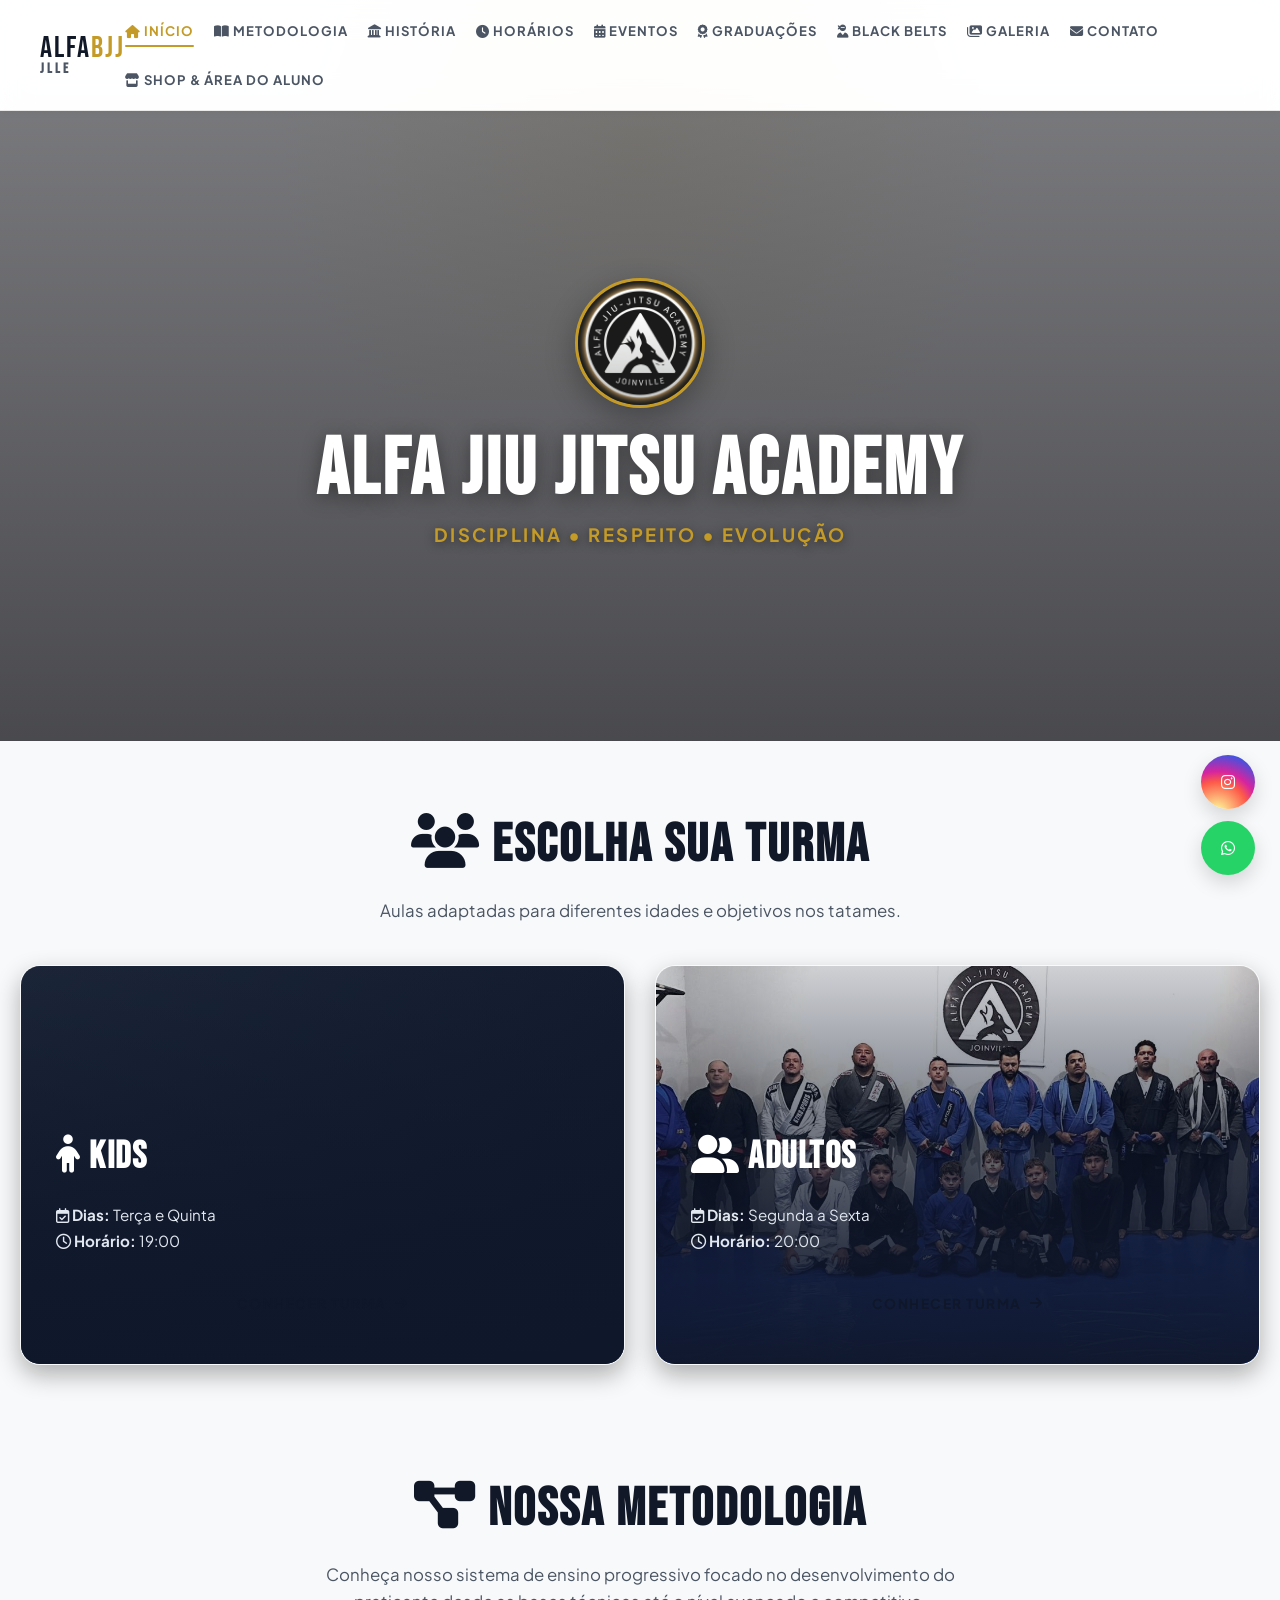
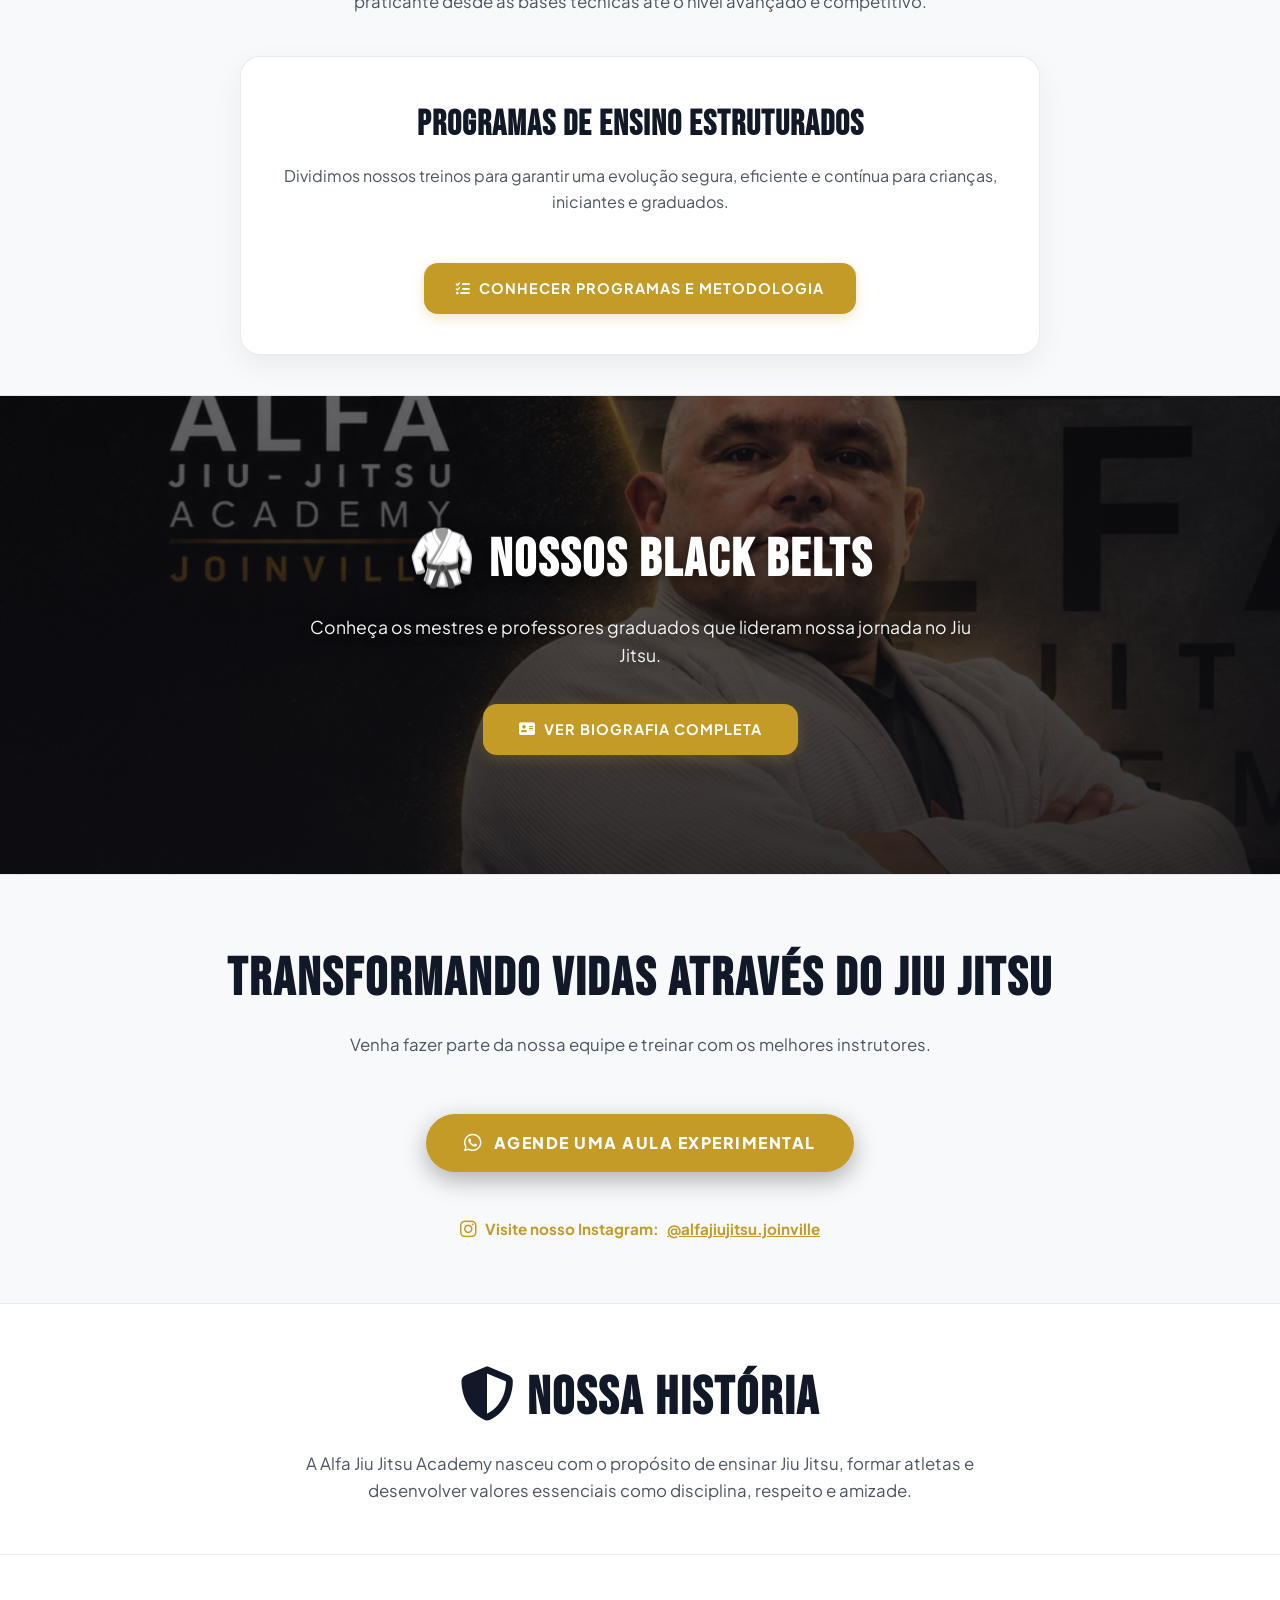
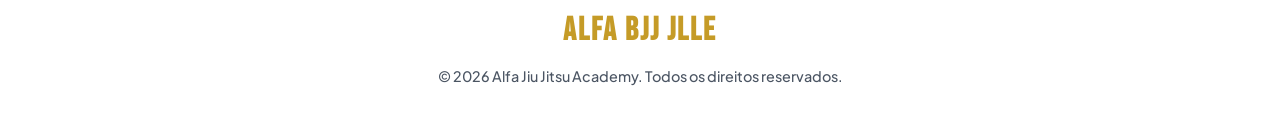
==== commit 5054563b: "Update index.html" ====
--- a/index.html
+++ b/index.html
@@ -15,6 +15,9 @@
     <link rel="stylesheet" href="css/style.css">
     <link rel="stylesheet" href="css/animacoes.css">
     <link rel="stylesheet" href="css/responsivo.css">
+
+    <!-- CDN FontAwesome para Ícones -->
+    <link rel="stylesheet" href="https://cdnjs.cloudflare.com/ajax/libs/font-awesome/6.5.1/css/all.min.css">
 
     <link rel="preconnect" href="https://fonts.googleapis.com">
     <link rel="preconnect" href="https://fonts.gstatic.com" crossorigin>
@@ -110,6 +113,7 @@
             display: inline-flex;
             align-items: center;
             justify-content: center;
+            gap: 8px;
             width: 100%;
             padding: 14px;
             background: var(--accent-gold);
@@ -137,16 +141,16 @@
         <div class="nav-container">
             <a href="index.html" class="logo">ALFA<span>BJJ</span><small>JLLE</small></a>
             <nav>
-                <a href="index.html" class="active">Início</a>
-                <a href="metodologia.html">Metodologia</a>
-                <a href="historia.html">História</a>
-                <a href="horarios.html">Horários</a>
-                <a href="eventos.html">Eventos</a>
-                <a href="graduacoes.html">Graduações</a>
-                <a href="blackbelts.html">Black Belts</a>
-                <a href="galeria.html">Galeria</a>
-                <a href="contato.html">Contato</a>
-                <a href="reservas.html">Shop & Área do Aluno</a>
+                <a href="index.html" class="active"><i class="fa-solid fa-house"></i> Início</a>
+                <a href="metodologia.html"><i class="fa-solid fa-book-open"></i> Metodologia</a>
+                <a href="historia.html"><i class="fa-solid fa-landmark"></i> História</a>
+                <a href="horarios.html"><i class="fa-solid fa-clock"></i> Horários</a>
+                <a href="eventos.html"><i class="fa-solid fa-calendar-days"></i> Eventos</a>
+                <a href="graduacoes.html"><i class="fa-solid fa-award"></i> Graduações</a>
+                <a href="blackbelts.html"><i class="fa-solid fa-user-ninja"></i> Black Belts</a>
+                <a href="galeria.html"><i class="fa-solid fa-images"></i> Galeria</a>
+                <a href="contato.html"><i class="fa-solid fa-envelope"></i> Contato</a>
+                <a href="reservas.html"><i class="fa-solid fa-store"></i> Shop & Área do Aluno</a>
             </nav>
         </div>
     </header>
@@ -169,39 +173,39 @@
         <!-- SEÇÃO DE TURMAS -->
         <section class="container" style="padding: 60px 20px;">
             <div style="text-align: center; max-width: 600px; margin: 0 auto 30px auto;">
-                <h2 class="section-title">Escolha sua Turma</h2>
+                <h2 class="section-title"><i class="fa-solid fa-users"></i> Escolha sua Turma</h2>
                 <p class="section-subtitle">Aulas adaptadas para diferentes idades e objetivos nos tatames.</p>
             </div>
 
             <div class="grid-turmas">
                 
-                <!-- CARD KIDS (Layout em gradiente pré-definido) -->
+                <!-- CARD KIDS -->
                 <a href="galeria.html?categoria=kids" class="card-turma-bg">
                     <div class="card-turma-img" style="background-image: linear-gradient(135deg, #1e293b, #0f172a);"></div>
                     <div class="card-turma-overlay"></div>
                     
                     <div class="card-turma-conteudo">
-                        <h3>Kids</h3>
+                        <h3><i class="fa-solid fa-child"></i> Kids</h3>
                         <div class="card-turma-info">
-                            <p><strong>Dias:</strong> Terça e Quinta</p>
-                            <p><strong>Horário:</strong> 19:00</p>
+                            <p><strong><i class="fa-regular fa-calendar-check"></i> Dias:</strong> Terça e Quinta</p>
+                            <p><strong><i class="fa-regular fa-clock"></i> Horário:</strong> 19:00</p>
                         </div>
-                        <div class="btn-turma">Conhecer Turma</div>
+                        <div class="btn-turma">Conhecer Turma <i class="fa-solid fa-arrow-right"></i></div>
                     </div>
                 </a>
 
-                <!-- CARD ADULTOS (Foto: imagens/cardadultos.jpeg) -->
+                <!-- CARD ADULTOS -->
                 <a href="galeria.html?categoria=adultos" class="card-turma-bg">
                     <div class="card-turma-img" style="background-image: url('imagens/cardadultos.jpeg');"></div>
                     <div class="card-turma-overlay"></div>
                     
                     <div class="card-turma-conteudo">
-                        <h3>Adultos</h3>
+                        <h3><i class="fa-solid fa-user-group"></i> Adultos</h3>
                         <div class="card-turma-info">
-                            <p><strong>Dias:</strong> Segunda a Sexta</p>
-                            <p><strong>Horário:</strong> 20:00</p>
-                           </div>
-                        <div class="btn-turma">Conhecer Turma</div>
+                            <p><strong><i class="fa-regular fa-calendar-check"></i> Dias:</strong> Segunda a Sexta</p>
+                            <p><strong><i class="fa-regular fa-clock"></i> Horário:</strong> 20:00</p>
+                        </div>
+                        <div class="btn-turma">Conhecer Turma <i class="fa-solid fa-arrow-right"></i></div>
                     </div>
                 </a>
 
@@ -210,7 +214,7 @@
 
         <!-- SEÇÃO METODOLOGIA E PROGRAMAS -->
         <section id="metodologia" style="max-width: 1100px; margin: 0 auto; text-align: center; padding: 40px 20px;">
-            <h2 class="section-title">Nossa Metodologia</h2>
+            <h2 class="section-title"><i class="fa-solid fa-diagram-project"></i> Nossa Metodologia</h2>
             <p class="section-subtitle">
                 Conheça nosso sistema de ensino progressivo focado no desenvolvimento do praticante desde as bases técnicas até o nível avançado e competitivo.
             </p>
@@ -220,7 +224,9 @@
                 <p style="color: var(--text-muted); font-size: 1rem; margin-bottom: 25px;">
                     Dividimos nossos treinos para garantir uma evolução segura, eficiente e contínua para crianças, iniciantes e graduados.
                 </p>
-                <a href="metodologia.html" class="botao" style="display: inline-block; padding: 14px 32px;">CONHECER PROGRAMAS E METODOLOGIA</a>
+                <a href="metodologia.html" class="botao" style="display: inline-flex; align-items: center; gap: 8px; padding: 14px 32px;">
+                    <i class="fa-solid fa-list-check"></i> CONHECER PROGRAMAS E METODOLOGIA
+                </a>
             </div>
         </section>
 
@@ -236,8 +242,8 @@
                 <p class="section-subtitle">
                     Conheça os mestres e professores graduados que lideram nossa jornada no Jiu Jitsu.
                 </p>
-                <a href="blackbelts.html" class="botao" style="display: inline-block; padding: 14px 36px; margin-top: 15px;">
-                    VER BIOGRAFIA COMPLETA
+                <a href="blackbelts.html" class="botao" style="display: inline-flex; align-items: center; gap: 8px; padding: 14px 36px; margin-top: 15px;">
+                    <i class="fa-solid fa-address-card"></i> VER BIOGRAFIA COMPLETA
                 </a>
             </div>
         </section>
@@ -250,23 +256,25 @@
             <a href="https://wa.me/5547933827050?text=Ol%C3%A1!%20Gostaria%20de%20agendar%20uma%20aula%20experimental." 
                target="_blank" 
                rel="noopener noreferrer"
-               class="btn-whatsapp-hero">
-                AGENDE UMA AULA EXPERIMENTAL
+               class="btn-whatsapp-hero"
+               style="display: inline-flex; align-items: center; gap: 10px;">
+                <i class="fa-brands fa-whatsapp fa-lg"></i> AGENDE UMA AULA EXPERIMENTAL
             </a>
 
-            <br>
+            <br><br>
 
             <a href="https://www.instagram.com/alfajiujitsu.joinville/" 
                target="_blank" 
                rel="noopener noreferrer"
-               class="instagram-chamada">
-                📸 Visite nosso Instagram: <u>@alfajiujitsu.joinville</u>
+               class="instagram-chamada"
+               style="display: inline-flex; align-items: center; gap: 8px;">
+                <i class="fa-brands fa-instagram fa-lg"></i> Visite nosso Instagram: <u>@alfajiujitsu.joinville</u>
             </a>
         </section>
 
         <!-- HISTÓRIA -->
         <section style="background-color: var(--bg-surface); border-top: 1px solid var(--bg-card-border); text-align: center; padding: 50px 20px;">
-            <h2 class="section-title">Nossa História</h2>
+            <h2 class="section-title"><i class="fa-solid fa-shield-halved"></i> Nossa História</h2>
             <p class="section-subtitle" style="margin-bottom: 0;">
                 A Alfa Jiu Jitsu Academy nasceu com o propósito de ensinar Jiu Jitsu,
                 formar atletas e desenvolver valores essenciais como disciplina, respeito e amizade.
@@ -281,9 +289,7 @@
            target="_blank" 
            rel="noopener noreferrer"
            aria-label="Siga-nos no Instagram">
-            <svg xmlns="http://www.w3.org/2000/svg" viewBox="0 0 16 16" aria-hidden="true">
-                <path d="M8 0C5.829 0 5.556.01 4.703.048 3.85.088 3.269.222 2.76.42a3.917 3.917 0 0 0-1.417.923A3.927 3.927 0 0 0 .42 2.76C.222 3.268.087 3.85.048 4.7.01 5.555 0 5.827 0 8.001c0 2.172.01 2.444.048 3.297.04.852.174 1.433.372 1.942.205.526.47.92 1.01 1.417.548.497 1.02.771 1.546.976.509.198 1.09.333 1.942.372C5.555 15.99 5.827 16 8 16s2.444-.01 3.298-.048c.851-.04 1.434-.174 1.943-.372a3.916 3.916 0 0 0 1.416-.923c.445-.445.718-.891.923-1.417.197-.509.332-1.09.372-1.942C15.99 10.445 16 10.173 16 8s-.01-2.445-.048-3.299c-.04-.851-.175-1.433-.372-1.941a3.926 3.926 0 0 0-.923-1.417A3.911 3.911 0 0 0 13.24.42c-.51-.198-1.092-.333-1.943-.372C10.443.01 10.172 0 7.998 0h.003zm-.717 1.442h.718c2.136 0 2.389.007 3.232.046.78.035 1.204.166 1.486.275.373.145.64.319.92.599.28.28.453.546.598.92.11.281.24.705.275 1.485.039.843.047 1.096.047 3.231s-.008 2.389-.047 3.232c-.035.78-.166 1.203-.275 1.485a2.47 2.47 0 0 1-.599.919c-.28.28-.546.453-.92.598-.28.11-.704.24-1.485.276-.843.038-1.096.047-3.232.047s-2.39-.009-3.233-.047c-.78-.036-1.203-.166-1.485-.276a2.478 2.478 0 0 1-.92-.598 2.48 2.48 0 0 1-.6-.92c-.109-.281-.24-.705-.275-1.485-.038-.843-.046-1.096-.046-3.233 0-2.136.008-2.388.046-3.231.036-.78.166-1.204.276-1.486.145-.373.319-.64.599-.92.28-.28.546-.453.92-.598.282-.11.705-.24 1.485-.276.738-.034 1.024-.044 2.515-.045v.002zm4.988 1.328a.96.96 0 1 0 0 1.92.96.96 0 0 0 0-1.92zm-4.27 1.122a4.109 4.109 0 1 0 0 8.217 4.109 4.109 0 0 0 0-8.217zm0 1.441a2.667 2.667 0 1 1 0 5.334 2.667 2.667 0 0 1 0-5.334z"/>
-            </svg>
+            <i class="fa-brands fa-instagram"></i>
         </a>
 
         <a href="https://wa.me/5547933827050?text=Ol%C3%A1!%20Gostaria%20de%20agendar%20uma%20aula%20experimental." 
@@ -291,9 +297,7 @@
            target="_blank" 
            rel="noopener noreferrer"
            aria-label="Fale conosco no WhatsApp">
-            <svg xmlns="http://www.w3.org/2000/svg" viewBox="0 0 16 16" aria-hidden="true">
-                <path d="M13.601 2.326A7.854 7.854 0 0 0 7.994 0C3.627 0 .068 3.558.064 7.926c0 1.399.366 2.76 1.057 3.965L0 16l4.204-1.102a7.933 7.933 0 0 0 3.79.965h.004c4.368 0 7.926-3.558 7.93-7.93A7.898 7.898 0 0 0 13.6 2.326zM7.994 14.521a6.573 6.573 0 0 1-3.356-.92l-.24-.144-2.494.654.666-2.433-.156-.251a6.56 6.56 0 0 1-1.007-3.505c0-3.626 2.957-6.584 6.591-6.584a6.56 6.56 0 0 1 4.66 1.931 6.557 6.557 0 0 1 1.928 4.66c-.004 3.639-2.961 6.592-6.592 6.592zm3.615-4.934c-.197-.099-1.17-.578-1.353-.646-.182-.065-.315-.099-.445.099-.133.197-.513.646-.627.775-.114.133-.232.148-.43.05-.197-.1-.836-.308-1.592-.985-.59-.525-.985-1.175-1.103-1.372-.114-.198-.011-.304.088-.403.087-.088.197-.232.296-.346.1-.114.133-.198.198-.33.065-.134.034-.248-.015-.347-.05-.099-.445-1.076-.612-1.47-.16-.389-.323-.335-.445-.34-.114-.007-.247-.007-.38-.007s-.346.05-.527.247c-.182.198-.691.677-.691 1.654 0 .977.71 1.916.81 2.049.098.133 1.394 2.132 3.383 2.992.47.205.84.326 1.129.418.475.152.904.129 1.246.08.38-.058 1.17-.477 1.338-.94.165-.463.165-.858.115-.94-.051-.083-.183-.133-.38-.232z"/>
-            </svg>
+            <i class="fa-brands fa-whatsapp"></i>
         </a>
     </div>
 
--- a/css/style.css
+++ b/css/style.css
@@ -1,5 +1,5 @@
 /* ==========================================================================
-   ALFA JIU JITSU ACADEMY - LIGHT & GOLD PREMIUM THEME
+   ALDA LEGACY ACADEMY - LIGHT & GOLD PREMIUM THEME
    ========================================================================== */
 
 @import url('https://fonts.googleapis.com/css2?family=Bebas+Neue&family=Plus+Jakarta+Sans:wght@300;400;500;600;700;800&display=swap');
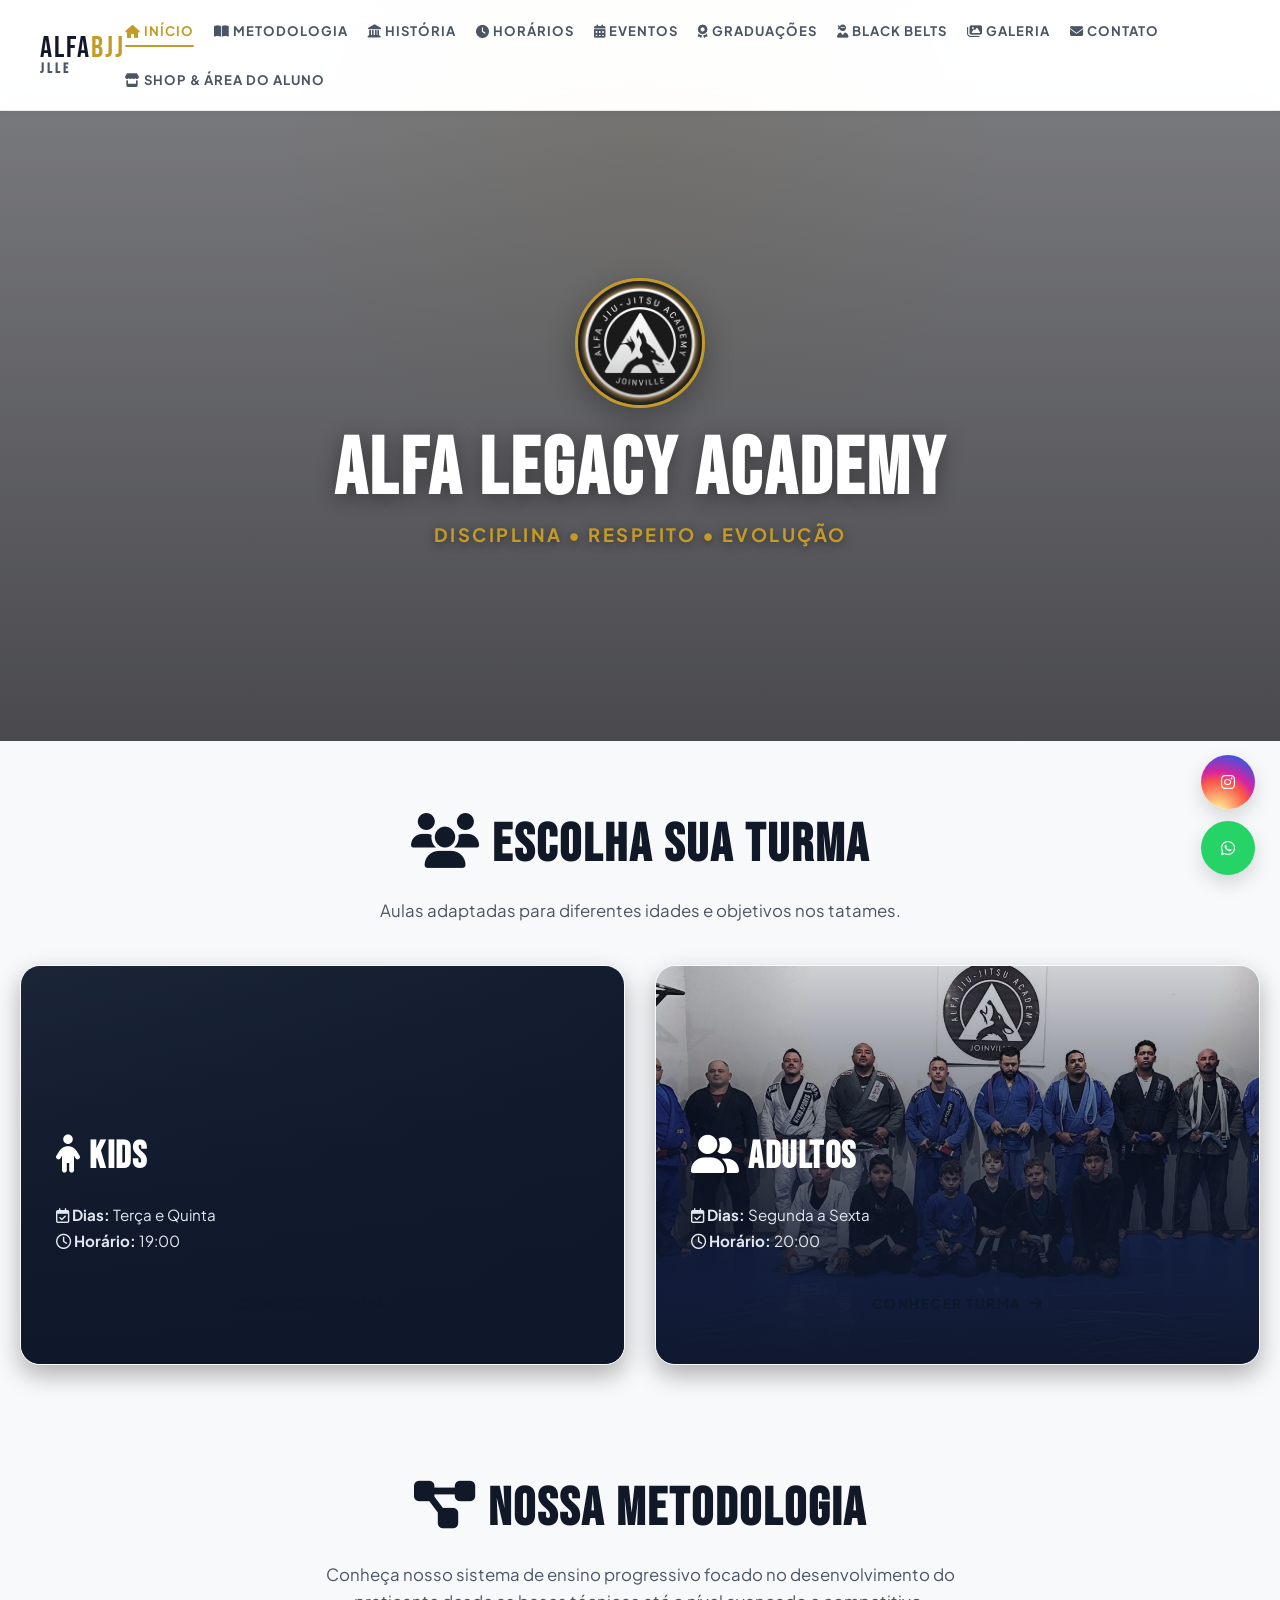
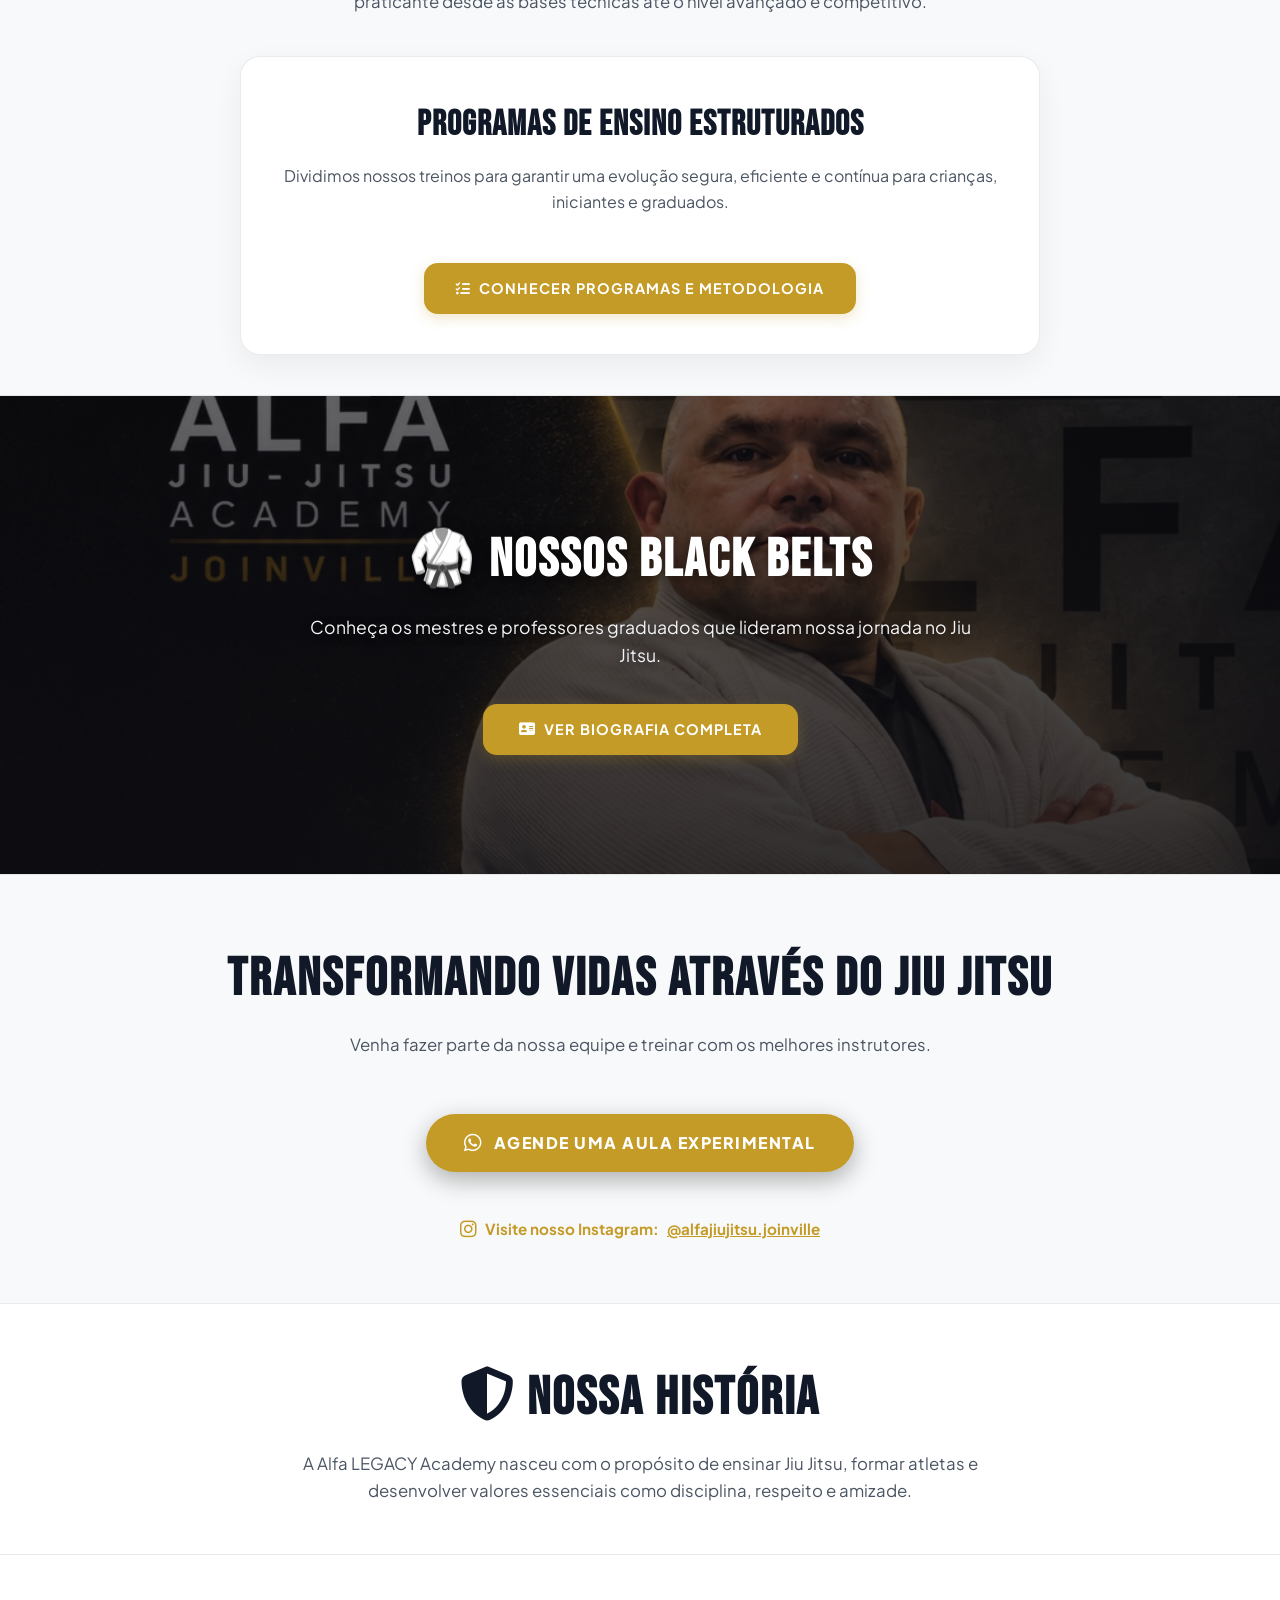
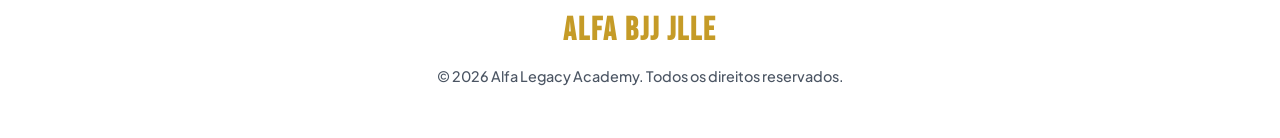
==== commit 01765aba: "Update index.html" ====
--- a/index.html
+++ b/index.html
@@ -4,7 +4,7 @@
 <head>
     <meta charset="UTF-8">
     <meta name="viewport" content="width=device-width, initial-scale=1.0">
-    <title>Alfa Jiu Jitsu Academy | Início</title>
+    <title>Alfa Legacy Academy | Início</title>
     
     <meta name="description" content="Alfa Jiu Jitsu Academy em Joinville/SC. Disciplina, Respeito e Evolução. Agende sua aula experimental!">
     <meta property="og:title" content="Alfa Jiu Jitsu Academy">
@@ -164,7 +164,7 @@
         
         <div class="hero-content">
             <img src="imagens/logo.jpeg" alt="Logo Alfa Jiu Jitsu Academy Joinville" class="logo-img">
-            <h1>ALFA JIU JITSU ACADEMY</h1>
+            <h1>ALFA LEGACY ACADEMY</h1>
             <p class="slogan">Disciplina • Respeito • Evolução</p>
         </div>
     </section>
@@ -276,7 +276,7 @@
         <section style="background-color: var(--bg-surface); border-top: 1px solid var(--bg-card-border); text-align: center; padding: 50px 20px;">
             <h2 class="section-title"><i class="fa-solid fa-shield-halved"></i> Nossa História</h2>
             <p class="section-subtitle" style="margin-bottom: 0;">
-                A Alfa Jiu Jitsu Academy nasceu com o propósito de ensinar Jiu Jitsu,
+                A Alfa LEGACY  Academy nasceu com o propósito de ensinar Jiu Jitsu,
                 formar atletas e desenvolver valores essenciais como disciplina, respeito e amizade.
             </p>
         </section>
@@ -303,7 +303,7 @@
 
     <footer>
         <h3>ALFA BJJ JLLE</h3>
-        <p>&copy; 2026 Alfa Jiu Jitsu Academy. Todos os direitos reservados.</p>
+        <p>&copy; 2026 Alfa Legacy Academy. Todos os direitos reservados.</p>
     </footer>
 
 </body>
